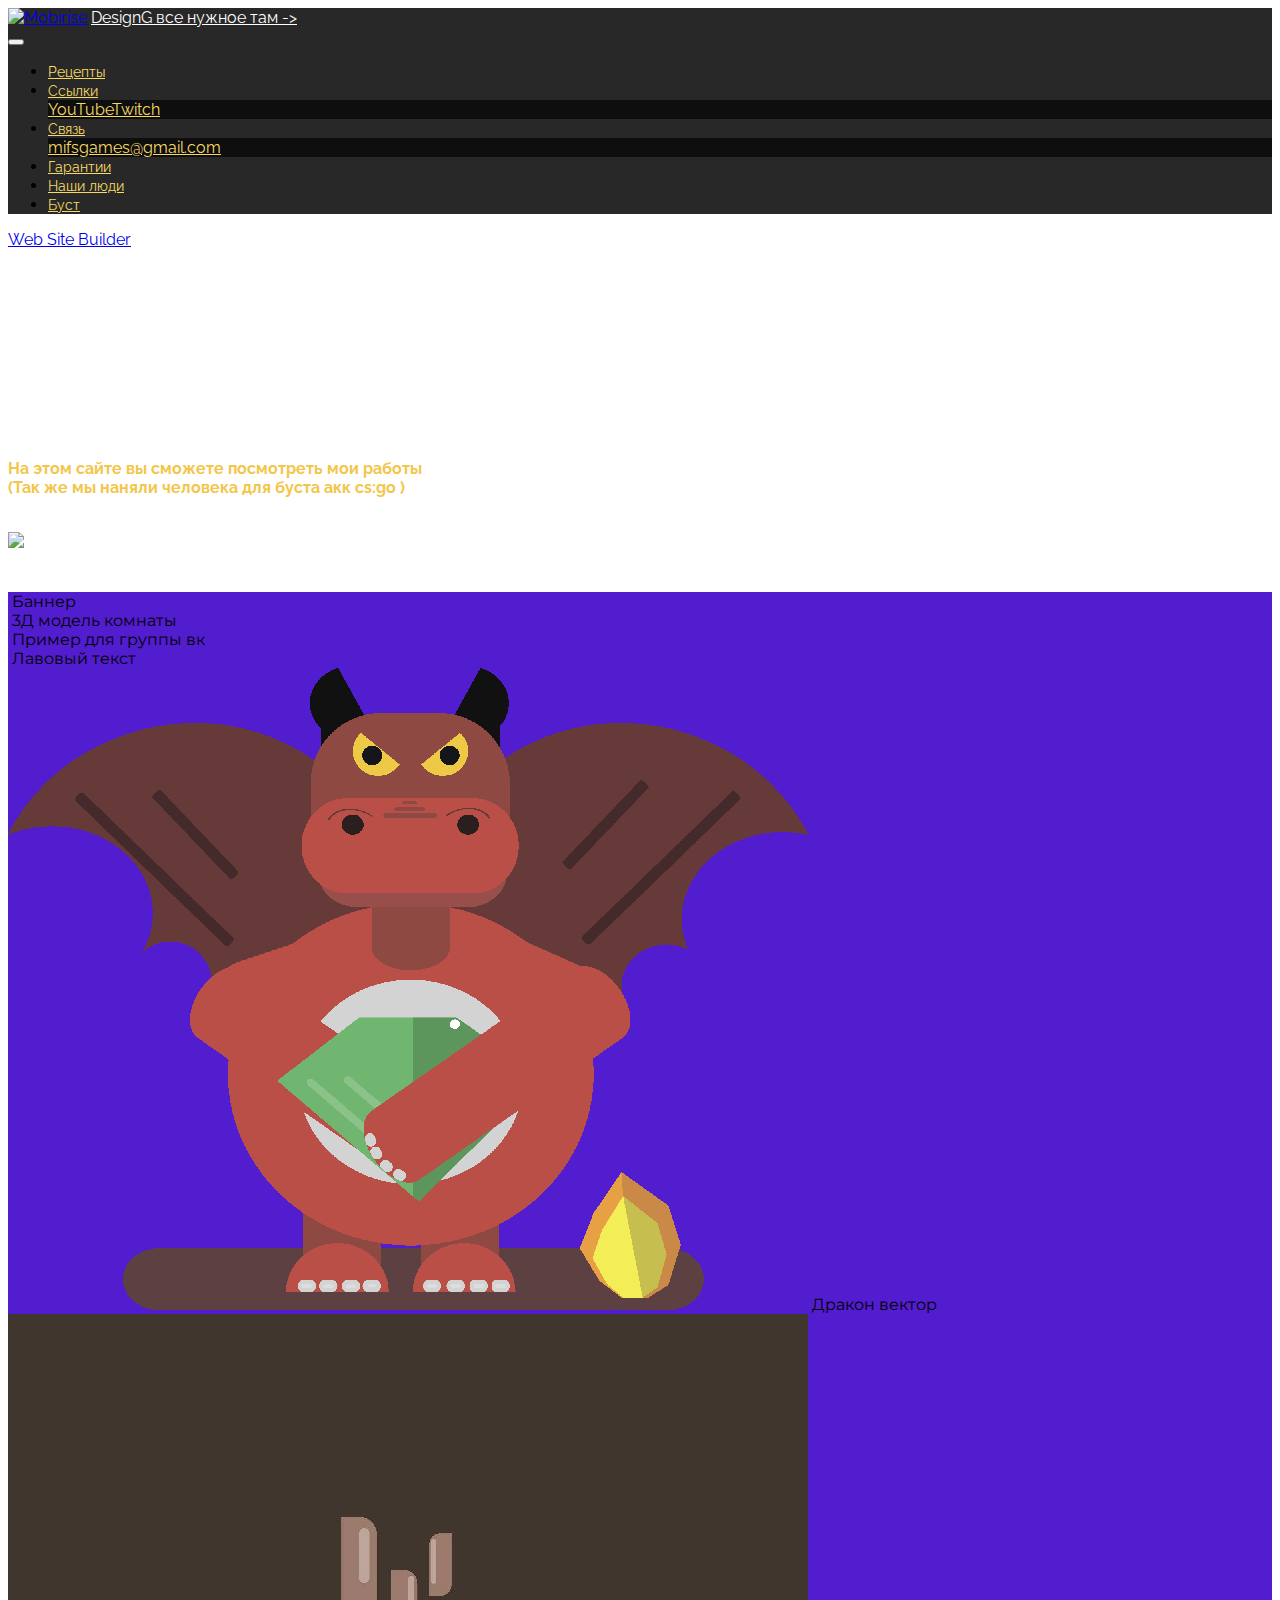
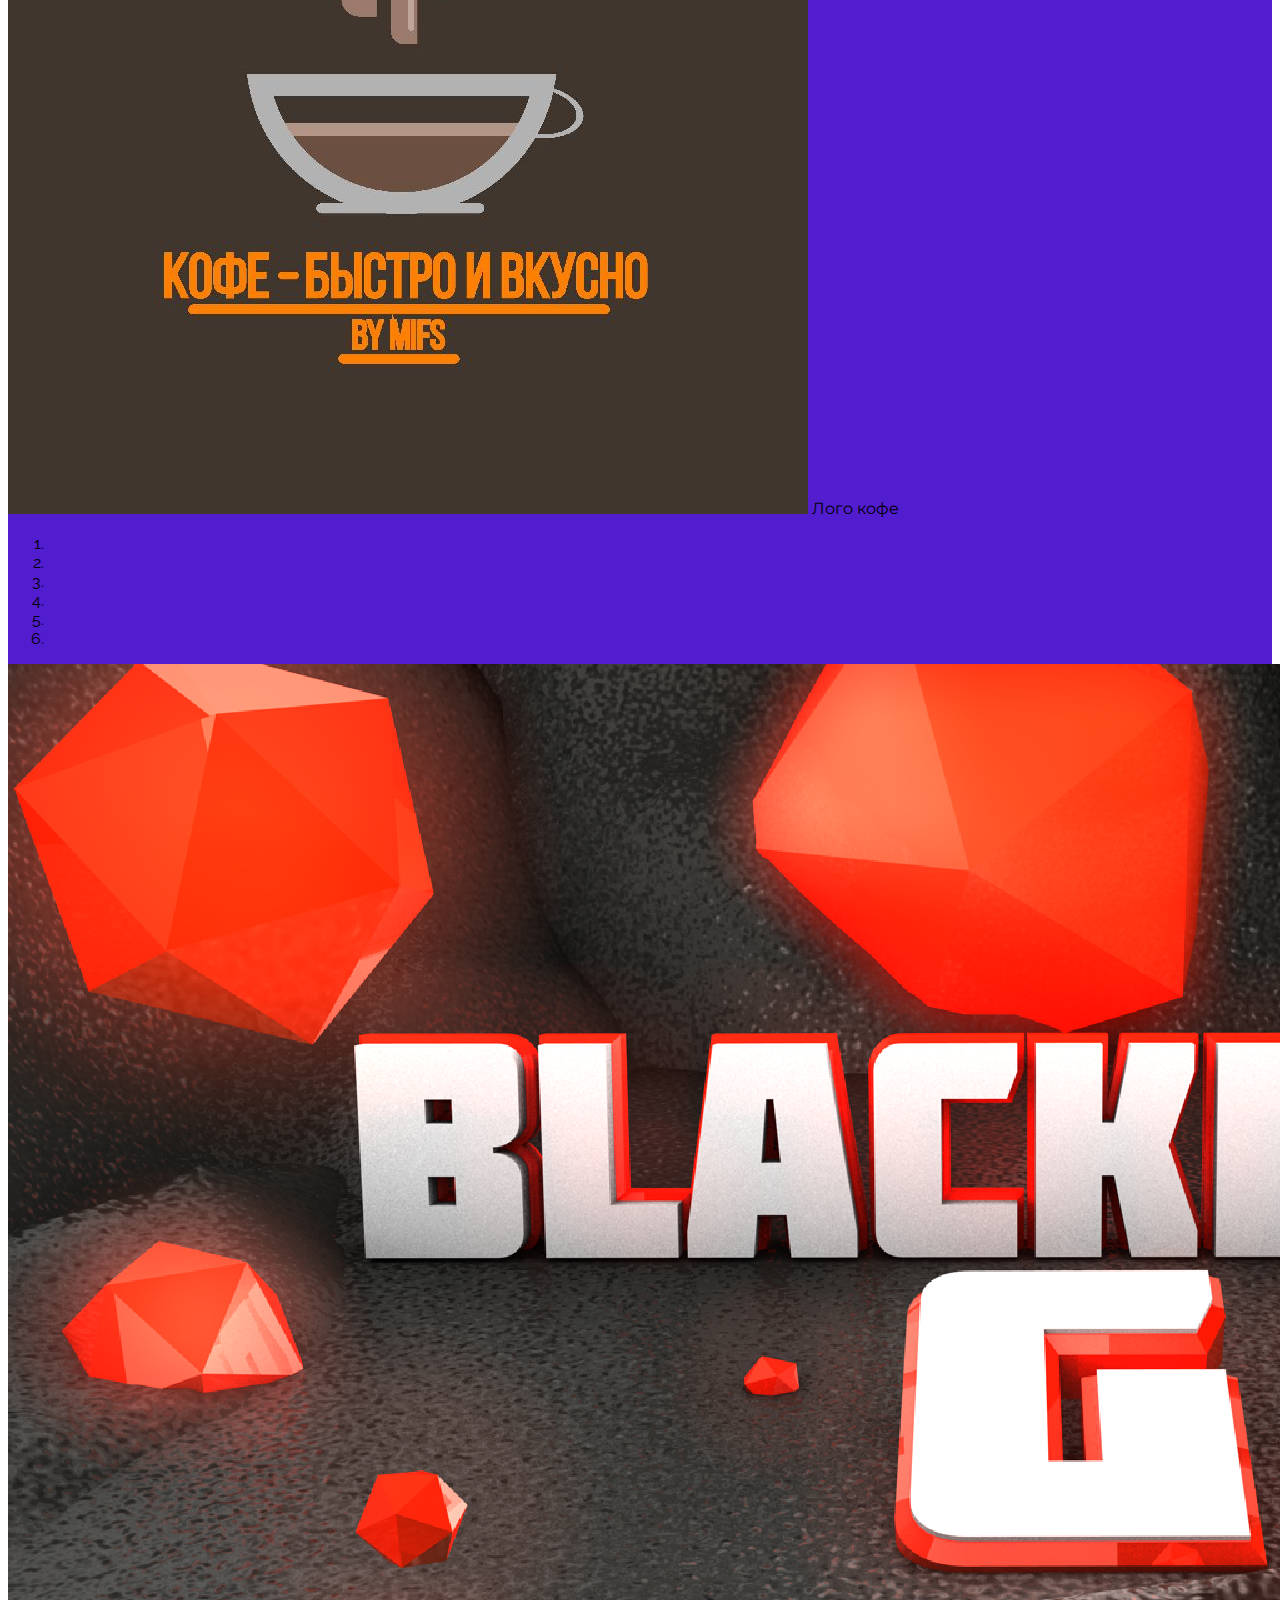
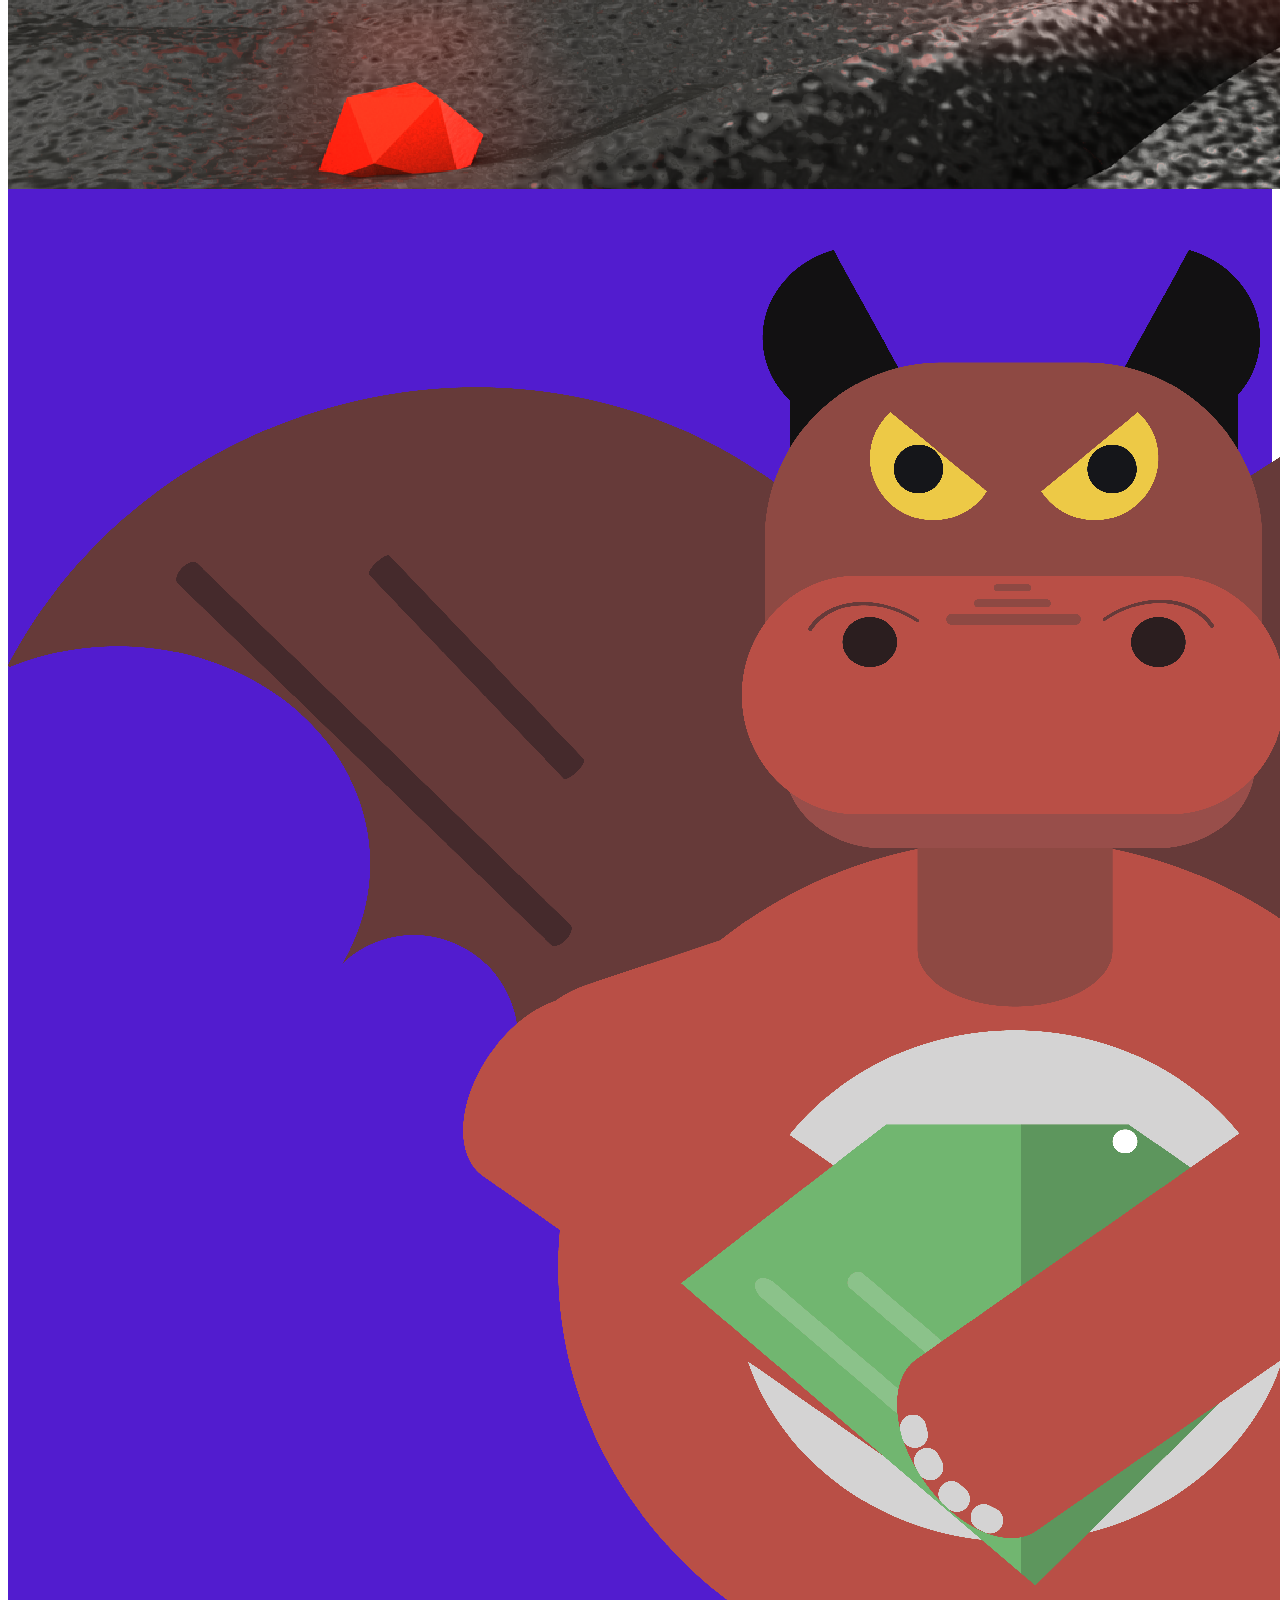
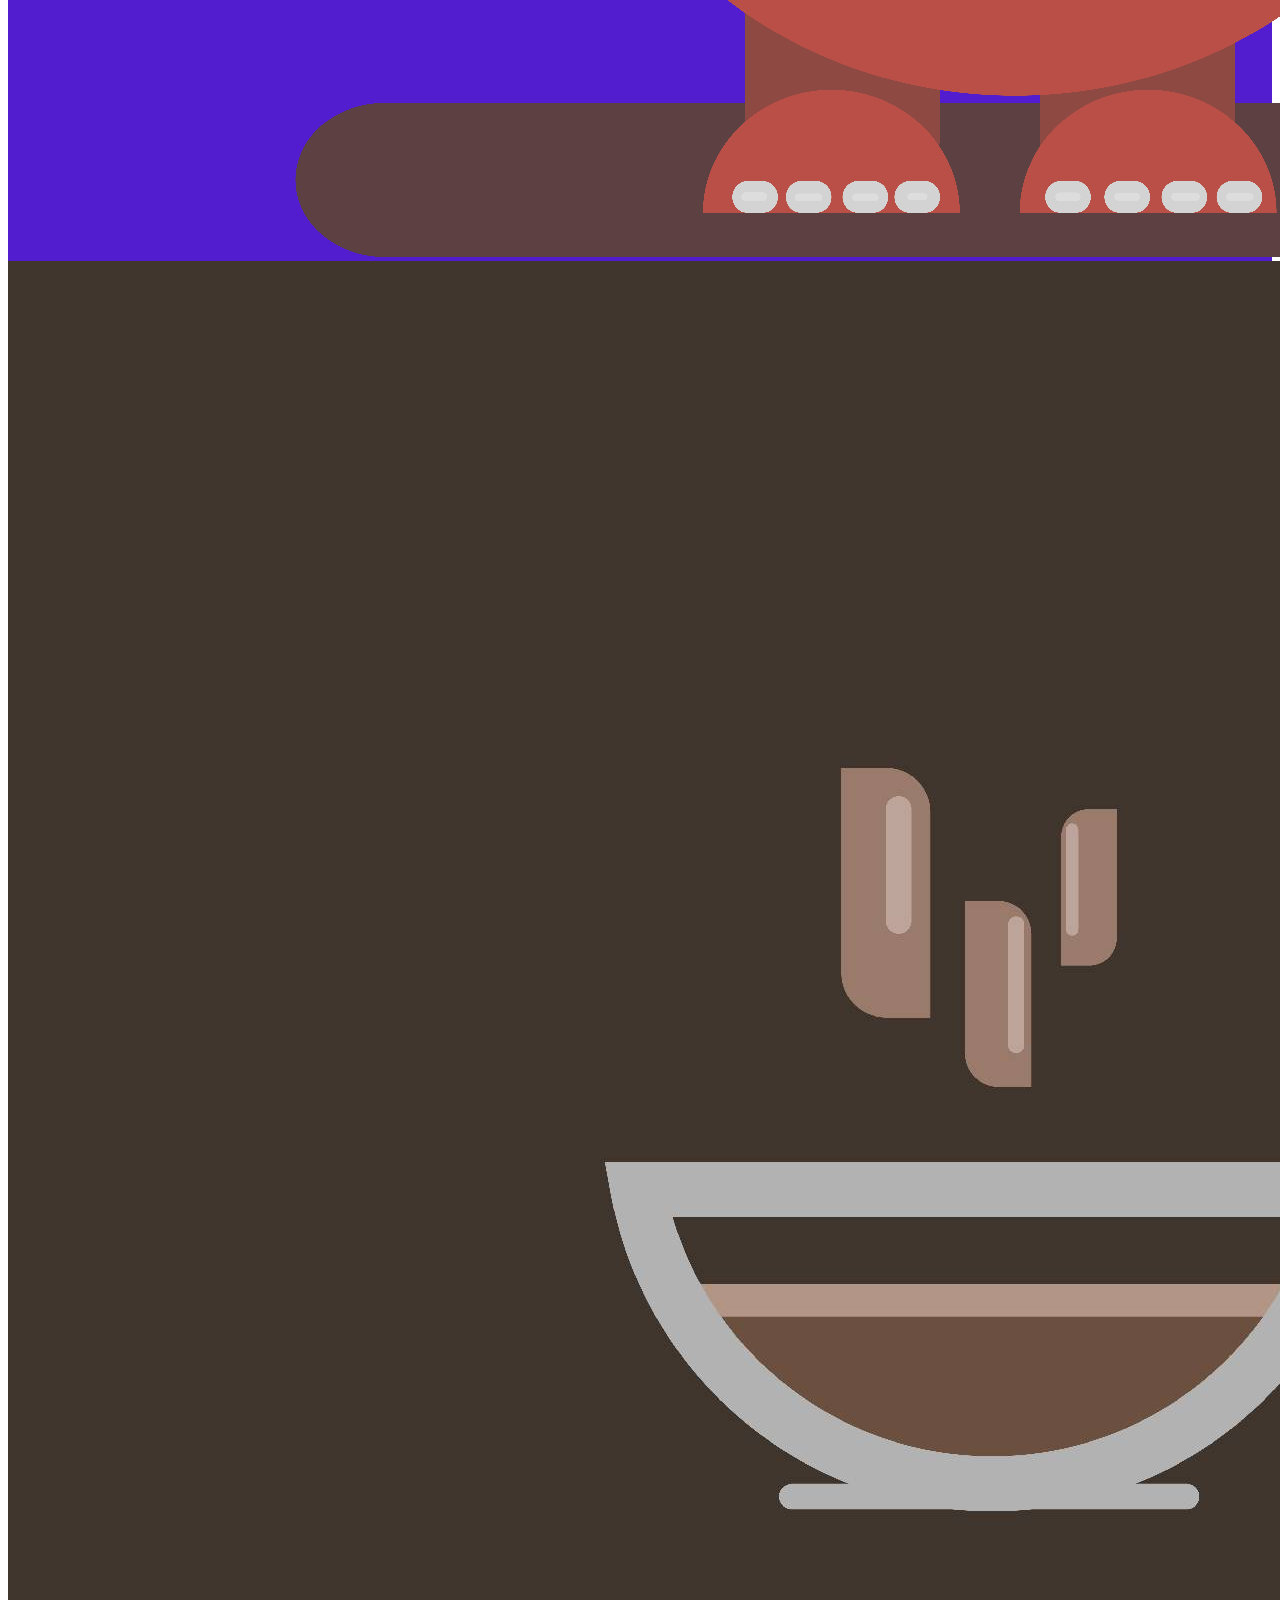
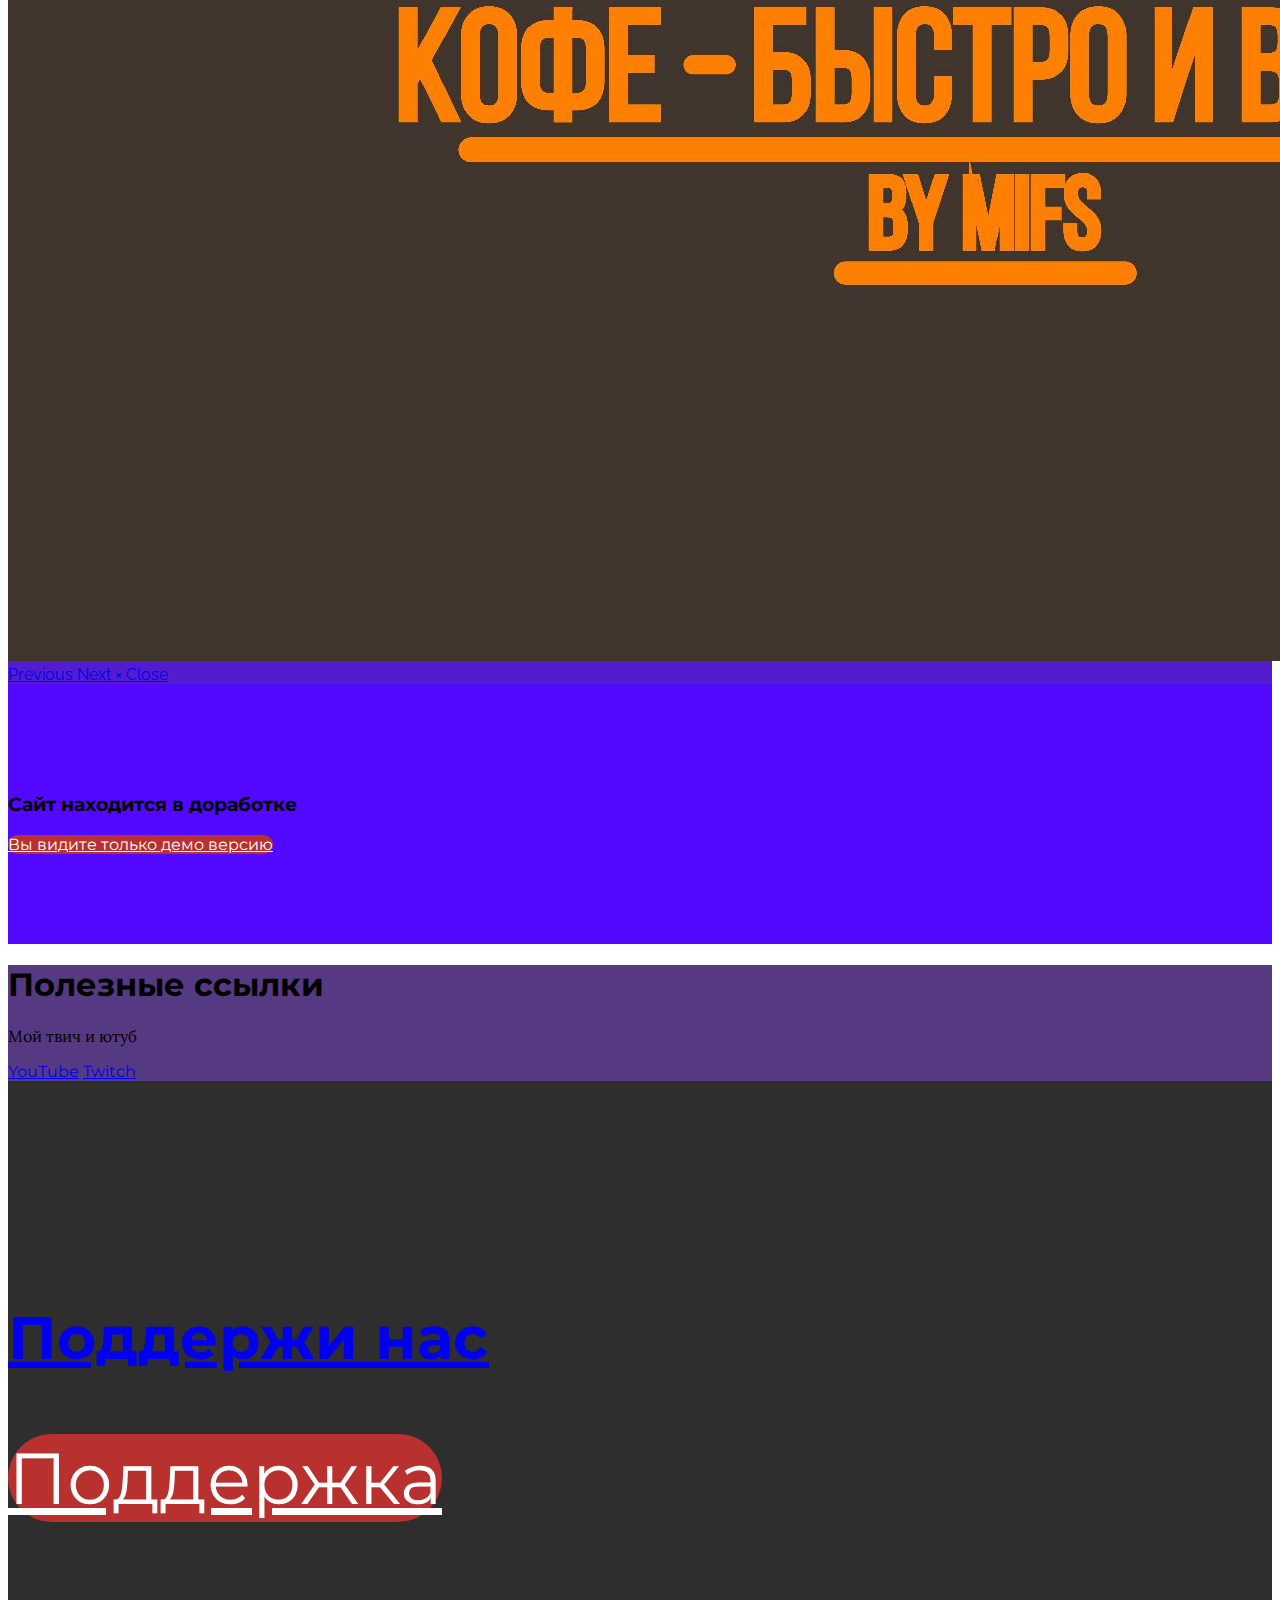
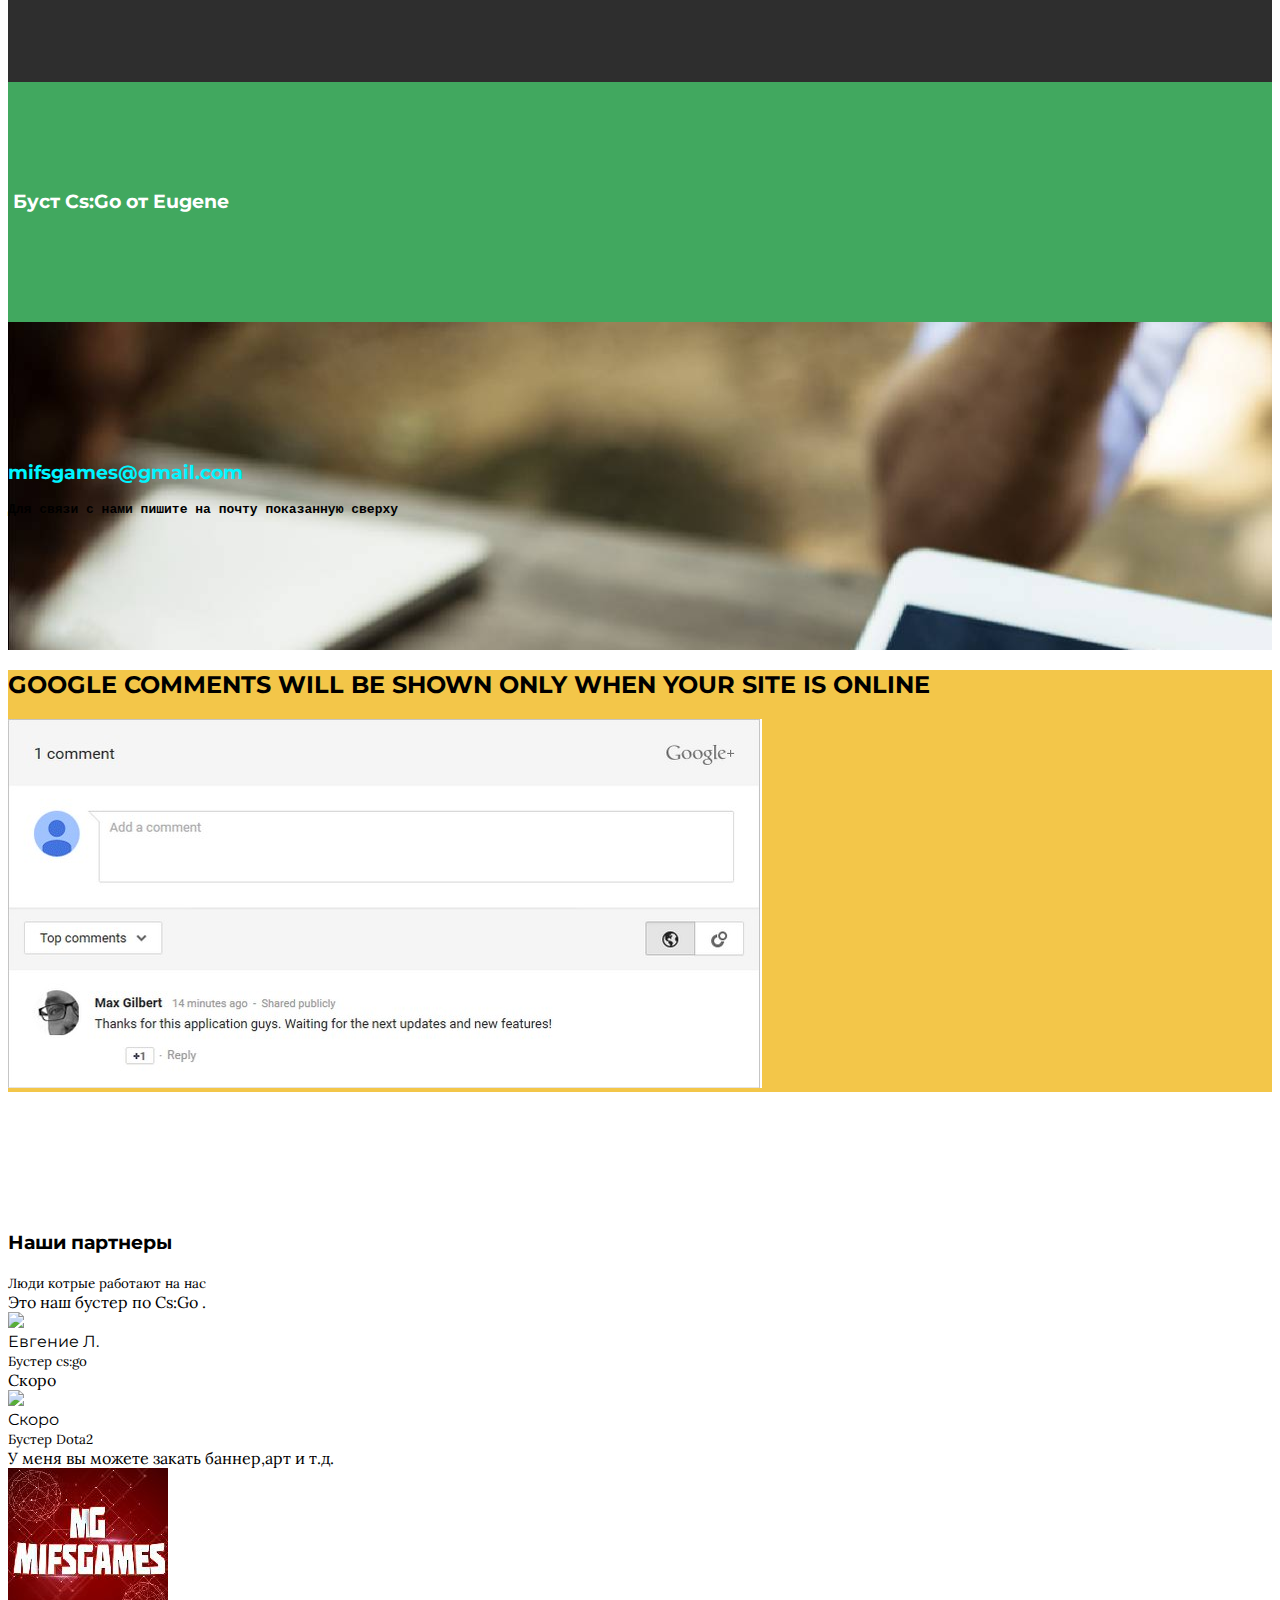
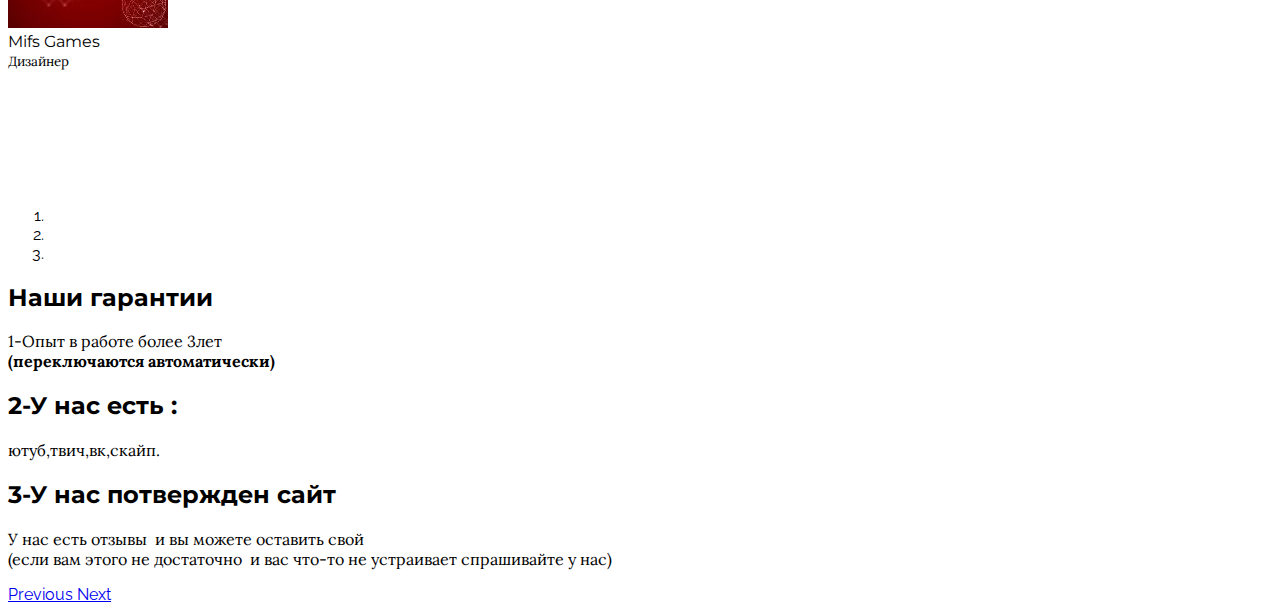
==== index.html @ 385d79f9 "create github pages" ====
<!DOCTYPE html>
<html>
<head>
  <!-- Site made with Mobirise Website Builder v3.12.1, https://mobirise.com -->
  <meta charset="UTF-8">
  <meta http-equiv="X-UA-Compatible" content="IE=edge">
  <meta name="generator" content="Mobirise v3.12.1, mobirise.com">
  <meta name="viewport" content="width=device-width, initial-scale=1">
  <link rel="shortcut icon" href="assets/images/-227x128.png" type="image/x-icon">
  <meta name="description" content="MifsGDesign">
  <title>MifsGDesign</title>
  <link rel="stylesheet" href="https://fonts.googleapis.com/css?family=Lora:400,700,400italic,700italic&amp;subset=latin">
  <link rel="stylesheet" href="https://fonts.googleapis.com/css?family=Montserrat:400,700">
  <link rel="stylesheet" href="https://fonts.googleapis.com/css?family=Raleway:100,100i,200,200i,300,300i,400,400i,500,500i,600,600i,700,700i,800,800i,900,900i">
  <link rel="stylesheet" href="assets/bootstrap-material-design-font/css/material.css">
  <link rel="stylesheet" href="assets/et-line-font-plugin/style.css">
  <link rel="stylesheet" href="assets/web/assets/mobirise-icons/mobirise-icons.css">
  <link rel="stylesheet" href="assets/tether/tether.min.css">
  <link rel="stylesheet" href="assets/bootstrap/css/bootstrap.min.css">
  <link rel="stylesheet" href="assets/facebook-plugin/style.css">
  <link rel="stylesheet" href="assets/animate.css/animate.min.css">
  <link rel="stylesheet" href="assets/dropdown/css/style.css">
  <link rel="stylesheet" href="assets/socicon/css/styles.css">
  <link rel="stylesheet" href="assets/theme/css/style.css">
  <link rel="stylesheet" href="assets/mobirise-gallery/style.css">
  <link rel="stylesheet" href="assets/mobirise/css/mbr-additional.css" type="text/css">
  
  
  
</head>
<body>
<section id="menu-1">

    <nav class="navbar navbar-dropdown navbar-fixed-top">
        <div class="container">

            <div class="mbr-table">
                <div class="mbr-table-cell">

                    <div class="navbar-brand">
                        <a href="http://www.donationalerts.ru/r/mifsgames" target="_blank" class="navbar-logo"><img src="assets/images/-227x128.png" alt="Mobirise"></a>
                        <a class="navbar-caption" href="#top">DesignG все нужное там -&gt;</a>
                    </div>

                </div>
                <div class="mbr-table-cell">

                    <button class="navbar-toggler pull-xs-right hidden-md-up" type="button" data-toggle="collapse" data-target="#exCollapsingNavbar">
                        <div class="hamburger-icon"></div>
                    </button>

                    <ul class="nav-dropdown collapse pull-xs-right nav navbar-nav navbar-toggleable-sm" id="exCollapsingNavbar"><li class="nav-item dropdown"><a class="nav-link link" href="Recepts" aria-expanded="false" target="_blank"><span class="mbri-idea mbr-iconfont mbr-iconfont-btn" style="color: rgb(247, 218, 100);"></span>Рецепты</a></li><li class="nav-item dropdown"><a class="nav-link link dropdown-toggle" href="https://mobirise.com/" aria-expanded="false" data-toggle="dropdown-submenu"><span class="mbri-down mbr-iconfont mbr-iconfont-btn" style="color: rgb(184, 49, 47);"></span>Ссылки</a><div class="dropdown-menu"><a class="dropdown-item" href="https://www.youtube.com/channel/UCLjMDkDdXQNEoV7iclu0xJg" target="_blank"><span class="socicon socicon-youtube mbr-iconfont mbr-iconfont-btn" style="color: rgb(226, 80, 65);"></span>YouTube</a><a class="dropdown-item" href="https://www.twitch.tv/mifsgames" target="_blank"><span class="socicon socicon-twitch mbr-iconfont mbr-iconfont-btn" style="color: rgb(147, 101, 184);"></span>Twitch</a></div></li><li class="nav-item dropdown"><a class="nav-link link dropdown-toggle" data-toggle="dropdown-submenu" href="https://mobirise.com/" aria-expanded="false"><span class="mbri-letter mbr-iconfont mbr-iconfont-btn" style="color: rgb(225, 216, 175);"></span>Связь</a><div class="dropdown-menu"><a class="dropdown-item" href="index.html#msg-box8-c">mifsgames@gmail.com</a></div></li><li class="nav-item"><a class="nav-link link" href="index.html#slider-o" aria-expanded="false"><span class="mbri-success mbr-iconfont mbr-iconfont-btn" style="color: rgb(65, 168, 95);"></span>Гарантии</a></li><li class="nav-item"><a class="nav-link link" href="index.html#slider-o" aria-expanded="false"><span class="etl-icon icon-profile-male mbr-iconfont mbr-iconfont-btn" style="color: rgb(184, 49, 47);"></span>Наши люди</a></li><li class="nav-item"><a class="nav-link link" href="index.html#social-buttons4-j" aria-expanded="false"><span class="mbri-delivery mbr-iconfont mbr-iconfont-btn" style="color: rgb(39, 170, 224);"></span>Буст</a></li></ul>
                    <button hidden="" class="navbar-toggler navbar-close" type="button" data-toggle="collapse" data-target="#exCollapsingNavbar">
                        <div class="close-icon"></div>
                    </button>

                </div>
            </div>

        </div>
    </nav>

</section>

<section class="engine"><a rel="external" href="https://mobirise.com">Web Site Builder</a></section><section class="mbr-section mbr-parallax-background mbr-after-navbar" id="msg-box5-0" style="background-image: url(assets/images/-2000x1066.jpg); padding-top: 120px; padding-bottom: 40px;">

    
    <div class="container">
        <div class="row">
            <div class="mbr-table-md-up">

              

              <div class="mbr-table-cell col-md-5 text-xs-center text-md-right content-size">
                  <h3 class="mbr-section-title display-2">DesignG &nbsp; &nbsp; &nbsp; &nbsp; &nbsp; &nbsp; &nbsp; &nbsp; &nbsp; &nbsp; &nbsp; &nbsp; &nbsp; &nbsp; &nbsp; &nbsp; &nbsp; &nbsp; &nbsp; &nbsp; &nbsp; &nbsp; &nbsp;<span style="font-size: 3rem; line-height: 1.1;">by MifsGames</span><br></h3>
                  <div class="lead">

                    <p><strong>На этом сайте вы сможете посмотреть мои работы</strong><br><strong>(Так же мы наняли человека для буста акк cs:go )<br></strong><br></p>

                  </div>

                  
              </div>


              


              <div class="mbr-table-cell mbr-left-padding-md-up mbr-valign-top col-md-7 image-size" style="width: 60%;">
                  <div class="mbr-figure"><img src="assets/images/-1400x1125.png"></div>
              </div>

            </div>
        </div>
    </div>

</section>

<section class="mbr-gallery mbr-section mbr-section-nopadding mbr-slider-carousel" id="gallery1-2" data-filter="false" style="background-color: rgb(82, 28, 207); padding-top: 0rem; padding-bottom: 0rem;">
    <!-- Filter -->
    

    <!-- Gallery -->
    <div class="mbr-gallery-row">
        <div class=" mbr-gallery-layout-default">
            <div>
                <div>
                    <div class="mbr-gallery-item mbr-gallery-item__mobirise3 mbr-gallery-item--p0" data-tags="Animated" data-video-url="false">
                        <div href="#lb-gallery1-2" data-slide-to="0" data-toggle="modal">
                            
                            

                            <img alt="" src="assets/images/blacknew-2000x1125-800x450.png">
                            
                            <span class="icon-focus"></span>
                            <span class="mbr-gallery-title">Баннер</span>
                        </div>
                    </div><div class="mbr-gallery-item mbr-gallery-item__mobirise3 mbr-gallery-item--p0" data-tags="Animated" data-video-url="false">
                        <div href="#lb-gallery1-2" data-slide-to="1" data-toggle="modal">
                            
                            

                            <img alt="" src="assets/images/002-2000x1125-800x450.jpg">
                            
                            <span class="icon-focus"></span>
                            <span class="mbr-gallery-title">3Д модель комнаты</span>
                        </div>
                    </div><div class="mbr-gallery-item mbr-gallery-item__mobirise3 mbr-gallery-item--p0" data-tags="Animated" data-video-url="false">
                        <div href="#lb-gallery1-2" data-slide-to="2" data-toggle="modal">
                            
                            

                            <img alt="" src="assets/images/2000x2000-800x800.png">
                            
                            <span class="icon-focus"></span>
                            <span class="mbr-gallery-title">Пример для группы вк</span>
                        </div>
                    </div><div class="mbr-gallery-item mbr-gallery-item__mobirise3 mbr-gallery-item--p0" data-tags="Animated" data-video-url="false">
                        <div href="#lb-gallery1-2" data-slide-to="3" data-toggle="modal">
                            
                            

                            <img alt="" src="assets/images/newmifsg1-2000x1125-800x450.png">
                            
                            <span class="icon-focus"></span>
                            <span class="mbr-gallery-title">Лавовый текст</span>
                        </div>
                    </div><div class="mbr-gallery-item mbr-gallery-item__mobirise3 mbr-gallery-item--p0" data-tags="Animated" data-video-url="false">
                        <div href="#lb-gallery1-2" data-slide-to="4" data-toggle="modal">
                            
                            

                            <img alt="" src="assets/images/2000x1607-800x642.png">
                            
                            <span class="icon-focus"></span>
                            <span class="mbr-gallery-title">Дракон вектор</span>
                        </div>
                    </div><div class="mbr-gallery-item mbr-gallery-item__mobirise3 mbr-gallery-item--p0" data-tags="Animated" data-video-url="false">
                        <div href="#lb-gallery1-2" data-slide-to="5" data-toggle="modal">
                            
                            

                            <img alt="" src="assets/images/2000x2000-800x800.jpg">
                            
                            <span class="icon-focus"></span>
                            <span class="mbr-gallery-title">Лого кофе</span>
                        </div>
                    </div>
                </div>
            </div>
            <div class="clearfix"></div>
        </div>
    </div>

    <!-- Lightbox -->
    <div data-app-prevent-settings="" class="mbr-slider modal fade carousel slide" tabindex="-1" data-keyboard="true" data-interval="false" id="lb-gallery1-2">
        <div class="modal-dialog">
            <div class="modal-content">
                <div class="modal-body">
                    <ol class="carousel-indicators">
                        <li data-app-prevent-settings="" data-target="#lb-gallery1-2" data-slide-to="0"></li><li data-app-prevent-settings="" data-target="#lb-gallery1-2" data-slide-to="1"></li><li data-app-prevent-settings="" data-target="#lb-gallery1-2" data-slide-to="2"></li><li data-app-prevent-settings="" data-target="#lb-gallery1-2" data-slide-to="3"></li><li data-app-prevent-settings="" data-target="#lb-gallery1-2" data-slide-to="4"></li><li data-app-prevent-settings="" data-target="#lb-gallery1-2" class=" active" data-slide-to="5"></li>
                    </ol>
                    <div class="carousel-inner">
                        <div class="carousel-item">
                            <img alt="" src="assets/images/blacknew-2000x1125.png">
                        </div><div class="carousel-item">
                            <img alt="" src="assets/images/-002-2000x1125.jpg">
                        </div><div class="carousel-item">
                            <img alt="" src="assets/images/-2000x2000.png">
                        </div><div class="carousel-item">
                            <img alt="" src="assets/images/newmifsg1-2000x1125.png">
                        </div><div class="carousel-item">
                            <img alt="" src="assets/images/-2000x1607.png">
                        </div><div class="carousel-item active">
                            <img alt="" src="assets/images/-2000x2000.jpg">
                        </div>
                    </div>
                    <a class="left carousel-control" role="button" data-slide="prev" href="#lb-gallery1-2">
                        <span class="icon-prev" aria-hidden="true"></span>
                        <span class="sr-only">Previous</span>
                    </a>
                    <a class="right carousel-control" role="button" data-slide="next" href="#lb-gallery1-2">
                        <span class="icon-next" aria-hidden="true"></span>
                        <span class="sr-only">Next</span>
                    </a>

                    <a class="close" href="#" role="button" data-dismiss="modal">
                        <span aria-hidden="true">×</span>
                        <span class="sr-only">Close</span>
                    </a>
                </div>
            </div>
        </div>
    </div>
</section>

<section class="mbr-info mbr-info-extra mbr-section mbr-section-md-padding" id="msg-box1-3" style="background-color: rgb(83, 8, 255); padding-top: 90px; padding-bottom: 90px;">

    
    <div class="container">
        <div class="row">


            


            <div class="mbr-table-md-up">
                <div class="mbr-table-cell mbr-right-padding-md-up col-md-8 text-xs-center text-md-left">
                    
                    <h3 class="mbr-info-title mbr-section-title display-2">Сайт находится в доработке</h3>
                </div>

                <div class="mbr-table-cell col-md-4">
                    <div class="text-xs-center"><a class="btn btn-primary" href="#" target="_blank">Вы видите только демо версию</a></div>
                </div>
            </div>


        </div>
    </div>
</section>

<section class="mbr-section mbr-section-hero mbr-section-full" id="header1-p" style="background-color: rgb(85, 57, 130);">

    

    <div class="mbr-table-cell">

        <div class="container">
            <div class="row">
                <div class="mbr-section col-md-10 col-md-offset-1 text-xs-center">

                    <h1 class="mbr-section-title display-1">Полезные ссылки</h1>
                    <p class="mbr-section-lead lead">Мой твич и ютуб</p>
                    <div class="mbr-section-btn"><a class="btn btn-lg btn-white" href="https://www.youtube.com/channel/UCLjMDkDdXQNEoV7iclu0xJg" target="_blank"><span class="socicon socicon-youtube mbr-iconfont mbr-iconfont-btn" style="color: rgb(255, 36, 0);"></span>YouTube</a> <a class="btn btn-lg btn-white-outline btn-white" href="https://www.twitch.tv/mifsgames" target="_blank"><span class="socicon socicon-twitch mbr-iconfont mbr-iconfont-btn" style="color: rgb(147, 101, 184);"></span>Twitch</a></div>
                </div>
            </div>
        </div>
    </div>

    

</section>

<section class="mbr-section article" id="msg-box3-a" style="background-color: rgb(46, 46, 46); padding-top: 160px; padding-bottom: 160px;">

    
    <div class="container">
        <div class="row">
            <div class="col-md-8 col-md-offset-2 text-xs-center">
                <h3 class="mbr-section-title display-2"><a href="http://www.donationalerts.ru/r/mifsgames" target="_blank" class="text-white">Поддержи нас</a>&nbsp;</h3>
                
                <div><a class="btn btn-primary" href="http://www.donationalerts.ru/r/mifsgames" target="_blank"><span class="mbri-cash mbr-iconfont mbr-iconfont-btn" style="color: rgb(255, 255, 255);"></span>Поддержка</a> </div>
            </div>
        </div>
    </div>

</section>

<section class="mbr-section mbr-section-md-padding" id="social-buttons4-j" style="background-color: rgb(65, 168, 95); padding-top: 90px; padding-bottom: 90px;">
    
    <div class="container">
        <div class="row">
            <div class="col-md-8 col-md-offset-2 text-xs-center">
                <h3 class="mbr-section-title display-2">&nbsp;Буст Cs:Go от Eugene<br></h3>
                <div><a class="btn btn-social" title="Twitter" target="_blank" href="http://steamcommunity.com/profiles/76561198200898371"><span class="socicon socicon-steam mbr-iconfont mbr-iconfont-btn"></span></a>        <a class="btn btn-social" title="VKontakte" target="_blank" href="https://vk.com/id205149860"><i class="socicon socicon-vkontakte"></i></a>  </div>
            </div>
        </div>
    </div>
</section>

<section class="mbr-section article mbr-parallax-background" id="msg-box8-c" style="background-image: url(assets/images/mbr-2000x1334.jpg); padding-top: 120px; padding-bottom: 120px;">

    <div class="mbr-overlay" style="opacity: 0.6; background-color: rgb(34, 34, 34);">
    </div>
    <div class="container">
        <div class="row">
            <div class="col-md-8 col-md-offset-2 text-xs-center">
                <h3 class="mbr-section-title display-2">mifsgames@gmail.com</h3>
                <div class="lead"><pre><strong>Для связи с нами пишите на почту показанную сверху</strong></pre></div>
                
            </div>
        </div>
    </div>

</section>

<section class="mbr-section mbr-section__comments" id="facebook-comments-block-e" style="background-color: rgb(243, 198, 73);">
         
    <div class="mbr-section__container mbr-section__container--isolated container">
        <div class="row">
            
            <div class="col-sm-8 col-sm-offset-2"><div class="googlePlaceholder" data-numposts=""><h2>GOOGLE COMMENTS WILL BE SHOWN ONLY WHEN YOUR SITE IS ONLINE</h2> <img src="assets/images/google-comments.jpg"></div></div>
           
        </div>
    </div>
</section>

<section class="mbr-section" id="testimonials2-m" style="background-color: rgb(255, 255, 255); padding-top: 120px; padding-bottom: 120px;">

    

        <div class="mbr-section mbr-section__container mbr-section__container--middle">
            <div class="container">
                <div class="row">
                    <div class="col-xs-12 text-xs-center">
                        <h3 class="mbr-section-title display-2">Наши партнеры</h3>
                        <small class="mbr-section-subtitle">Люди котрые работают на нас</small>
                    </div>
                </div>
            </div>
        </div>


    <div class="mbr-section mbr-section-nopadding">
        <div class="container">
            <div class="row">

                <div class="col-xs-12">

                    <div class="mbr-testimonial card mbr-testimonial-lg">
                        <div class="card-block">Это наш бустер по Cs:Go .</div>
                        <div class="mbr-author card-footer">
                            <div class="mbr-author-img"><img src="assets/images/1448726076-preview-4cwidom-jfm-160x160.jpg" class="img-circle"></div>
                            <div class="mbr-author-name">Евгение Л.</div>
                            <small class="mbr-author-desc">Бустер cs:go</small>
                        </div>
                    </div><div class="mbr-testimonial card mbr-testimonial-lg">
                        <div class="card-block">Скоро</div>
                        <div class="mbr-author card-footer">
                            <div class="mbr-author-img"><img src="assets/images/9bc077fe1b150b622d07bf4973a24492-160x160.jpg" class="img-circle"></div>
                            <div class="mbr-author-name">Скоро</div>
                            <small class="mbr-author-desc">Бустер Dota2</small>
                        </div>
                    </div><div class="mbr-testimonial card mbr-testimonial-lg">
                        <div class="card-block">У меня вы можете закать баннер,арт и т.д.</div>
                        <div class="mbr-author card-footer">
                            <div class="mbr-author-img"><img src="assets/images/ava-160x160.jpg" class="img-circle"></div>
                            <div class="mbr-author-name">Mifs Games</div>
                            <small class="mbr-author-desc">Дизайнер</small>
                        </div>
                    </div>

                </div>

            </div>

        </div>
    </div>
</section>

<section class="mbr-slider mbr-section mbr-section__container carousel slide mbr-section-nopadding" data-ride="carousel" data-keyboard="false" data-wrap="true" data-pause="false" data-interval="4000" id="slider-o">
    <div>
        <div>
            <div>
                <ol class="carousel-indicators">
                    <li data-app-prevent-settings="" data-target="#slider-o" data-slide-to="0" class="active"></li><li data-app-prevent-settings="" data-target="#slider-o" data-slide-to="1"></li><li data-app-prevent-settings="" data-target="#slider-o" class="" data-slide-to="2"></li>
                </ol>
                <div class="carousel-inner" role="listbox">
                    <div class="mbr-section mbr-section-hero carousel-item dark center mbr-section-full active" data-bg-video-slide="false" style="background-image: url(assets/images/mbr-2000x1333.jpg);">
                        <div class="mbr-table-cell">
                            <div class="mbr-overlay"></div>
                            <div class="container-slide container">
                                
                                <div class="row">
                                    <div class="col-md-8 col-md-offset-2 text-xs-center">
                                        <h2 class="mbr-section-title display-1">Наши гарантии</h2>
                                        <p class="mbr-section-lead lead">1-Опыт в работе более 3лет<br><strong>(переключаются автоматически)</strong></p>

                                        
                                    </div>
                                </div>
                            </div>
                        </div>
                    </div><div class="mbr-section mbr-section-hero carousel-item dark center mbr-section-full" data-bg-video-slide="false" style="background-image: url(assets/images/mbr-2000x1328.jpg);">
                        <div class="mbr-table-cell">
                            <div class="mbr-overlay"></div>
                            <div class="container-slide container">
                                
                                <div class="row">
                                    <div class="col-md-8 col-md-offset-1">
                                        <h2 class="mbr-section-title display-1">2-У нас есть :</h2>
                                        <p class="mbr-section-lead lead">ютуб,твич,вк,скайп.</p>

                                        
                                    </div>
                                </div>
                            </div>
                        </div>
                    </div><div class="mbr-section mbr-section-hero carousel-item dark center mbr-section-full" data-bg-video-slide="false" style="background-image: url(assets/images/mbr-2-2000x1333.jpg);">
                        <div class="mbr-table-cell">
                            <div class="mbr-overlay"></div>
                            <div class="container-slide container">
                                
                                <div class="row">
                                    <div class="col-md-8 col-md-offset-3 text-xs-right">
                                        <h2 class="mbr-section-title display-1">3-У нас потвержден сайт</h2>
                                        <p class="mbr-section-lead lead">У нас есть отзывы &nbsp;и вы можете оставить свой<br>(если вам этого не достаточно &nbsp;и вас что-то не устраивает спрашивайте у нас)</p>

                                        
                                    </div>
                                </div>
                            </div>
                        </div>
                    </div>
                </div>

                <a data-app-prevent-settings="" class="left carousel-control" role="button" data-slide="prev" href="#slider-o">
                    <span class="icon-prev" aria-hidden="true"></span>
                    <span class="sr-only">Previous</span>
                </a>
                <a data-app-prevent-settings="" class="right carousel-control" role="button" data-slide="next" href="#slider-o">
                    <span class="icon-next" aria-hidden="true"></span>
                    <span class="sr-only">Next</span>
                </a>
            </div>
        </div>
    </div>
</section>


  <script src="assets/web/assets/jquery/jquery.min.js"></script>
  <script src="assets/tether/tether.min.js"></script>
  <script src="assets/bootstrap/js/bootstrap.min.js"></script>
  <script src="https://connect.facebook.net/en_US/sdk.js#xfbml=1&version=v2.5"></script>
  <script src="https://apis.google.com/js/plusone.js"></script>
  <script src="assets/facebook-plugin/facebook-script.js"></script>
  <script src="assets/smooth-scroll/smooth-scroll.js"></script>
  <script src="assets/jarallax/jarallax.js"></script>
  <script src="assets/viewport-checker/jquery.viewportchecker.js"></script>
  <script src="assets/dropdown/js/script.min.js"></script>
  <script src="assets/touch-swipe/jquery.touch-swipe.min.js"></script>
  <script src="assets/masonry/masonry.pkgd.min.js"></script>
  <script src="assets/imagesloaded/imagesloaded.pkgd.min.js"></script>
  <script src="assets/bootstrap-carousel-swipe/bootstrap-carousel-swipe.js"></script>
  <script src="assets/theme/js/script.js"></script>
  <script src="assets/mobirise-gallery/player.min.js"></script>
  <script src="assets/mobirise-gallery/script.js"></script>
  
  
  <input name="animation" type="hidden">
  </body>
</html>
---- assets/facebook-plugin/style.css ----
.mbr-section.mbr-section__comments{
    position: relative;
}
.mbr-section__comments{
    background-size: cover;
}
---- assets/mobirise/css/mbr-additional.css ----
@import url(https://fonts.googleapis.com/css?family=Montserrat:400,700);
@import url(https://fonts.googleapis.com/css?family=Lora:400,700);
@import url(https://fonts.googleapis.com/css?family=Raleway:400,300,700);



body,
input,
textarea,
.mbr-company .list-group-text {
  font-family: 'Raleway', sans-serif;
}
.mbr-footer-content li,
.mbr-footer .mbr-contacts li {
  font-family: 'Raleway', sans-serif;
}
.btn,
.alert,
h1,
h2,
h3,
h4,
h5,
h6,
.h1,
.h2,
.h3,
.h4,
.h5,
.h6,
.display-1,
.display-2,
.display-3,
.display-4,
.mbr-figure .mbr-figure-caption,
.mbr-gallery-title,
.mbr-map [data-state-details],
.mbr-price {
  font-family: 'Montserrat', sans-serif;
}
.mbr-footer-content h1,
.mbr-footer .mbr-contacts h1,
.mbr-footer-content h2,
.mbr-footer .mbr-contacts h2,
.mbr-footer-content h3,
.mbr-footer .mbr-contacts h3,
.mbr-footer-content h4,
.mbr-footer .mbr-contacts h4,
.mbr-footer-content p strong,
.mbr-footer .mbr-contacts p strong,
.mbr-footer-content strong,
.mbr-footer .mbr-contacts strong {
  font-family: 'Montserrat', sans-serif;
}
.btn {
  border-radius: 1.6em;
}
.mbr-subscribe .btn {
  border-radius: 1.6em !important;
}
.btn-sm,
.lead a,
.lead blockquote,
.mbr-section-subtitle,
.mbr-section-hero .mbr-section-lead,
.mbr-cards .card-subtitle,
.mbr-testimonial .card-block {
  font-family: 'Lora', serif;
}
.mbr-author-name {
  font-family: 'Montserrat', sans-serif;
}
.mbr-author-desc {
  font-family: 'Lora', serif;
}
.mbr-plan-title {
  font-family: 'Montserrat', sans-serif;
}
.mbr-plan-subtitle,
.mbr-plan-price-desc {
  font-family: 'Lora', serif;
}
.bg-primary {
  background-color: #b8312f !important;
}
.bg-success {
  background-color: #f28281 !important;
}
.bg-info {
  background-color: #7e9b9f !important;
}
.bg-warning {
  background-color: #f3c649 !important;
}
.bg-danger {
  background-color: #f28281 !important;
}
.btn-primary {
  background-color: #b8312f;
  border-color: #b8312f;
  color: #ffffff;
}
.btn-primary:hover,
.btn-primary:focus,
.btn-primary.focus,
.btn-primary:active,
.btn-primary.active {
  color: #ffffff;
  background-color: #7b211f;
  border-color: #7b211f;
}
.btn-primary.disabled,
.btn-primary:disabled {
  color: #ffffff !important;
  background-color: #7b211f !important;
  border-color: #7b211f !important;
}
.btn-secondary {
  background-color: #bfcecb;
  border-color: #bfcecb;
  color: #ffffff;
}
.btn-secondary:hover,
.btn-secondary:focus,
.btn-secondary.focus,
.btn-secondary:active,
.btn-secondary.active {
  color: #ffffff;
  background-color: #94ada8;
  border-color: #94ada8;
}
.btn-secondary.disabled,
.btn-secondary:disabled {
  color: #ffffff !important;
  background-color: #94ada8 !important;
  border-color: #94ada8 !important;
}
.btn-info {
  background-color: #7e9b9f;
  border-color: #7e9b9f;
  color: #ffffff;
}
.btn-info:hover,
.btn-info:focus,
.btn-info.focus,
.btn-info:active,
.btn-info.active {
  color: #ffffff;
  background-color: #597478;
  border-color: #597478;
}
.btn-info.disabled,
.btn-info:disabled {
  color: #ffffff !important;
  background-color: #597478 !important;
  border-color: #597478 !important;
}
.btn-success {
  background-color: #f28281;
  border-color: #f28281;
  color: #ffffff;
}
.btn-success:hover,
.btn-success:focus,
.btn-success.focus,
.btn-success:active,
.btn-success.active {
  color: #ffffff;
  background-color: #eb3d3c;
  border-color: #eb3d3c;
}
.btn-success.disabled,
.btn-success:disabled {
  color: #ffffff !important;
  background-color: #eb3d3c !important;
  border-color: #eb3d3c !important;
}
.btn-warning {
  background-color: #f3c649;
  border-color: #f3c649;
  color: #ffffff;
}
.btn-warning:hover,
.btn-warning:focus,
.btn-warning.focus,
.btn-warning:active,
.btn-warning.active {
  color: #ffffff;
  background-color: #e1a90f;
  border-color: #e1a90f;
}
.btn-warning.disabled,
.btn-warning:disabled {
  color: #ffffff !important;
  background-color: #e1a90f !important;
  border-color: #e1a90f !important;
}
.btn-danger {
  background-color: #f28281;
  border-color: #f28281;
  color: #ffffff;
}
.btn-danger:hover,
.btn-danger:focus,
.btn-danger.focus,
.btn-danger:active,
.btn-danger.active {
  color: #ffffff;
  background-color: #eb3d3c;
  border-color: #eb3d3c;
}
.btn-danger.disabled,
.btn-danger:disabled {
  color: #ffffff !important;
  background-color: #eb3d3c !important;
  border-color: #eb3d3c !important;
}
.btn-primary-outline {
  background: none;
  border-color: #671b1a;
  color: #671b1a;
}
.btn-primary-outline:hover,
.btn-primary-outline:focus,
.btn-primary-outline.focus,
.btn-primary-outline:active,
.btn-primary-outline.active {
  color: #ffffff;
  background-color: #b8312f;
  border-color: #b8312f;
}
.btn-primary-outline.disabled,
.btn-primary-outline:disabled {
  color: #ffffff !important;
  background-color: #b8312f !important;
  border-color: #b8312f !important;
}
.btn-secondary-outline {
  background: none;
  border-color: #85a29c;
  color: #85a29c;
}
.btn-secondary-outline:hover,
.btn-secondary-outline:focus,
.btn-secondary-outline.focus,
.btn-secondary-outline:active,
.btn-secondary-outline.active {
  color: #ffffff;
  background-color: #bfcecb;
  border-color: #bfcecb;
}
.btn-secondary-outline.disabled,
.btn-secondary-outline:disabled {
  color: #ffffff !important;
  background-color: #bfcecb !important;
  border-color: #bfcecb !important;
}
.btn-info-outline {
  background: none;
  border-color: #4e6669;
  color: #4e6669;
}
.btn-info-outline:hover,
.btn-info-outline:focus,
.btn-info-outline.focus,
.btn-info-outline:active,
.btn-info-outline.active {
  color: #ffffff;
  background-color: #7e9b9f;
  border-color: #7e9b9f;
}
.btn-info-outline.disabled,
.btn-info-outline:disabled {
  color: #ffffff !important;
  background-color: #7e9b9f !important;
  border-color: #7e9b9f !important;
}
.btn-success-outline {
  background: none;
  border-color: #e82625;
  color: #e82625;
}
.btn-success-outline:hover,
.btn-success-outline:focus,
.btn-success-outline.focus,
.btn-success-outline:active,
.btn-success-outline.active {
  color: #ffffff;
  background-color: #f28281;
  border-color: #f28281;
}
.btn-success-outline.disabled,
.btn-success-outline:disabled {
  color: #ffffff !important;
  background-color: #f28281 !important;
  border-color: #f28281 !important;
}
.btn-warning-outline {
  background: none;
  border-color: #c9970d;
  color: #c9970d;
}
.btn-warning-outline:hover,
.btn-warning-outline:focus,
.btn-warning-outline.focus,
.btn-warning-outline:active,
.btn-warning-outline.active {
  color: #ffffff;
  background-color: #f3c649;
  border-color: #f3c649;
}
.btn-warning-outline.disabled,
.btn-warning-outline:disabled {
  color: #ffffff !important;
  background-color: #f3c649 !important;
  border-color: #f3c649 !important;
}
.btn-danger-outline {
  background: none;
  border-color: #e82625;
  color: #e82625;
}
.btn-danger-outline:hover,
.btn-danger-outline:focus,
.btn-danger-outline.focus,
.btn-danger-outline:active,
.btn-danger-outline.active {
  color: #ffffff;
  background-color: #f28281;
  border-color: #f28281;
}
.btn-danger-outline.disabled,
.btn-danger-outline:disabled {
  color: #ffffff !important;
  background-color: #f28281 !important;
  border-color: #f28281 !important;
}
.text-primary {
  color: #b8312f !important;
}
.text-success {
  color: #f28281 !important;
}
.text-info {
  color: #7e9b9f !important;
}
.text-warning {
  color: #f3c649 !important;
}
.text-danger {
  color: #f28281 !important;
}
.alert-success {
  background-color: #f28281;
}
.alert-info {
  background-color: #7e9b9f;
}
.alert-warning {
  background-color: #f3c649;
}
.alert-danger {
  background-color: #f28281;
}
.btn-social {
  border-color: #b8312f;
}
.btn-social:hover {
  background: #b8312f;
}
.mbr-company .list-group-item.active .list-group-text {
  color: #b8312f;
}
.mbr-footer p a,
.mbr-footer ul a {
  color: #b8312f;
}
.mbr-footer-content li::before,
.mbr-footer .mbr-contacts li::before {
  background: #b8312f;
}
.mbr-footer-content li a:hover,
.mbr-footer .mbr-contacts li a:hover {
  color: #b8312f;
}
.lead a,
.lead a:hover {
  color: #b8312f;
}
.lead blockquote {
  border-color: #b8312f;
}
.mbr-plan-header.bg-primary .mbr-plan-subtitle,
.mbr-plan-header.bg-primary .mbr-plan-price-desc {
  color: #e08886;
}
.mbr-plan-header.bg-success .mbr-plan-subtitle,
.mbr-plan-header.bg-success .mbr-plan-price-desc {
  color: #ffffff;
}
.mbr-plan-header.bg-info .mbr-plan-subtitle,
.mbr-plan-header.bg-info .mbr-plan-price-desc {
  color: #c7d4d5;
}
.mbr-plan-header.bg-warning .mbr-plan-subtitle,
.mbr-plan-header.bg-warning .mbr-plan-price-desc {
  color: #ffffff;
}
.mbr-plan-header.bg-danger .mbr-plan-subtitle,
.mbr-plan-header.bg-danger .mbr-plan-price-desc {
  color: #ffffff;
}
.mbr-small-footer a,
.mbr-gallery-filter li:hover {
  color: #b8312f;
}
.scrollToTop_wraper {
  opacity: 0 !important;
}
#msg-box5-0 H3 {
  color: #ffffff;
}
#msg-box5-0 P {
  color: #f3c649;
}
#menu-1 .hide-buttons .nav-btn {
  display: none !important;
}
#menu-1 .navbar-caption {
  color: #ffffff;
}
#menu-1 .navbar-toggler {
  color: #f7da64;
}
#menu-1 .close-icon::before,
#menu-1 .close-icon::after {
  background-color: #f7da64;
}
#menu-1 .link,
#menu-1 .dropdown-item {
  color: #f7da64;
}
#menu-1 .link {
  font-size: 0.9rem;
}
#menu-1 .dropdown-item,
#menu-1 .nav-dropdown-sm .link {
  font-size: 0.975rem;
}
#menu-1 .link:hover,
#menu-1 .dropdown-item:hover,
#menu-1 .link:focus,
#menu-1 .dropdown-item:focus {
  color: #b8312f;
}
#menu-1 .link[aria-expanded="true"],
#menu-1 .dropdown-menu {
  background: #0e0e0e;
}
#menu-1 .nav-dropdown-sm .link:focus,
#menu-1 .nav-dropdown-sm .link:hover,
#menu-1 .nav-dropdown-sm .dropdown-item:focus,
#menu-1 .nav-dropdown-sm .dropdown-item:hover {
  background: #202020!important;
}
#menu-1 .navbar,
#menu-1 .nav-dropdown-sm,
#menu-1 .nav-dropdown-sm .link[aria-expanded="true"],
#menu-1 .nav-dropdown-sm .dropdown-menu {
  background: #282828;
}
#menu-1 .bg-color.transparent .link {
  color: #f7da64;
  transition: none;
}
#menu-1 .bg-color.transparent.opened .link {
  transition: color 0.2s ease-in-out;
}
#menu-1 .bg-color.transparent.opened .link:hover,
#menu-1 .bg-color.transparent.opened .link:focus {
  color: #b8312f;
}
#menu-1 .link[aria-expanded="true"],
#menu-1 .dropdown-item[aria-expanded="true"] {
  color: #b8312f!important;
}
#msg-box3-a .mbr-section-title,
#msg-box3-a p {
  color: #000;
}
#msg-box3-a .mbr-section-title {
  color: #ffffff;
  font-size: 60px;
}
#msg-box3-a .btn {
  font-size: 72px;
}
#social-buttons4-j .mbr-section-title,
#social-buttons4-j .btn-social {
  color: #fff;
}
#msg-box8-c .mbr-section-title,
#msg-box8-c p {
  color: #fff;
}
#msg-box8-c .mbr-section-title {
  color: #00f5ff;
}
#menu-u .hide-buttons .nav-btn {
  display: none !important;
}
#menu-u .navbar-caption {
  color: #ffffff;
}
#menu-u .navbar-toggler {
  color: #f7da64;
}
#menu-u .close-icon::before,
#menu-u .close-icon::after {
  background-color: #f7da64;
}
#menu-u .link,
#menu-u .dropdown-item {
  color: #f7da64;
}
#menu-u .link {
  font-size: 0.9rem;
}
#menu-u .dropdown-item,
#menu-u .nav-dropdown-sm .link {
  font-size: 0.975rem;
}
#menu-u .link:hover,
#menu-u .dropdown-item:hover,
#menu-u .link:focus,
#menu-u .dropdown-item:focus {
  color: #b8312f;
}
#menu-u .link[aria-expanded="true"],
#menu-u .dropdown-menu {
  background: #0e0e0e;
}
#menu-u .nav-dropdown-sm .link:focus,
#menu-u .nav-dropdown-sm .link:hover,
#menu-u .nav-dropdown-sm .dropdown-item:focus,
#menu-u .nav-dropdown-sm .dropdown-item:hover {
  background: #202020!important;
}
#menu-u .navbar,
#menu-u .nav-dropdown-sm,
#menu-u .nav-dropdown-sm .link[aria-expanded="true"],
#menu-u .nav-dropdown-sm .dropdown-menu {
  background: #282828;
}
#menu-u .bg-color.transparent .link {
  color: #f7da64;
  transition: none;
}
#menu-u .bg-color.transparent.opened .link {
  transition: color 0.2s ease-in-out;
}
#menu-u .bg-color.transparent.opened .link:hover,
#menu-u .bg-color.transparent.opened .link:focus {
  color: #b8312f;
}
#menu-u .link[aria-expanded="true"],
#menu-u .dropdown-item[aria-expanded="true"] {
  color: #b8312f!important;
}
#slider-v H2 {
  text-align: center;
  color: #ffffff;
}
#slider-v P {
  text-align: left;
}
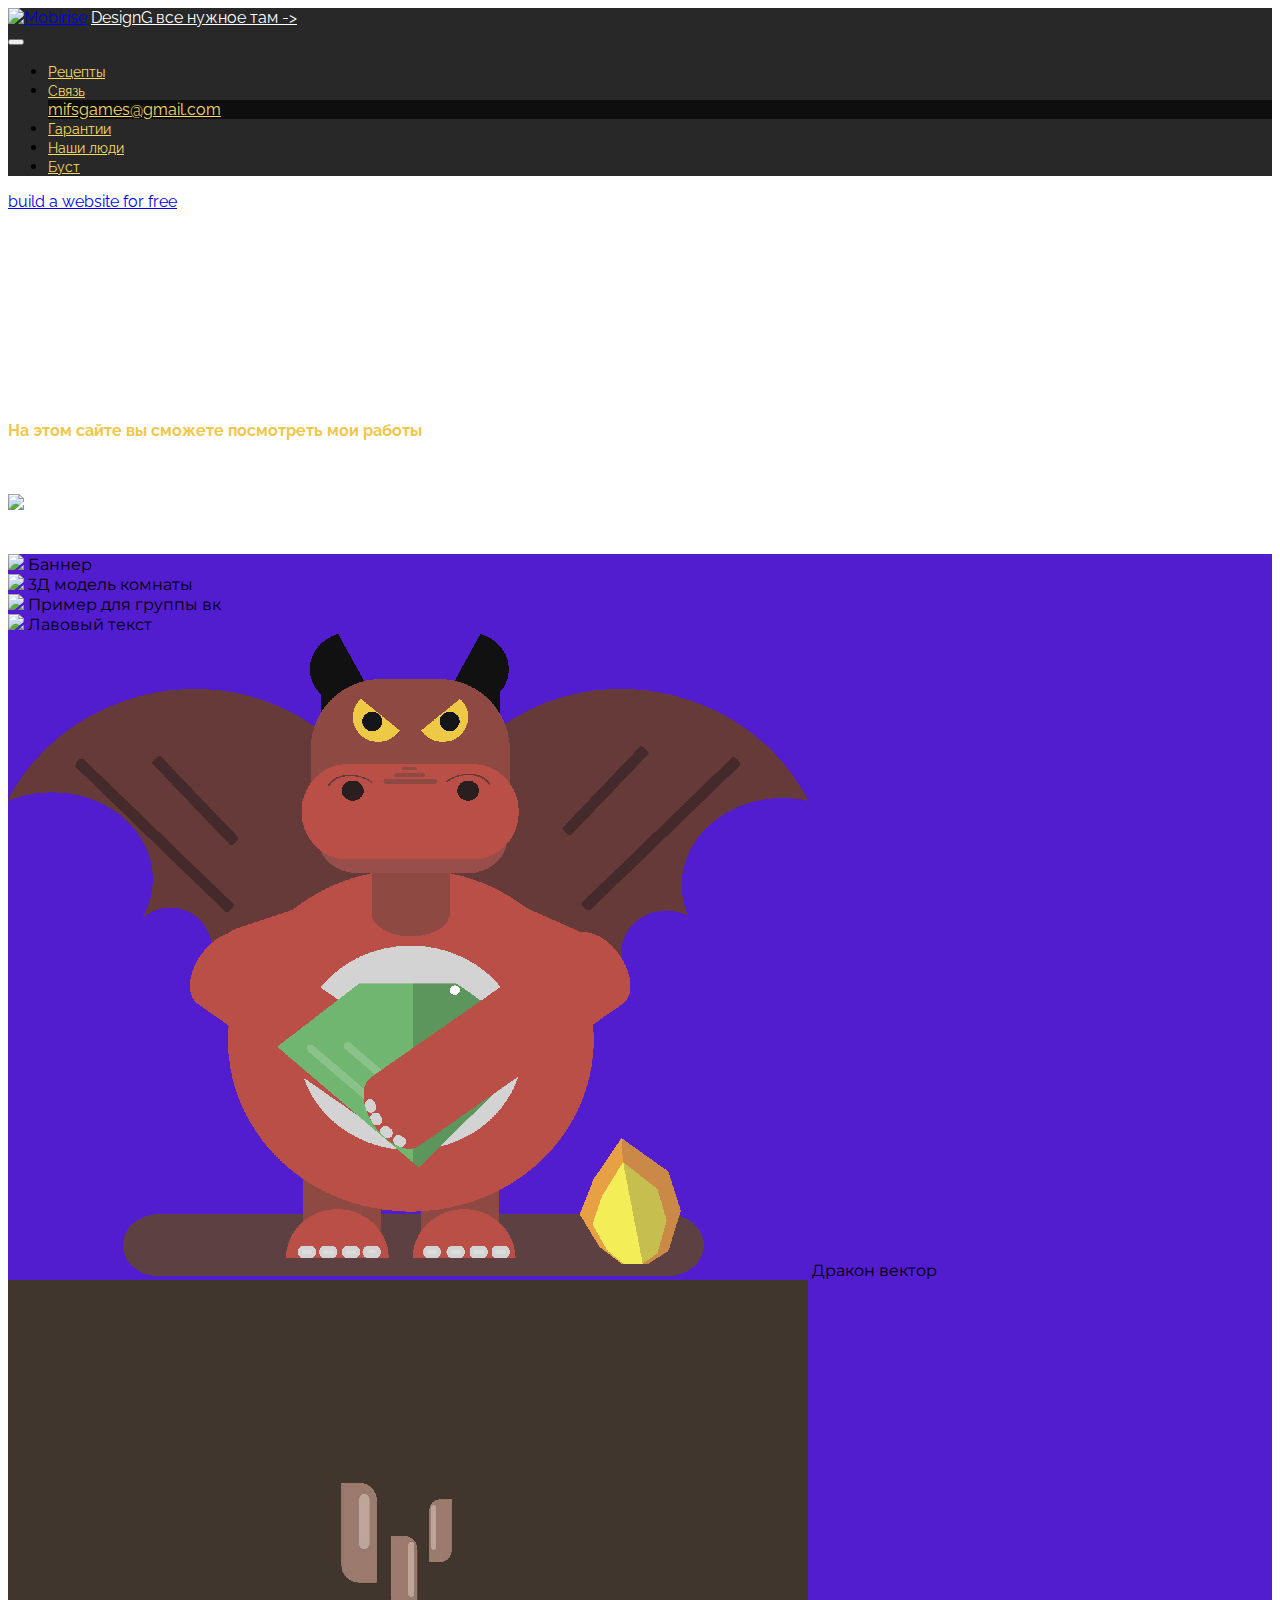
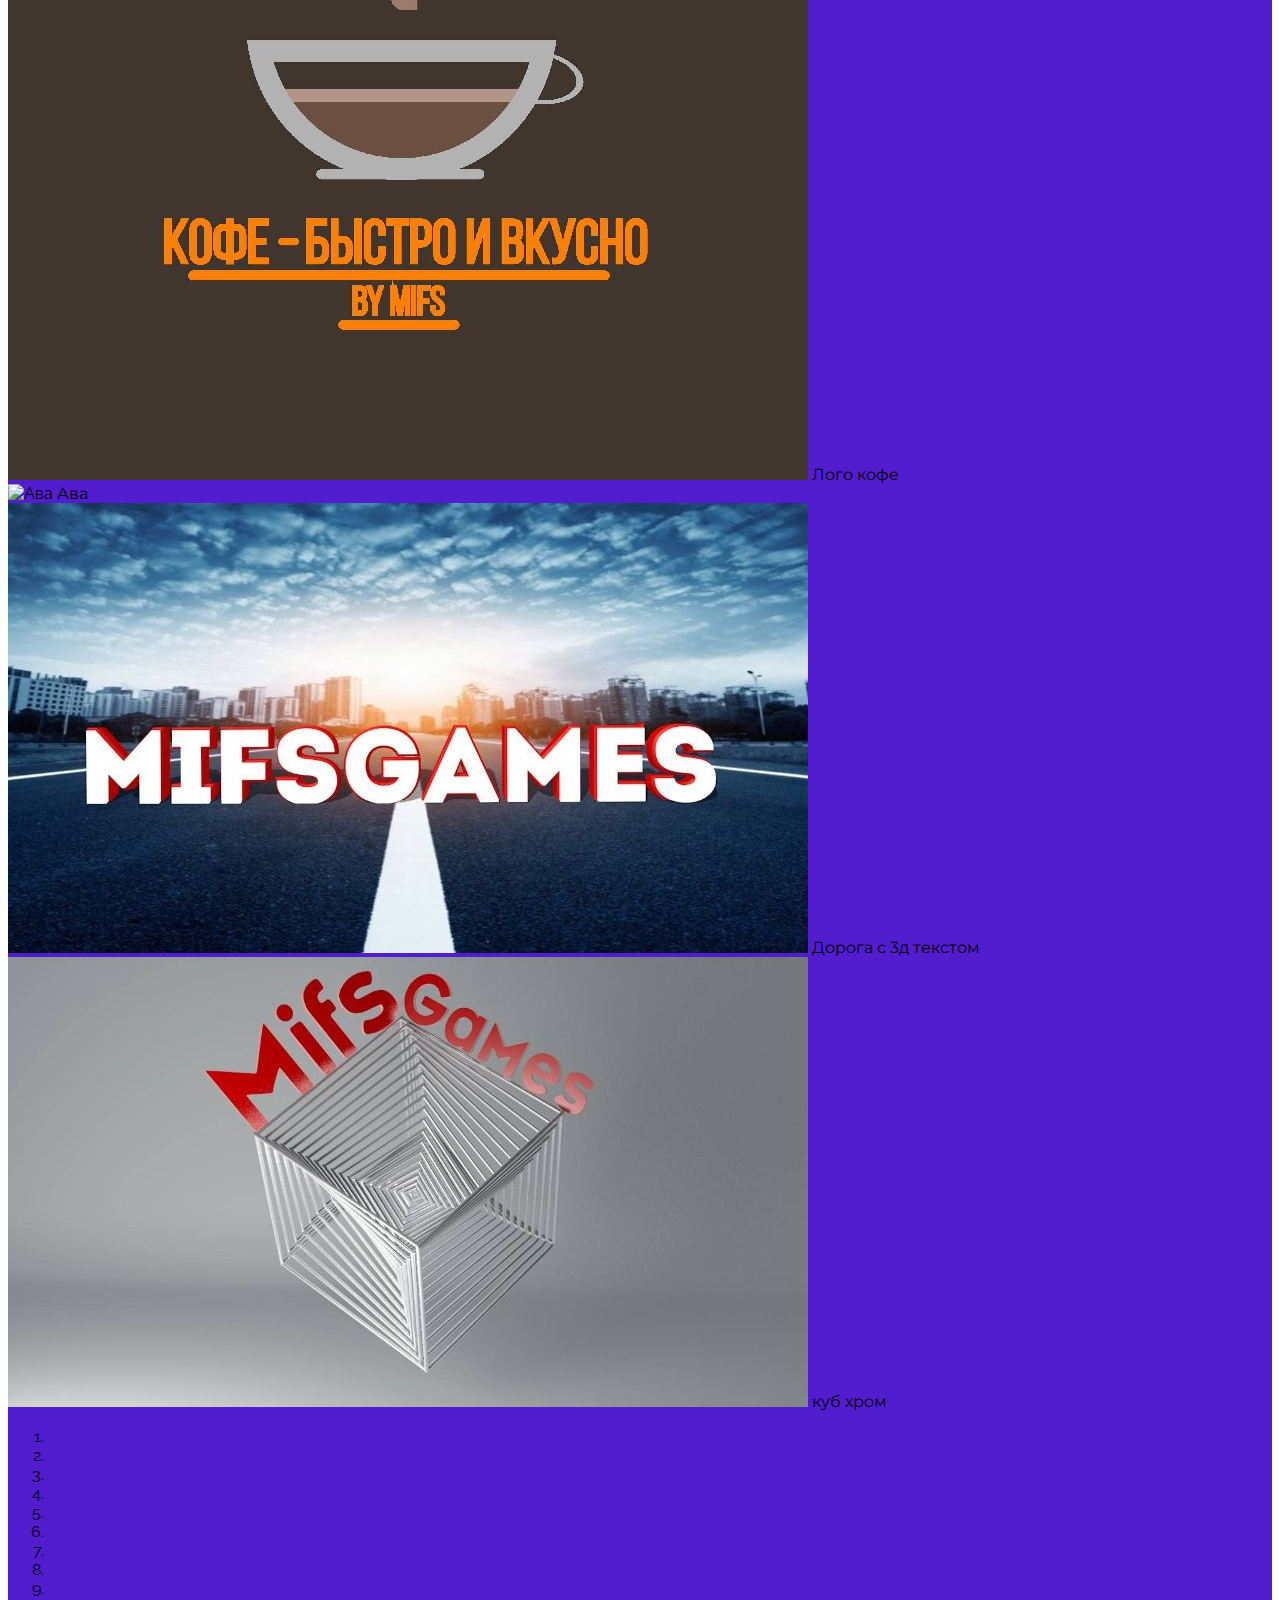
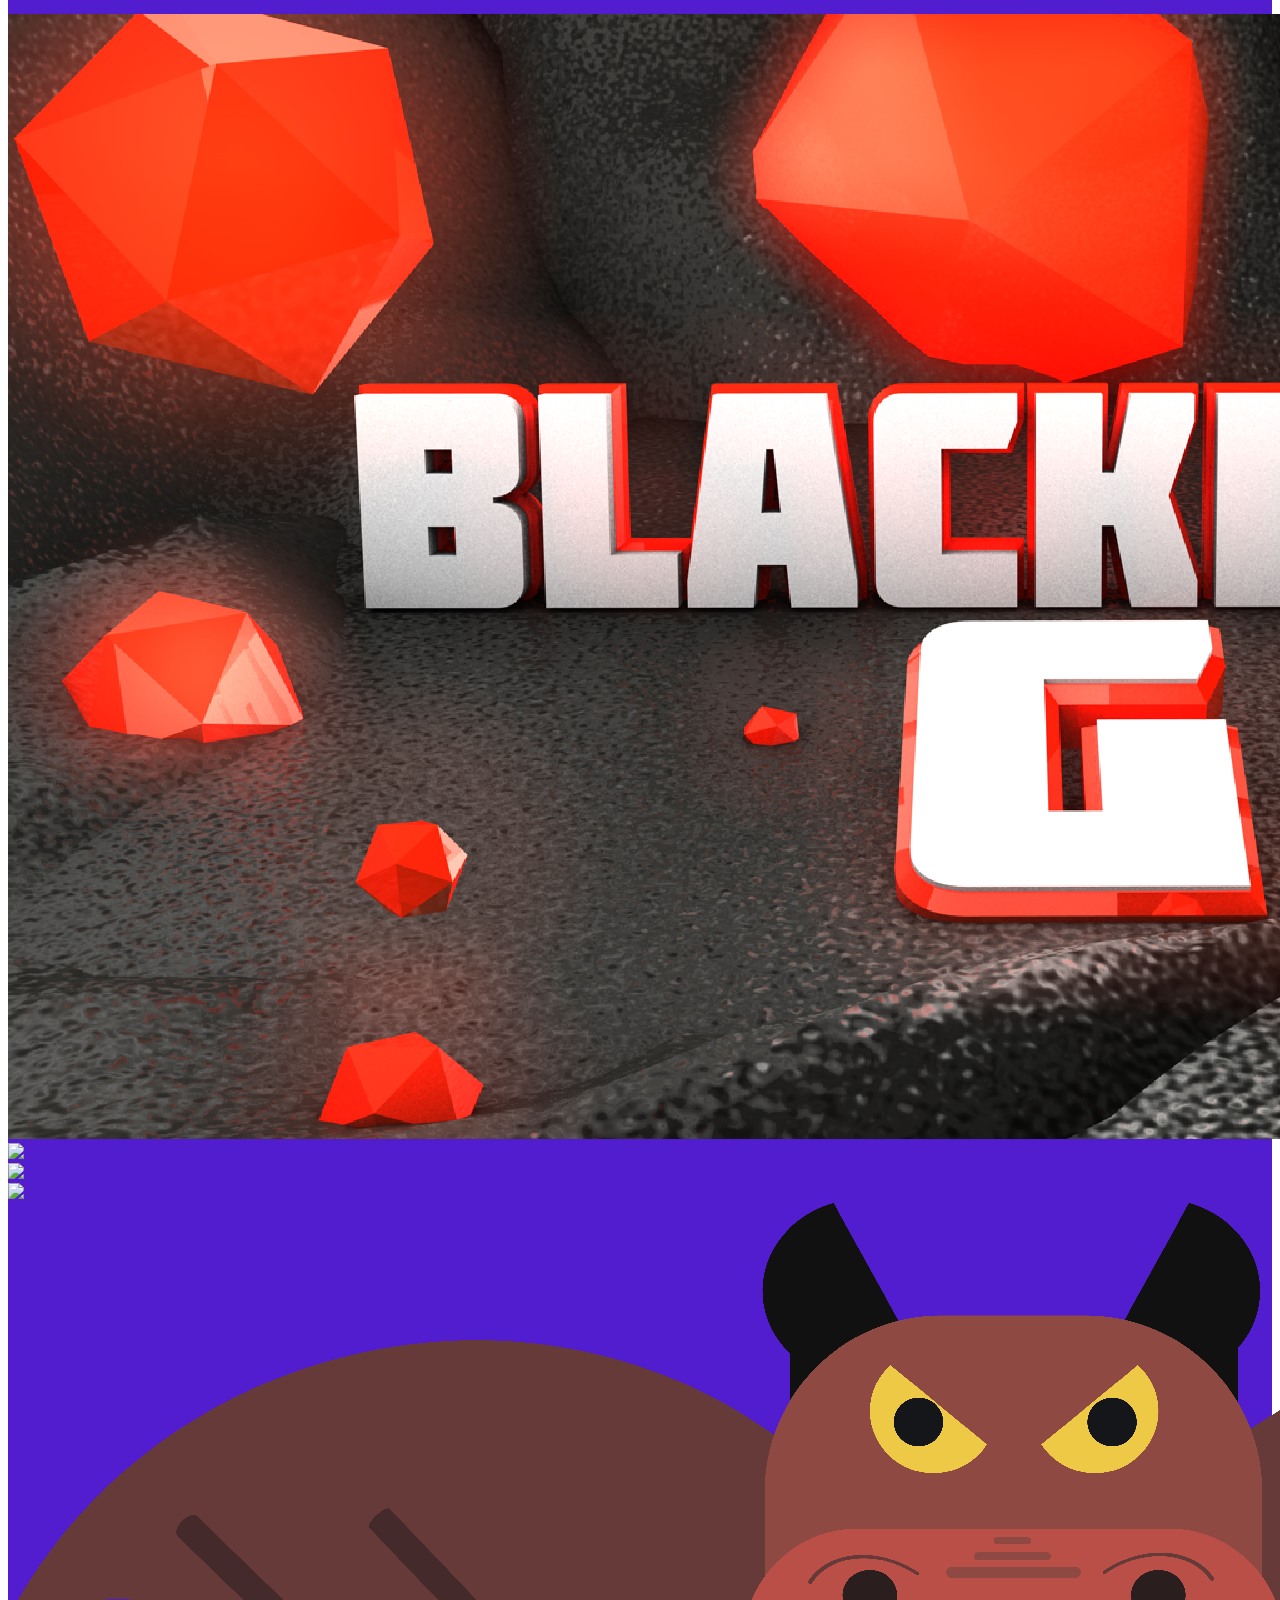
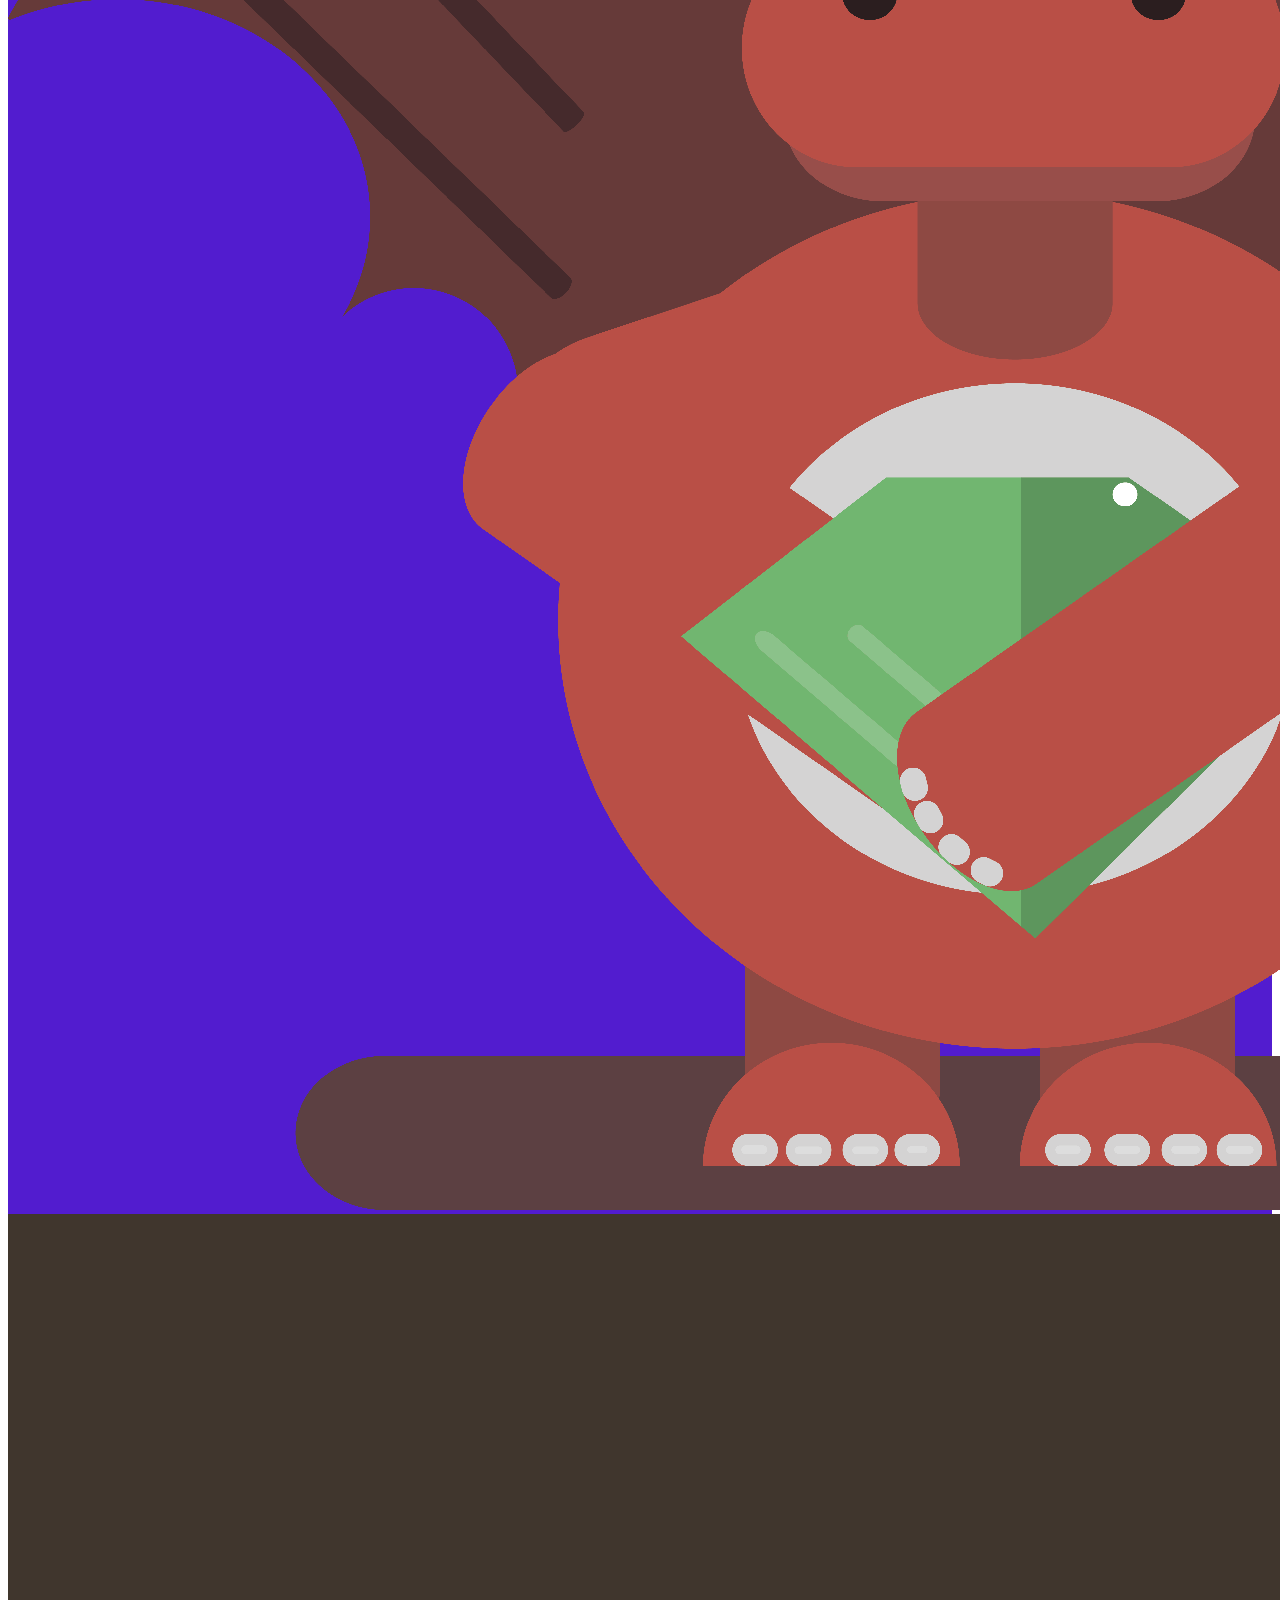
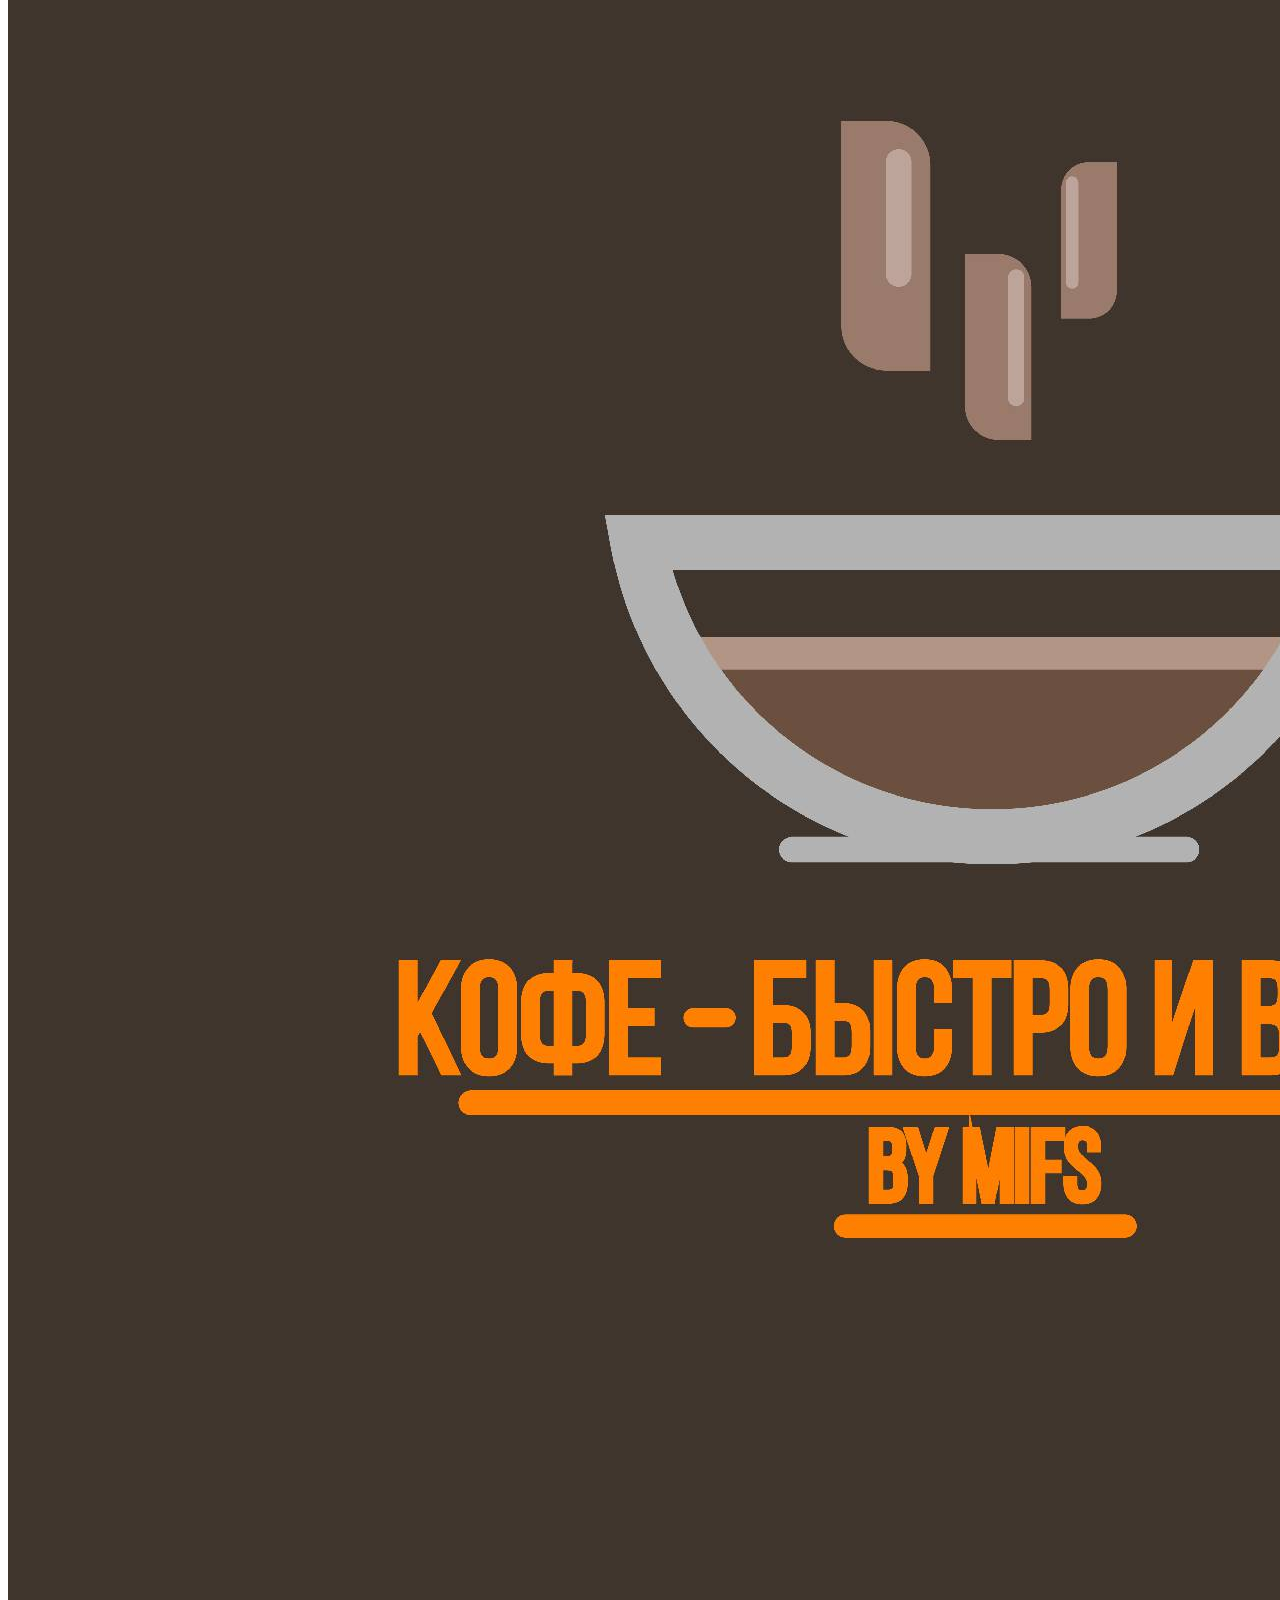
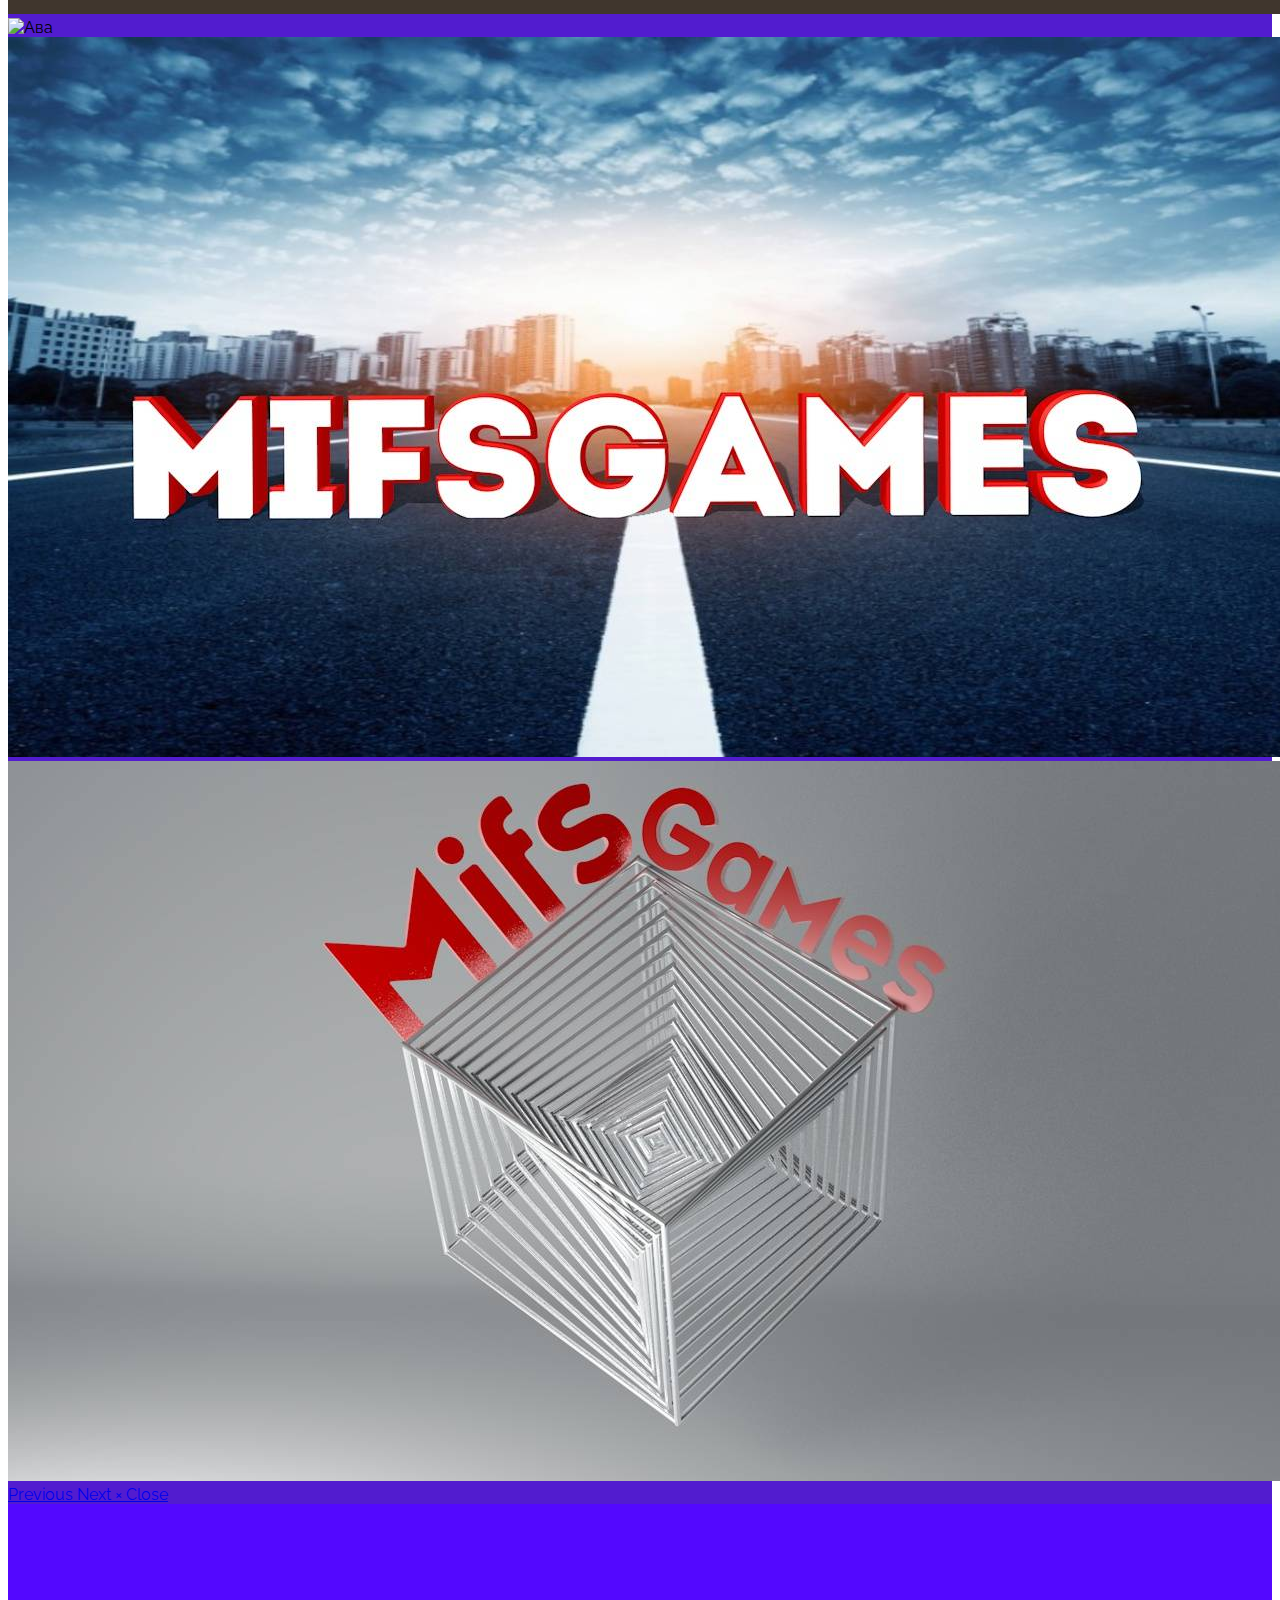
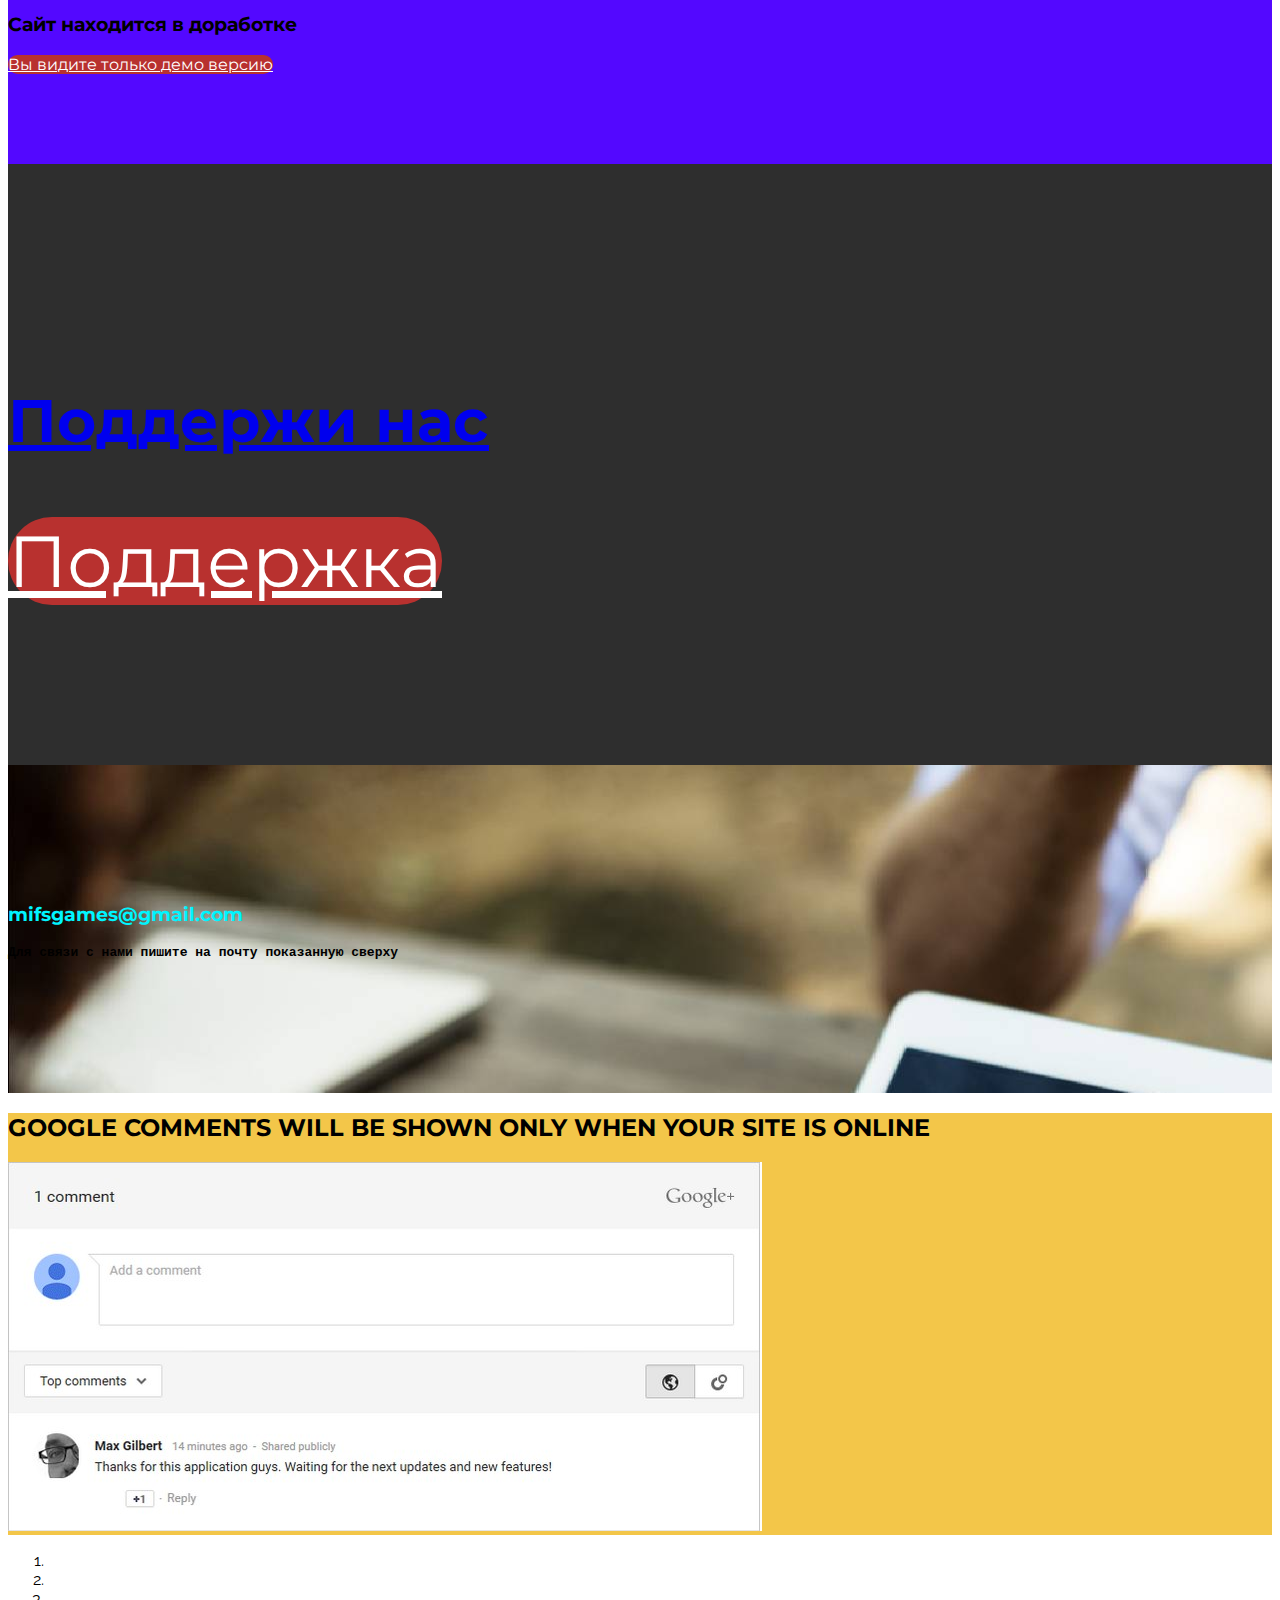
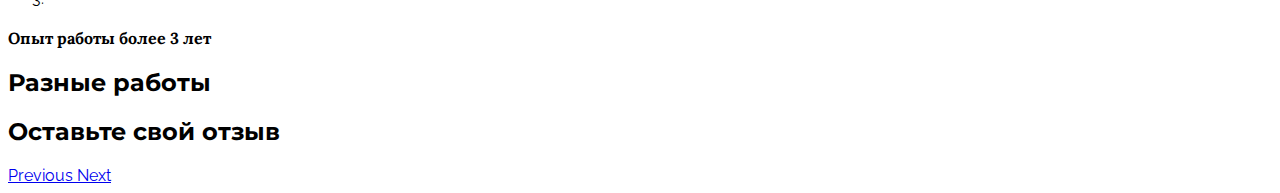
==== commit 7015c7c9: "create github pages" ====
--- a/index.html
+++ b/index.html
@@ -1,26 +1,25 @@
 <!DOCTYPE html>
 <html>
 <head>
-  <!-- Site made with Mobirise Website Builder v3.12.1, https://mobirise.com -->
+  <!-- Site made with Mobirise Website Builder v4.2.4, https://mobirise.com -->
   <meta charset="UTF-8">
   <meta http-equiv="X-UA-Compatible" content="IE=edge">
-  <meta name="generator" content="Mobirise v3.12.1, mobirise.com">
+  <meta name="generator" content="Mobirise v4.2.4, mobirise.com">
   <meta name="viewport" content="width=device-width, initial-scale=1">
   <link rel="shortcut icon" href="assets/images/-227x128.png" type="image/x-icon">
   <meta name="description" content="MifsGDesign">
   <title>MifsGDesign</title>
-  <link rel="stylesheet" href="https://fonts.googleapis.com/css?family=Lora:400,700,400italic,700italic&amp;subset=latin">
+  <link rel="stylesheet" href="assets/web/assets/mobirise-icons/mobirise-icons.css">
   <link rel="stylesheet" href="https://fonts.googleapis.com/css?family=Montserrat:400,700">
   <link rel="stylesheet" href="https://fonts.googleapis.com/css?family=Raleway:100,100i,200,200i,300,300i,400,400i,500,500i,600,600i,700,700i,800,800i,900,900i">
+  <link rel="stylesheet" href="assets/et-line-font-plugin/style.css">
+  <link rel="stylesheet" href="https://fonts.googleapis.com/css?family=Lora:400,700,400italic,700italic&subset=latin">
   <link rel="stylesheet" href="assets/bootstrap-material-design-font/css/material.css">
-  <link rel="stylesheet" href="assets/et-line-font-plugin/style.css">
-  <link rel="stylesheet" href="assets/web/assets/mobirise-icons/mobirise-icons.css">
   <link rel="stylesheet" href="assets/tether/tether.min.css">
+  <link rel="stylesheet" href="assets/facebook-plugin/style.css">
   <link rel="stylesheet" href="assets/bootstrap/css/bootstrap.min.css">
-  <link rel="stylesheet" href="assets/facebook-plugin/style.css">
+  <link rel="stylesheet" href="assets/dropdown/css/style.css">
   <link rel="stylesheet" href="assets/animate.css/animate.min.css">
-  <link rel="stylesheet" href="assets/dropdown/css/style.css">
-  <link rel="stylesheet" href="assets/socicon/css/styles.css">
   <link rel="stylesheet" href="assets/theme/css/style.css">
   <link rel="stylesheet" href="assets/mobirise-gallery/style.css">
   <link rel="stylesheet" href="assets/mobirise/css/mbr-additional.css" type="text/css">
@@ -29,7 +28,7 @@
   
 </head>
 <body>
-<section id="menu-1">
+<section id="menu-1" data-rv-view="3">
 
     <nav class="navbar navbar-dropdown navbar-fixed-top">
         <div class="container">
@@ -49,7 +48,7 @@
                         <div class="hamburger-icon"></div>
                     </button>
 
-                    <ul class="nav-dropdown collapse pull-xs-right nav navbar-nav navbar-toggleable-sm" id="exCollapsingNavbar"><li class="nav-item dropdown"><a class="nav-link link" href="Recepts" aria-expanded="false" target="_blank"><span class="mbri-idea mbr-iconfont mbr-iconfont-btn" style="color: rgb(247, 218, 100);"></span>Рецепты</a></li><li class="nav-item dropdown"><a class="nav-link link dropdown-toggle" href="https://mobirise.com/" aria-expanded="false" data-toggle="dropdown-submenu"><span class="mbri-down mbr-iconfont mbr-iconfont-btn" style="color: rgb(184, 49, 47);"></span>Ссылки</a><div class="dropdown-menu"><a class="dropdown-item" href="https://www.youtube.com/channel/UCLjMDkDdXQNEoV7iclu0xJg" target="_blank"><span class="socicon socicon-youtube mbr-iconfont mbr-iconfont-btn" style="color: rgb(226, 80, 65);"></span>YouTube</a><a class="dropdown-item" href="https://www.twitch.tv/mifsgames" target="_blank"><span class="socicon socicon-twitch mbr-iconfont mbr-iconfont-btn" style="color: rgb(147, 101, 184);"></span>Twitch</a></div></li><li class="nav-item dropdown"><a class="nav-link link dropdown-toggle" data-toggle="dropdown-submenu" href="https://mobirise.com/" aria-expanded="false"><span class="mbri-letter mbr-iconfont mbr-iconfont-btn" style="color: rgb(225, 216, 175);"></span>Связь</a><div class="dropdown-menu"><a class="dropdown-item" href="index.html#msg-box8-c">mifsgames@gmail.com</a></div></li><li class="nav-item"><a class="nav-link link" href="index.html#slider-o" aria-expanded="false"><span class="mbri-success mbr-iconfont mbr-iconfont-btn" style="color: rgb(65, 168, 95);"></span>Гарантии</a></li><li class="nav-item"><a class="nav-link link" href="index.html#slider-o" aria-expanded="false"><span class="etl-icon icon-profile-male mbr-iconfont mbr-iconfont-btn" style="color: rgb(184, 49, 47);"></span>Наши люди</a></li><li class="nav-item"><a class="nav-link link" href="index.html#social-buttons4-j" aria-expanded="false"><span class="mbri-delivery mbr-iconfont mbr-iconfont-btn" style="color: rgb(39, 170, 224);"></span>Буст</a></li></ul>
+                    <ul class="nav-dropdown collapse pull-xs-right nav navbar-nav navbar-toggleable-sm" id="exCollapsingNavbar"><li class="nav-item dropdown"><a class="nav-link link" href="Recepts" aria-expanded="false" target="_blank"><span class="mbri-idea mbr-iconfont mbr-iconfont-btn" style="color: rgb(247, 218, 100);"></span>Рецепты</a></li><li class="nav-item dropdown"><a class="nav-link link dropdown-toggle" data-toggle="dropdown-submenu" href="https://mobirise.com/" aria-expanded="false"><span class="mbri-letter mbr-iconfont mbr-iconfont-btn" style="color: rgb(225, 216, 175);"></span>Связь</a><div class="dropdown-menu"><a class="dropdown-item" href="index.html#msg-box8-c">mifsgames@gmail.com</a></div></li><li class="nav-item"><a class="nav-link link" href="index.html#slider-o" aria-expanded="false"><span class="mbri-success mbr-iconfont mbr-iconfont-btn" style="color: rgb(65, 168, 95);"></span>Гарантии</a></li><li class="nav-item"><a class="nav-link link" href="index.html#slider-o" aria-expanded="false"><span class="etl-icon icon-profile-male mbr-iconfont mbr-iconfont-btn" style="color: rgb(184, 49, 47);"></span>Наши люди</a></li><li class="nav-item"><a class="nav-link link" href="index.html#social-buttons4-j" aria-expanded="false"><span class="mbri-delivery mbr-iconfont mbr-iconfont-btn" style="color: rgb(39, 170, 224);"></span>Буст</a></li></ul>
                     <button hidden="" class="navbar-toggler navbar-close" type="button" data-toggle="collapse" data-target="#exCollapsingNavbar">
                         <div class="close-icon"></div>
                     </button>
@@ -62,7 +61,7 @@
 
 </section>
 
-<section class="engine"><a rel="external" href="https://mobirise.com">Web Site Builder</a></section><section class="mbr-section mbr-parallax-background mbr-after-navbar" id="msg-box5-0" style="background-image: url(assets/images/-2000x1066.jpg); padding-top: 120px; padding-bottom: 40px;">
+<section class="engine"><a href="https://mobirise.co/i">build a website for free</a></section><section class="mbr-section mbr-parallax-background mbr-after-navbar" id="msg-box5-0" data-rv-view="0" style="background-image: url(assets/images/-2000x1066.jpg); padding-top: 120px; padding-bottom: 40px;">
 
     
     <div class="container">
@@ -75,7 +74,7 @@
                   <h3 class="mbr-section-title display-2">DesignG &nbsp; &nbsp; &nbsp; &nbsp; &nbsp; &nbsp; &nbsp; &nbsp; &nbsp; &nbsp; &nbsp; &nbsp; &nbsp; &nbsp; &nbsp; &nbsp; &nbsp; &nbsp; &nbsp; &nbsp; &nbsp; &nbsp; &nbsp;<span style="font-size: 3rem; line-height: 1.1;">by MifsGames</span><br></h3>
                   <div class="lead">
 
-                    <p><strong>На этом сайте вы сможете посмотреть мои работы</strong><br><strong>(Так же мы наняли человека для буста акк cs:go )<br></strong><br></p>
+                    <p><strong>На этом сайте вы сможете посмотреть мои работы</strong><br><strong><br></strong><br></p>
 
                   </div>
 
@@ -96,7 +95,7 @@
 
 </section>
 
-<section class="mbr-gallery mbr-section mbr-section-nopadding mbr-slider-carousel" id="gallery1-2" data-filter="false" style="background-color: rgb(82, 28, 207); padding-top: 0rem; padding-bottom: 0rem;">
+<section class="mbr-gallery mbr-section mbr-section-nopadding mbr-slider-carousel" data-filter="false" id="gallery1-2" data-rv-view="5" style="background-color: rgb(82, 28, 207); padding-top: 0rem; padding-bottom: 0rem;">
     <!-- Filter -->
     
 
@@ -105,65 +104,95 @@
         <div class=" mbr-gallery-layout-default">
             <div>
                 <div>
-                    <div class="mbr-gallery-item mbr-gallery-item__mobirise3 mbr-gallery-item--p0" data-tags="Animated" data-video-url="false">
+                    <div class="mbr-gallery-item mbr-gallery-item__mobirise3 mbr-gallery-item--p0" data-video-url="false" data-tags="Animated">
                         <div href="#lb-gallery1-2" data-slide-to="0" data-toggle="modal">
                             
                             
 
-                            <img alt="" src="assets/images/blacknew-2000x1125-800x450.png">
+                            <img src="assets/images/blacknew-2000x1125-800x450.png">
                             
                             <span class="icon-focus"></span>
                             <span class="mbr-gallery-title">Баннер</span>
                         </div>
-                    </div><div class="mbr-gallery-item mbr-gallery-item__mobirise3 mbr-gallery-item--p0" data-tags="Animated" data-video-url="false">
+                    </div><div class="mbr-gallery-item mbr-gallery-item__mobirise3 mbr-gallery-item--p0" data-video-url="false" data-tags="Animated">
                         <div href="#lb-gallery1-2" data-slide-to="1" data-toggle="modal">
                             
                             
 
-                            <img alt="" src="assets/images/002-2000x1125-800x450.jpg">
+                            <img src="assets/images/002-2000x1125-800x450.jpg">
                             
                             <span class="icon-focus"></span>
                             <span class="mbr-gallery-title">3Д модель комнаты</span>
                         </div>
-                    </div><div class="mbr-gallery-item mbr-gallery-item__mobirise3 mbr-gallery-item--p0" data-tags="Animated" data-video-url="false">
+                    </div><div class="mbr-gallery-item mbr-gallery-item__mobirise3 mbr-gallery-item--p0" data-video-url="false" data-tags="Animated">
                         <div href="#lb-gallery1-2" data-slide-to="2" data-toggle="modal">
                             
                             
 
-                            <img alt="" src="assets/images/2000x2000-800x800.png">
+                            <img src="assets/images/2000x2000-800x800.png">
                             
                             <span class="icon-focus"></span>
                             <span class="mbr-gallery-title">Пример для группы вк</span>
                         </div>
-                    </div><div class="mbr-gallery-item mbr-gallery-item__mobirise3 mbr-gallery-item--p0" data-tags="Animated" data-video-url="false">
+                    </div><div class="mbr-gallery-item mbr-gallery-item__mobirise3 mbr-gallery-item--p0" data-video-url="false" data-tags="Animated">
                         <div href="#lb-gallery1-2" data-slide-to="3" data-toggle="modal">
                             
                             
 
-                            <img alt="" src="assets/images/newmifsg1-2000x1125-800x450.png">
+                            <img src="assets/images/newmifsg1-2000x1125-800x450.png">
                             
                             <span class="icon-focus"></span>
                             <span class="mbr-gallery-title">Лавовый текст</span>
                         </div>
-                    </div><div class="mbr-gallery-item mbr-gallery-item__mobirise3 mbr-gallery-item--p0" data-tags="Animated" data-video-url="false">
+                    </div><div class="mbr-gallery-item mbr-gallery-item__mobirise3 mbr-gallery-item--p0" data-video-url="false" data-tags="Animated">
                         <div href="#lb-gallery1-2" data-slide-to="4" data-toggle="modal">
                             
                             
 
-                            <img alt="" src="assets/images/2000x1607-800x642.png">
+                            <img src="assets/images/2000x1607-800x642.png">
                             
                             <span class="icon-focus"></span>
                             <span class="mbr-gallery-title">Дракон вектор</span>
                         </div>
-                    </div><div class="mbr-gallery-item mbr-gallery-item__mobirise3 mbr-gallery-item--p0" data-tags="Animated" data-video-url="false">
+                    </div><div class="mbr-gallery-item mbr-gallery-item__mobirise3 mbr-gallery-item--p0" data-video-url="false" data-tags="Animated">
                         <div href="#lb-gallery1-2" data-slide-to="5" data-toggle="modal">
                             
                             
 
-                            <img alt="" src="assets/images/2000x2000-800x800.jpg">
+                            <img src="assets/images/2000x2000-800x800.jpg">
                             
                             <span class="icon-focus"></span>
                             <span class="mbr-gallery-title">Лого кофе</span>
+                        </div>
+                    </div><div class="mbr-gallery-item mbr-gallery-item__mobirise3 mbr-gallery-item--p0" data-video-url="false" data-tags="Animated">
+                        <div href="#lb-gallery1-2" data-slide-to="6" data-toggle="modal">
+                            
+                            
+
+                            <img src="assets/images/400x400-400x400.jpg" alt="Ава">
+                            
+                            <span class="icon-focus"></span>
+                            <span class="mbr-gallery-title">Ава</span>
+                        </div>
+                    </div><div class="mbr-gallery-item mbr-gallery-item__mobirise3 mbr-gallery-item--p0" data-video-url="false" data-tags="Animated">
+                        <div href="#lb-gallery1-2" data-slide-to="7" data-toggle="modal">
+                            
+                            
+
+                            <img src="assets/images/das-1280x720-800x450.jpg" alt="Ава">
+                            
+                            <span class="icon-focus"></span>
+                            <span class="mbr-gallery-title">Дорога с 3д текстом</span>
+                        </div>
+                    </div><div class="mbr-gallery-item mbr-gallery-item__mobirise3 mbr-gallery-item--p0" data-video-url="false" data-tags="Animated">
+                        <div href="#lb-gallery1-2" data-slide-to="8" data-toggle="modal">
+                            
+                            
+
+                            <img src="assets/images/1280x720-800x450.jpg" alt="Ава">
+                            
+                            <span class="icon-focus"></span>
+                            <span class="mbr-gallery-title">куб хром</span>
                         </div>
                     </div>
                 </div>
@@ -178,21 +207,27 @@
             <div class="modal-content">
                 <div class="modal-body">
                     <ol class="carousel-indicators">
-                        <li data-app-prevent-settings="" data-target="#lb-gallery1-2" data-slide-to="0"></li><li data-app-prevent-settings="" data-target="#lb-gallery1-2" data-slide-to="1"></li><li data-app-prevent-settings="" data-target="#lb-gallery1-2" data-slide-to="2"></li><li data-app-prevent-settings="" data-target="#lb-gallery1-2" data-slide-to="3"></li><li data-app-prevent-settings="" data-target="#lb-gallery1-2" data-slide-to="4"></li><li data-app-prevent-settings="" data-target="#lb-gallery1-2" class=" active" data-slide-to="5"></li>
+                        <li data-app-prevent-settings="" data-target="#lb-gallery1-2" data-slide-to="0"></li><li data-app-prevent-settings="" data-target="#lb-gallery1-2" data-slide-to="1"></li><li data-app-prevent-settings="" data-target="#lb-gallery1-2" data-slide-to="2"></li><li data-app-prevent-settings="" data-target="#lb-gallery1-2" data-slide-to="3"></li><li data-app-prevent-settings="" data-target="#lb-gallery1-2" data-slide-to="4"></li><li data-app-prevent-settings="" data-target="#lb-gallery1-2" data-slide-to="5"></li><li data-app-prevent-settings="" data-target="#lb-gallery1-2" data-slide-to="6"></li><li data-app-prevent-settings="" data-target="#lb-gallery1-2" data-slide-to="7"></li><li data-app-prevent-settings="" data-target="#lb-gallery1-2" class=" active" data-slide-to="8"></li>
                     </ol>
                     <div class="carousel-inner">
                         <div class="carousel-item">
-                            <img alt="" src="assets/images/blacknew-2000x1125.png">
-                        </div><div class="carousel-item">
-                            <img alt="" src="assets/images/-002-2000x1125.jpg">
-                        </div><div class="carousel-item">
-                            <img alt="" src="assets/images/-2000x2000.png">
-                        </div><div class="carousel-item">
-                            <img alt="" src="assets/images/newmifsg1-2000x1125.png">
-                        </div><div class="carousel-item">
-                            <img alt="" src="assets/images/-2000x1607.png">
+                            <img src="assets/images/blacknew-2000x1125.png">
+                        </div><div class="carousel-item">
+                            <img src="assets/images/-002-2000x1125.jpg">
+                        </div><div class="carousel-item">
+                            <img src="assets/images/-2000x2000.png">
+                        </div><div class="carousel-item">
+                            <img src="assets/images/newmifsg1-2000x1125.png">
+                        </div><div class="carousel-item">
+                            <img src="assets/images/-2000x1607.png">
+                        </div><div class="carousel-item">
+                            <img src="assets/images/-2000x2000.jpg">
+                        </div><div class="carousel-item">
+                            <img src="assets/images/-400x400.jpg" alt="Ава">
+                        </div><div class="carousel-item">
+                            <img src="assets/images/das-1280x720.jpg" alt="Ава">
                         </div><div class="carousel-item active">
-                            <img alt="" src="assets/images/-2000x2000.jpg">
+                            <img src="assets/images/-1280x720.jpg" alt="Ава">
                         </div>
                     </div>
                     <a class="left carousel-control" role="button" data-slide="prev" href="#lb-gallery1-2">
@@ -214,7 +249,7 @@
     </div>
 </section>
 
-<section class="mbr-info mbr-info-extra mbr-section mbr-section-md-padding" id="msg-box1-3" style="background-color: rgb(83, 8, 255); padding-top: 90px; padding-bottom: 90px;">
+<section class="mbr-info mbr-info-extra mbr-section mbr-section-md-padding" id="msg-box1-3" data-rv-view="36" style="background-color: rgb(83, 8, 255); padding-top: 90px; padding-bottom: 90px;">
 
     
     <div class="container">
@@ -240,29 +275,7 @@
     </div>
 </section>
 
-<section class="mbr-section mbr-section-hero mbr-section-full" id="header1-p" style="background-color: rgb(85, 57, 130);">
-
-    
-
-    <div class="mbr-table-cell">
-
-        <div class="container">
-            <div class="row">
-                <div class="mbr-section col-md-10 col-md-offset-1 text-xs-center">
-
-                    <h1 class="mbr-section-title display-1">Полезные ссылки</h1>
-                    <p class="mbr-section-lead lead">Мой твич и ютуб</p>
-                    <div class="mbr-section-btn"><a class="btn btn-lg btn-white" href="https://www.youtube.com/channel/UCLjMDkDdXQNEoV7iclu0xJg" target="_blank"><span class="socicon socicon-youtube mbr-iconfont mbr-iconfont-btn" style="color: rgb(255, 36, 0);"></span>YouTube</a> <a class="btn btn-lg btn-white-outline btn-white" href="https://www.twitch.tv/mifsgames" target="_blank"><span class="socicon socicon-twitch mbr-iconfont mbr-iconfont-btn" style="color: rgb(147, 101, 184);"></span>Twitch</a></div>
-                </div>
-            </div>
-        </div>
-    </div>
-
-    
-
-</section>
-
-<section class="mbr-section article" id="msg-box3-a" style="background-color: rgb(46, 46, 46); padding-top: 160px; padding-bottom: 160px;">
+<section class="mbr-section article" id="msg-box3-a" data-rv-view="39" style="background-color: rgb(46, 46, 46); padding-top: 160px; padding-bottom: 160px;">
 
     
     <div class="container">
@@ -277,19 +290,7 @@
 
 </section>
 
-<section class="mbr-section mbr-section-md-padding" id="social-buttons4-j" style="background-color: rgb(65, 168, 95); padding-top: 90px; padding-bottom: 90px;">
-    
-    <div class="container">
-        <div class="row">
-            <div class="col-md-8 col-md-offset-2 text-xs-center">
-                <h3 class="mbr-section-title display-2">&nbsp;Буст Cs:Go от Eugene<br></h3>
-                <div><a class="btn btn-social" title="Twitter" target="_blank" href="http://steamcommunity.com/profiles/76561198200898371"><span class="socicon socicon-steam mbr-iconfont mbr-iconfont-btn"></span></a>        <a class="btn btn-social" title="VKontakte" target="_blank" href="https://vk.com/id205149860"><i class="socicon socicon-vkontakte"></i></a>  </div>
-            </div>
-        </div>
-    </div>
-</section>
-
-<section class="mbr-section article mbr-parallax-background" id="msg-box8-c" style="background-image: url(assets/images/mbr-2000x1334.jpg); padding-top: 120px; padding-bottom: 120px;">
+<section class="mbr-section article mbr-parallax-background" id="msg-box8-c" data-rv-view="42" style="background-image: url(assets/images/mbr-2000x1334.jpg); padding-top: 120px; padding-bottom: 120px;">
 
     <div class="mbr-overlay" style="opacity: 0.6; background-color: rgb(34, 34, 34);">
     </div>
@@ -305,7 +306,7 @@
 
 </section>
 
-<section class="mbr-section mbr-section__comments" id="facebook-comments-block-e" style="background-color: rgb(243, 198, 73);">
+<section class="mbr-section mbr-section__comments" id="facebook-comments-block-e" data-rv-view="45" style="background-color: rgb(243, 198, 73);">
          
     <div class="mbr-section__container mbr-section__container--isolated container">
         <div class="row">
@@ -316,60 +317,7 @@
     </div>
 </section>
 
-<section class="mbr-section" id="testimonials2-m" style="background-color: rgb(255, 255, 255); padding-top: 120px; padding-bottom: 120px;">
-
-    
-
-        <div class="mbr-section mbr-section__container mbr-section__container--middle">
-            <div class="container">
-                <div class="row">
-                    <div class="col-xs-12 text-xs-center">
-                        <h3 class="mbr-section-title display-2">Наши партнеры</h3>
-                        <small class="mbr-section-subtitle">Люди котрые работают на нас</small>
-                    </div>
-                </div>
-            </div>
-        </div>
-
-
-    <div class="mbr-section mbr-section-nopadding">
-        <div class="container">
-            <div class="row">
-
-                <div class="col-xs-12">
-
-                    <div class="mbr-testimonial card mbr-testimonial-lg">
-                        <div class="card-block">Это наш бустер по Cs:Go .</div>
-                        <div class="mbr-author card-footer">
-                            <div class="mbr-author-img"><img src="assets/images/1448726076-preview-4cwidom-jfm-160x160.jpg" class="img-circle"></div>
-                            <div class="mbr-author-name">Евгение Л.</div>
-                            <small class="mbr-author-desc">Бустер cs:go</small>
-                        </div>
-                    </div><div class="mbr-testimonial card mbr-testimonial-lg">
-                        <div class="card-block">Скоро</div>
-                        <div class="mbr-author card-footer">
-                            <div class="mbr-author-img"><img src="assets/images/9bc077fe1b150b622d07bf4973a24492-160x160.jpg" class="img-circle"></div>
-                            <div class="mbr-author-name">Скоро</div>
-                            <small class="mbr-author-desc">Бустер Dota2</small>
-                        </div>
-                    </div><div class="mbr-testimonial card mbr-testimonial-lg">
-                        <div class="card-block">У меня вы можете закать баннер,арт и т.д.</div>
-                        <div class="mbr-author card-footer">
-                            <div class="mbr-author-img"><img src="assets/images/ava-160x160.jpg" class="img-circle"></div>
-                            <div class="mbr-author-name">Mifs Games</div>
-                            <small class="mbr-author-desc">Дизайнер</small>
-                        </div>
-                    </div>
-
-                </div>
-
-            </div>
-
-        </div>
-    </div>
-</section>
-
-<section class="mbr-slider mbr-section mbr-section__container carousel slide mbr-section-nopadding" data-ride="carousel" data-keyboard="false" data-wrap="true" data-pause="false" data-interval="4000" id="slider-o">
+<section class="mbr-slider mbr-section mbr-section__container carousel slide mbr-section-nopadding" data-ride="carousel" data-keyboard="false" data-wrap="true" data-pause="false" data-interval="4000" id="slider-o" data-rv-view="47">
     <div>
         <div>
             <div>
@@ -384,8 +332,8 @@
                                 
                                 <div class="row">
                                     <div class="col-md-8 col-md-offset-2 text-xs-center">
-                                        <h2 class="mbr-section-title display-1">Наши гарантии</h2>
-                                        <p class="mbr-section-lead lead">1-Опыт в работе более 3лет<br><strong>(переключаются автоматически)</strong></p>
+                                        <h2 class="mbr-section-title display-1"></h2>
+                                        <p class="mbr-section-lead lead"><strong>Опыт работы более 3 лет</strong></p>
 
                                         
                                     </div>
@@ -399,8 +347,8 @@
                                 
                                 <div class="row">
                                     <div class="col-md-8 col-md-offset-1">
-                                        <h2 class="mbr-section-title display-1">2-У нас есть :</h2>
-                                        <p class="mbr-section-lead lead">ютуб,твич,вк,скайп.</p>
+                                        <h2 class="mbr-section-title display-1">Разные работы</h2>
+                                        <p class="mbr-section-lead lead"></p>
 
                                         
                                     </div>
@@ -414,8 +362,8 @@
                                 
                                 <div class="row">
                                     <div class="col-md-8 col-md-offset-3 text-xs-right">
-                                        <h2 class="mbr-section-title display-1">3-У нас потвержден сайт</h2>
-                                        <p class="mbr-section-lead lead">У нас есть отзывы &nbsp;и вы можете оставить свой<br>(если вам этого не достаточно &nbsp;и вас что-то не устраивает спрашивайте у нас)</p>
+                                        <h2 class="mbr-section-title display-1">Оставьте свой отзыв</h2>
+                                        <p class="mbr-section-lead lead"></p>
 
                                         
                                     </div>
@@ -441,18 +389,18 @@
 
   <script src="assets/web/assets/jquery/jquery.min.js"></script>
   <script src="assets/tether/tether.min.js"></script>
-  <script src="assets/bootstrap/js/bootstrap.min.js"></script>
   <script src="https://connect.facebook.net/en_US/sdk.js#xfbml=1&version=v2.5"></script>
   <script src="https://apis.google.com/js/plusone.js"></script>
   <script src="assets/facebook-plugin/facebook-script.js"></script>
-  <script src="assets/smooth-scroll/smooth-scroll.js"></script>
-  <script src="assets/jarallax/jarallax.js"></script>
+  <script src="assets/bootstrap/js/bootstrap.min.js"></script>
+  <script src="assets/touch-swipe/jquery.touch-swipe.min.js"></script>
   <script src="assets/viewport-checker/jquery.viewportchecker.js"></script>
   <script src="assets/dropdown/js/script.min.js"></script>
-  <script src="assets/touch-swipe/jquery.touch-swipe.min.js"></script>
+  <script src="assets/jarallax/jarallax.js"></script>
   <script src="assets/masonry/masonry.pkgd.min.js"></script>
   <script src="assets/imagesloaded/imagesloaded.pkgd.min.js"></script>
   <script src="assets/bootstrap-carousel-swipe/bootstrap-carousel-swipe.js"></script>
+  <script src="assets/smooth-scroll/smooth-scroll.js"></script>
   <script src="assets/theme/js/script.js"></script>
   <script src="assets/mobirise-gallery/player.min.js"></script>
   <script src="assets/mobirise-gallery/script.js"></script>
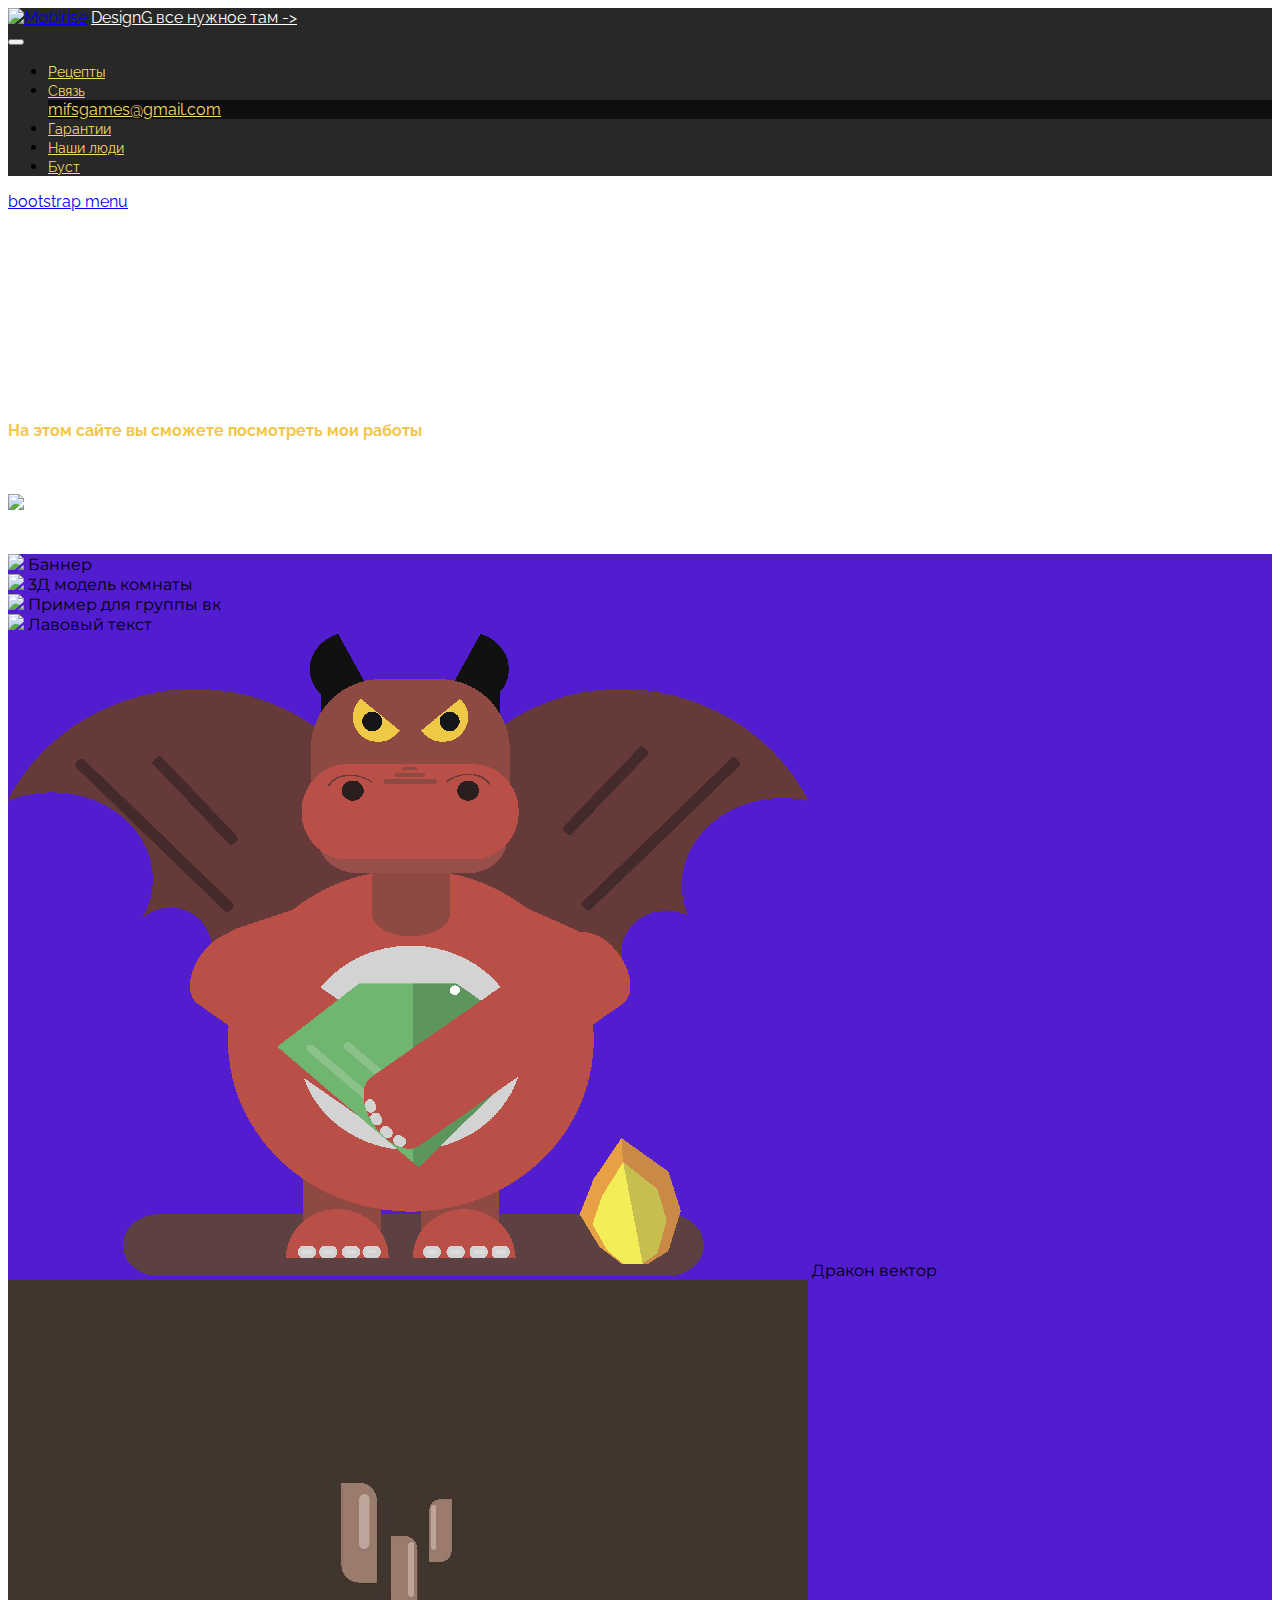
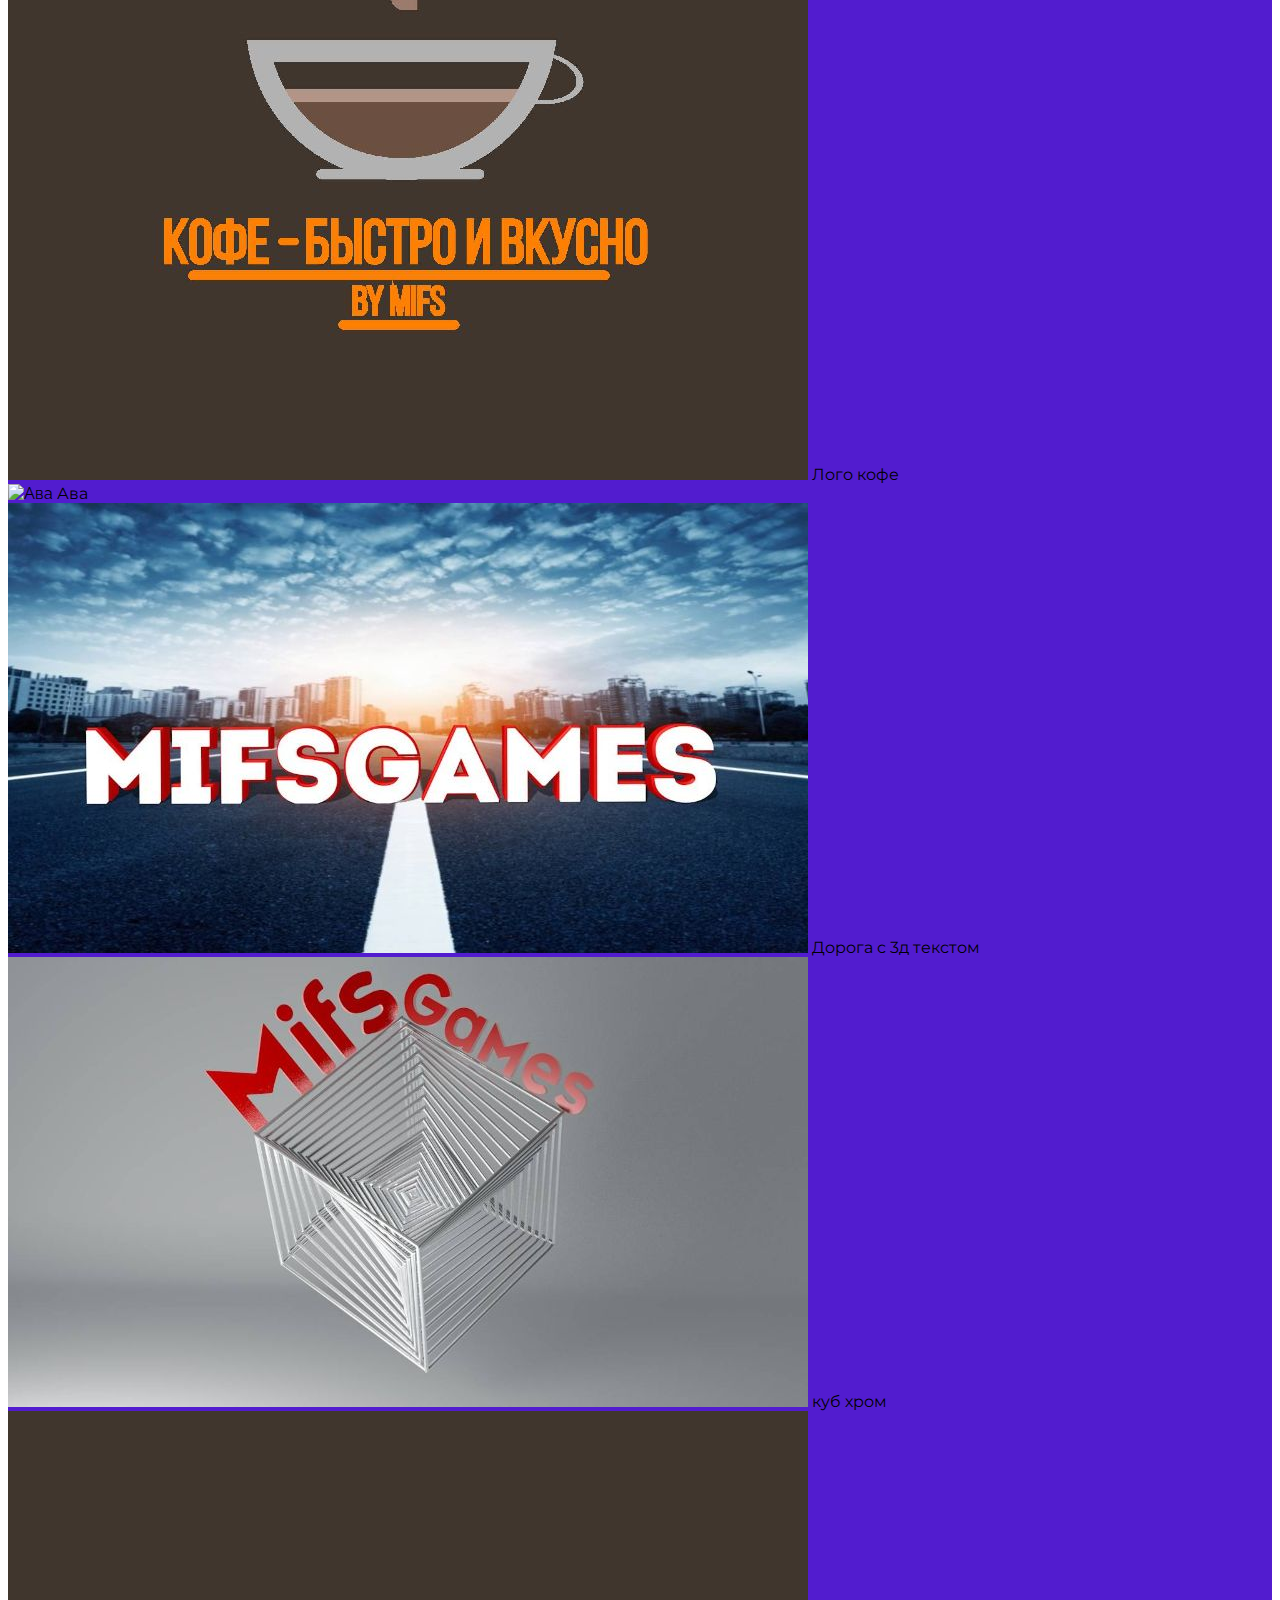
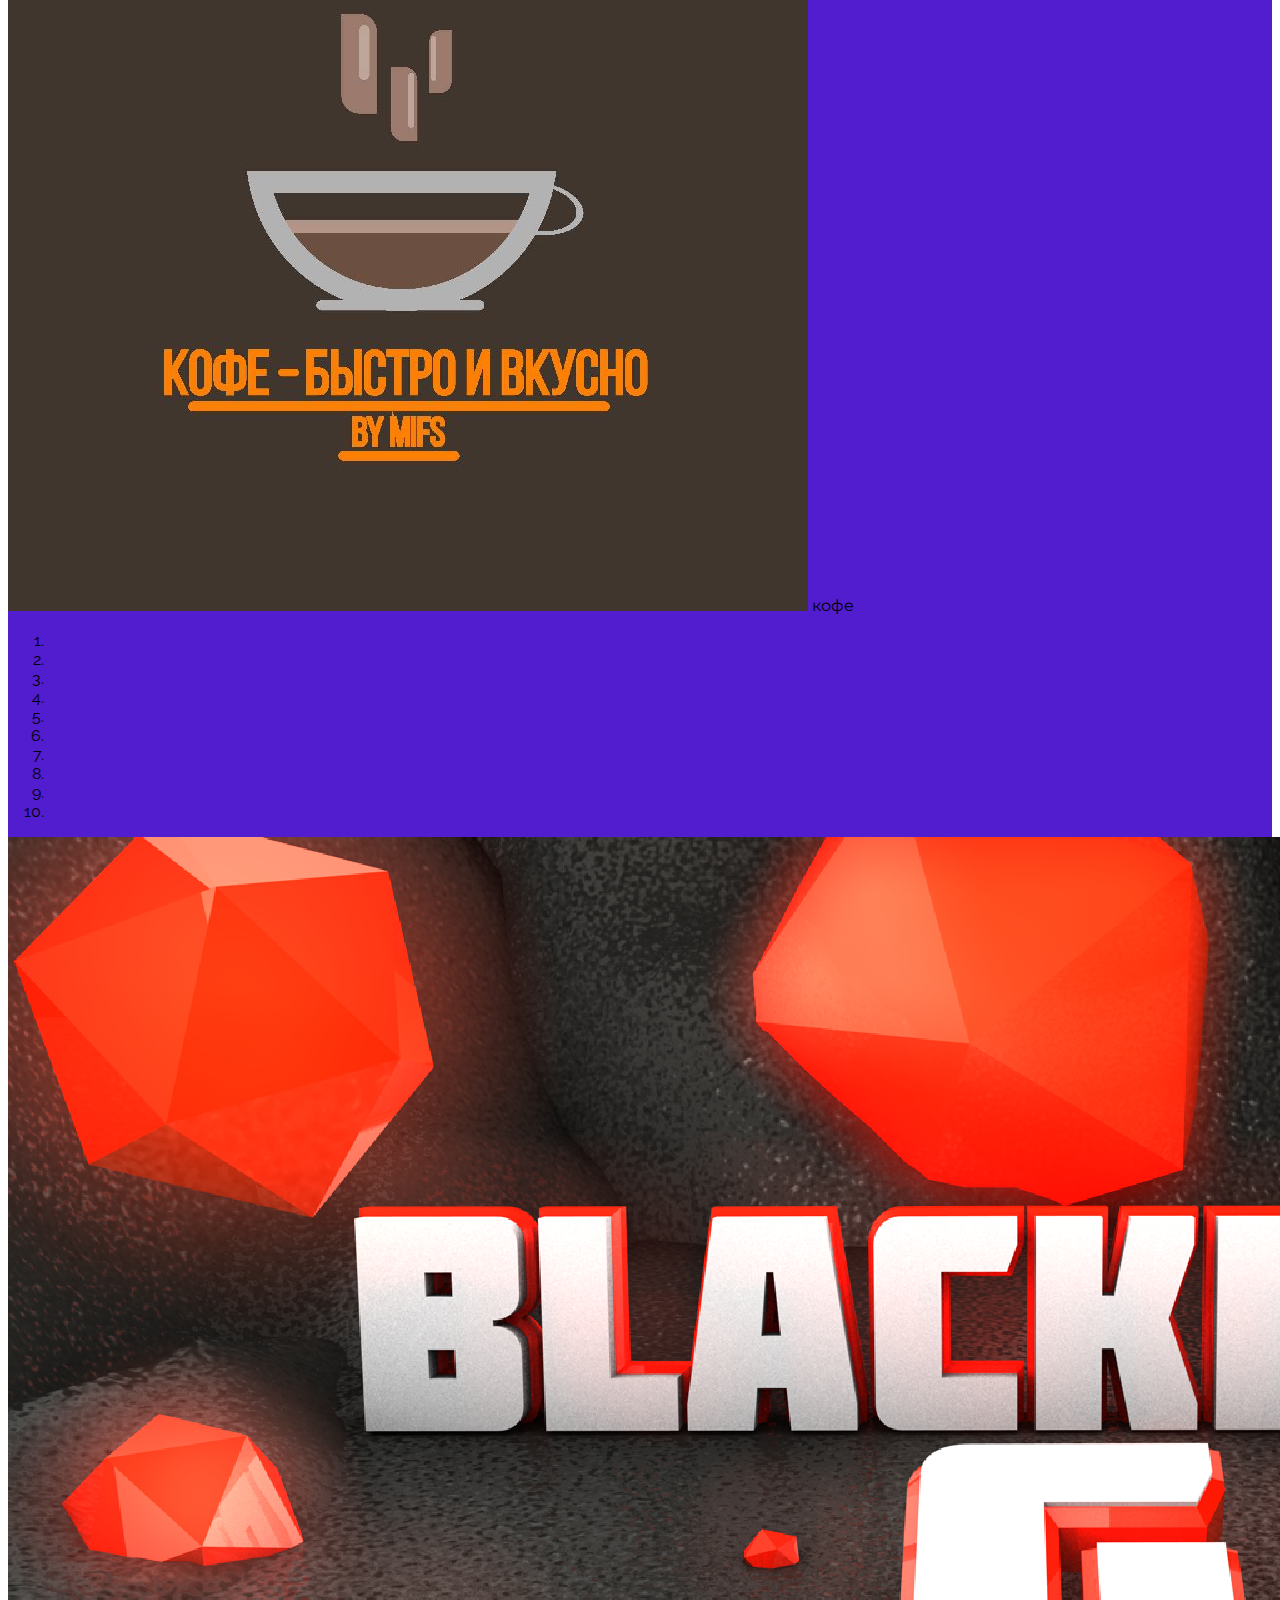
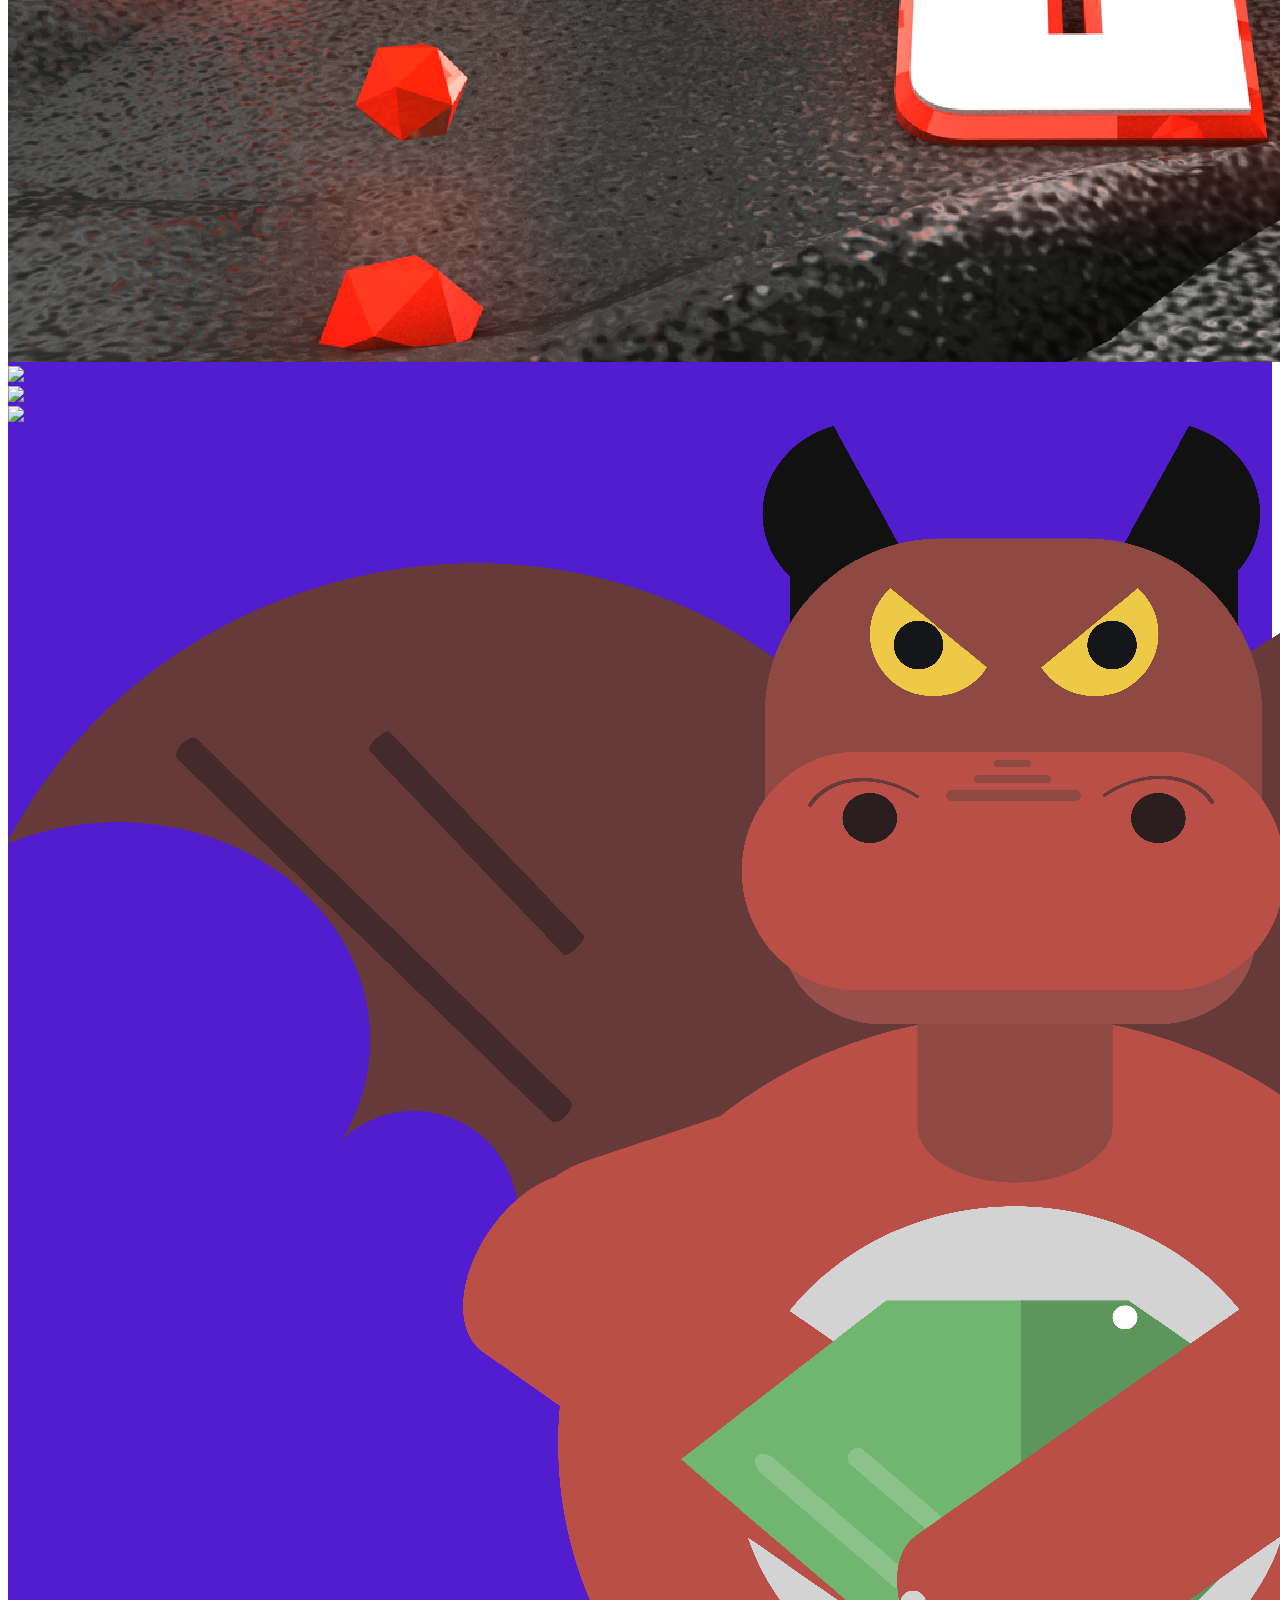
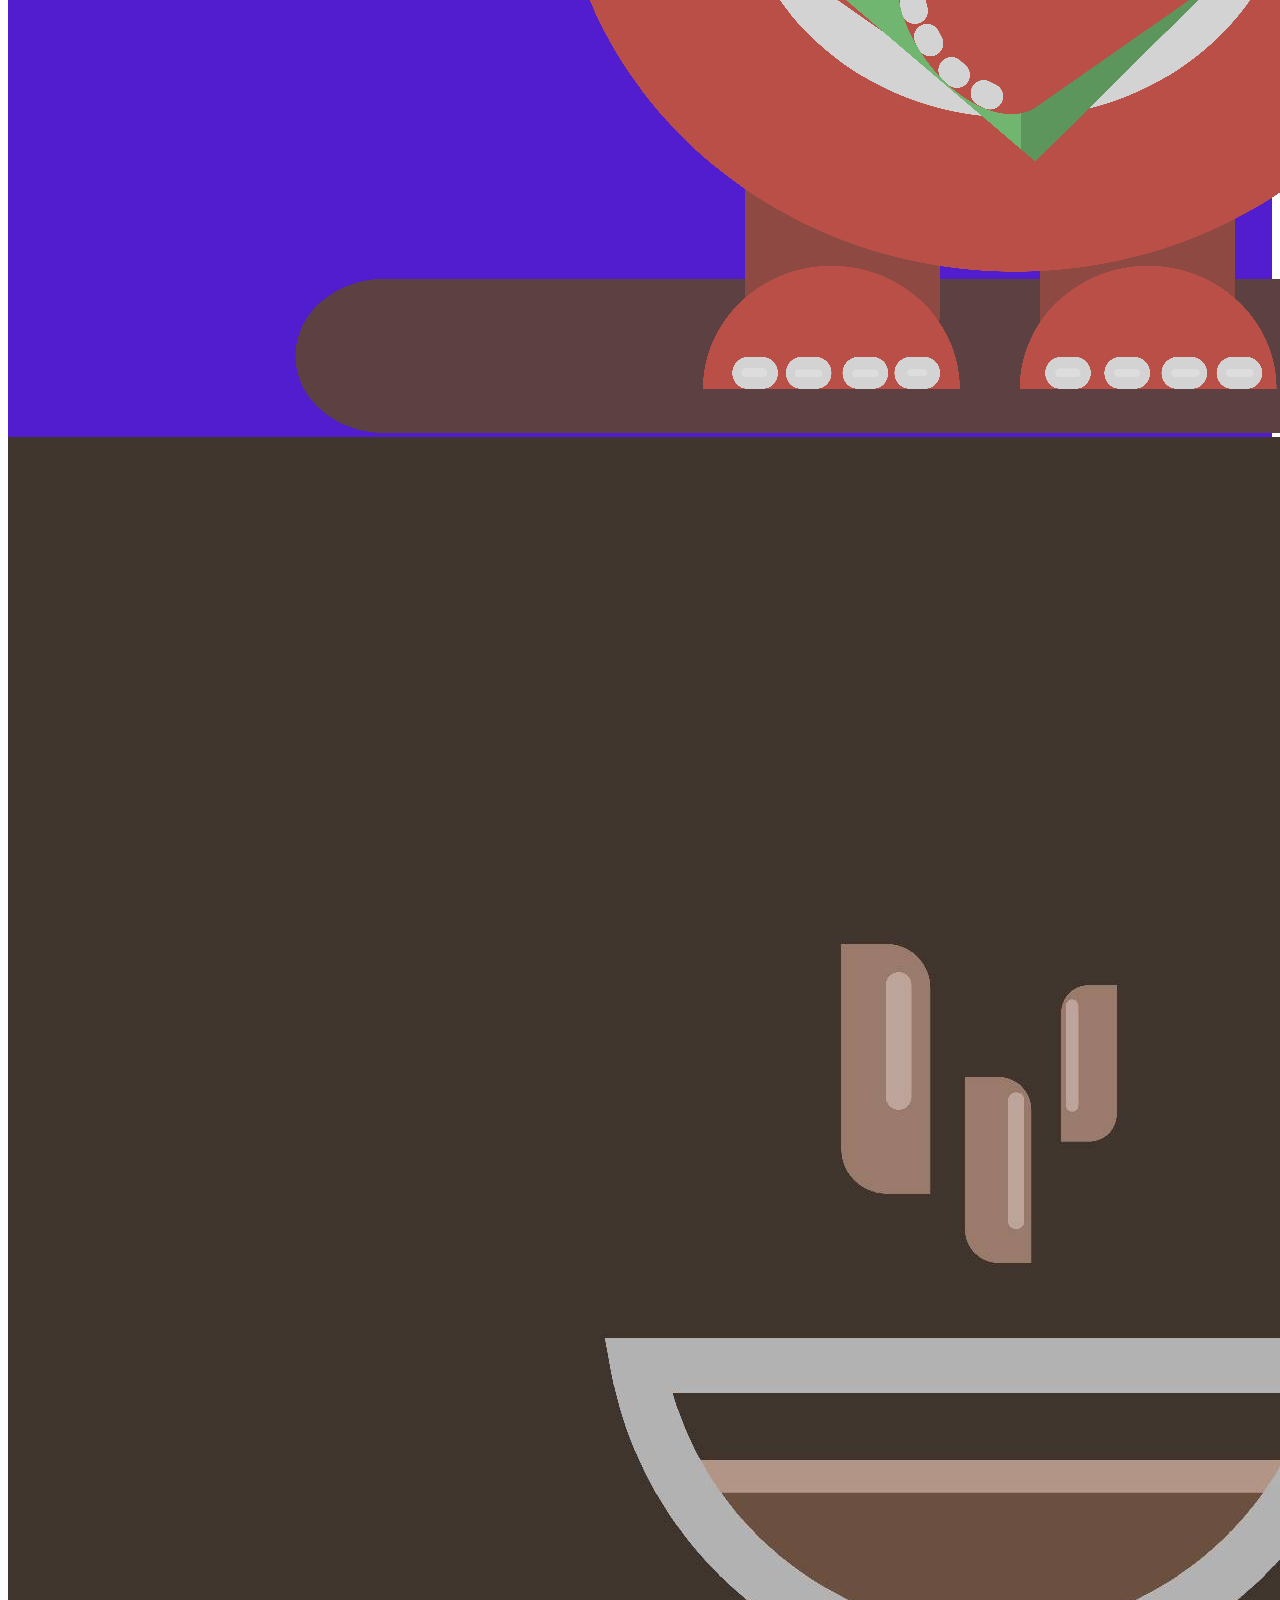
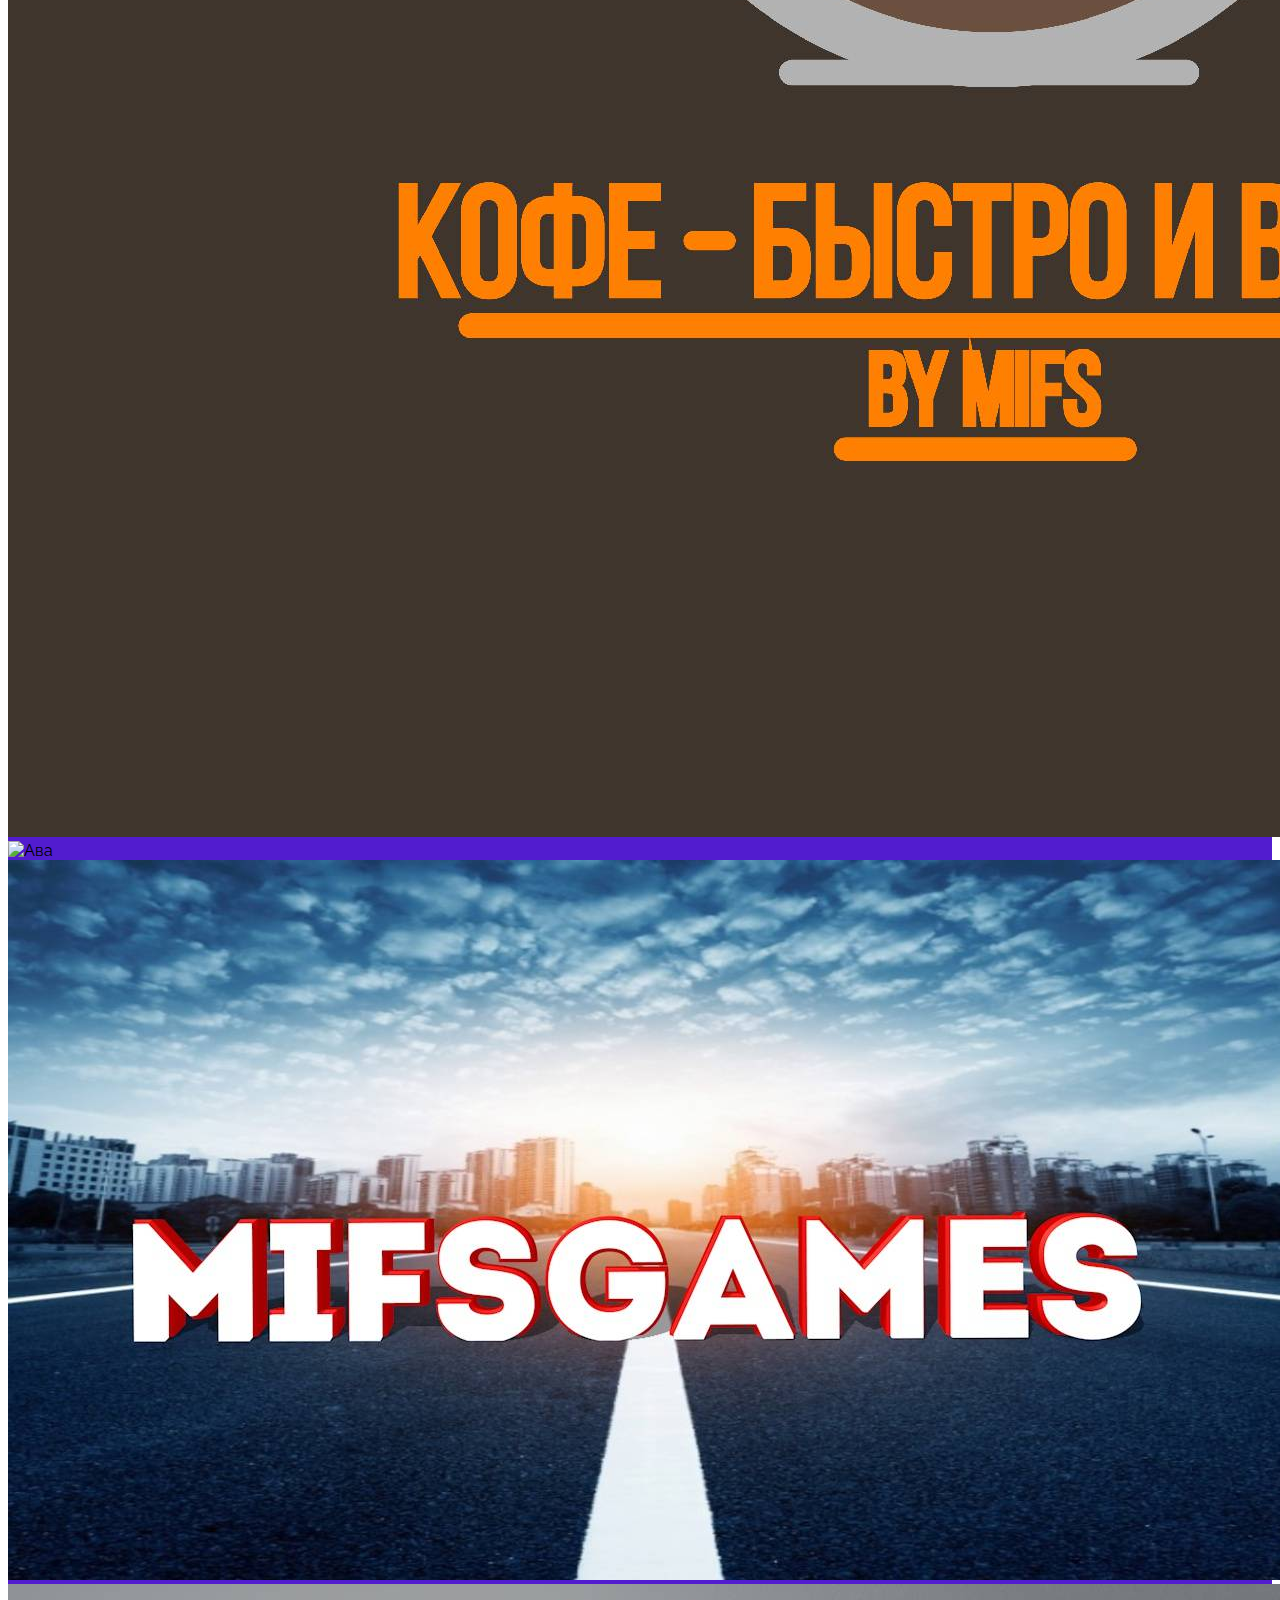
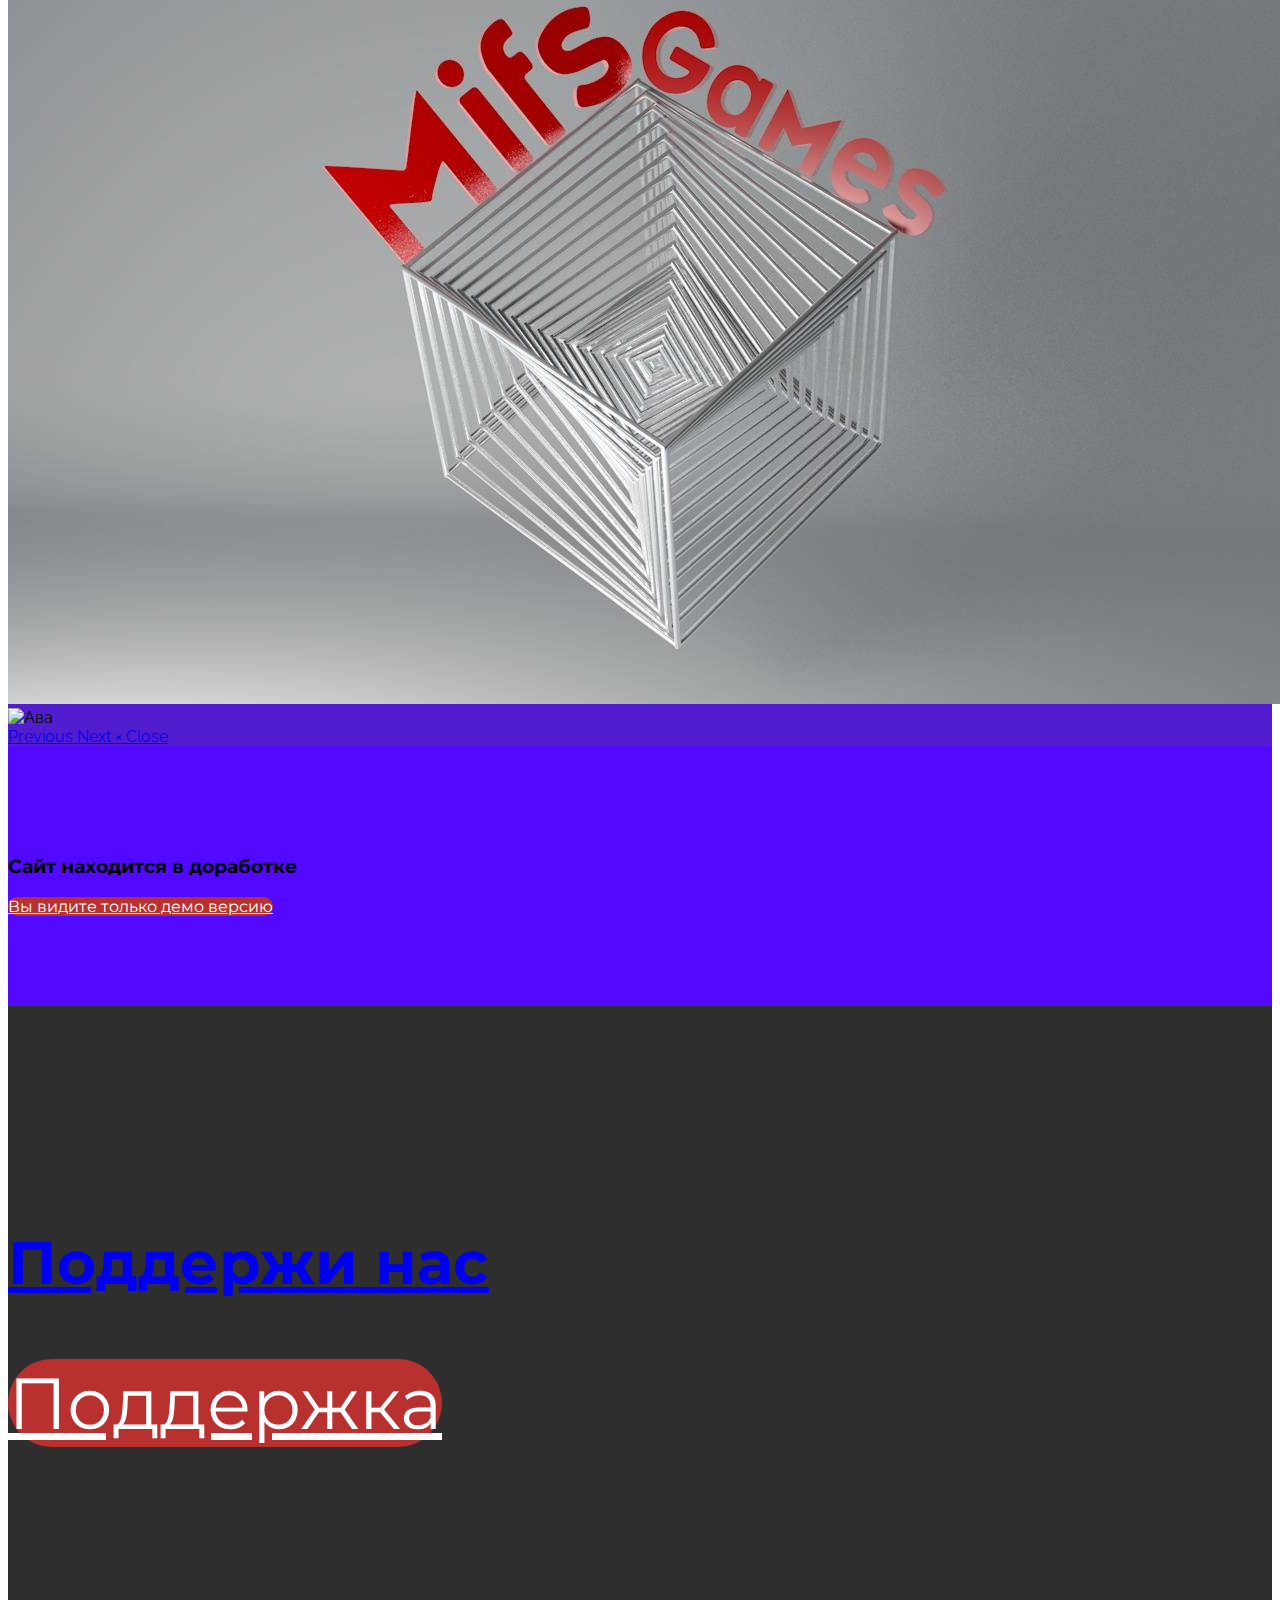
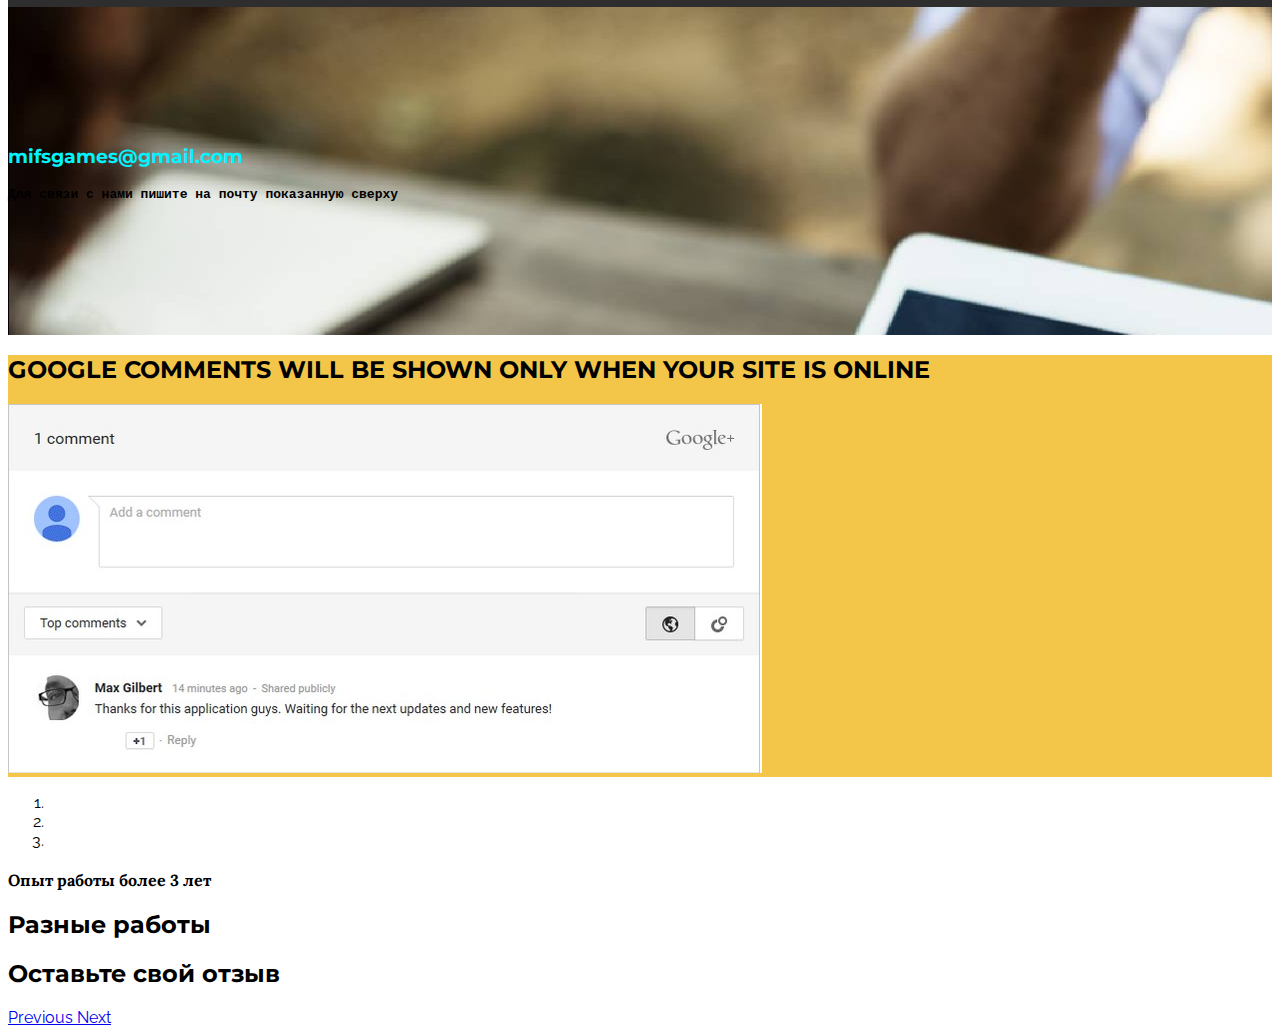
==== commit 1528be74: "create github pages" ====
--- a/index.html
+++ b/index.html
@@ -61,7 +61,7 @@
 
 </section>
 
-<section class="engine"><a href="https://mobirise.co/i">build a website for free</a></section><section class="mbr-section mbr-parallax-background mbr-after-navbar" id="msg-box5-0" data-rv-view="0" style="background-image: url(assets/images/-2000x1066.jpg); padding-top: 120px; padding-bottom: 40px;">
+<section class="engine"><a href="https://mobirise.co/p">bootstrap menu</a></section><section class="mbr-section mbr-parallax-background mbr-after-navbar" id="msg-box5-0" data-rv-view="0" style="background-image: url(assets/images/-2000x1066.jpg); padding-top: 120px; padding-bottom: 40px;">
 
     
     <div class="container">
@@ -159,7 +159,7 @@
                             
                             
 
-                            <img src="assets/images/2000x2000-800x800.jpg">
+                            <img src="assets/images/2000x2000-800x800.jpg" alt="">
                             
                             <span class="icon-focus"></span>
                             <span class="mbr-gallery-title">Лого кофе</span>
@@ -193,6 +193,16 @@
                             
                             <span class="icon-focus"></span>
                             <span class="mbr-gallery-title">куб хром</span>
+                        </div>
+                    </div><div class="mbr-gallery-item mbr-gallery-item__mobirise3 mbr-gallery-item--p0" data-video-url="false" data-tags="Animated">
+                        <div href="#lb-gallery1-2" data-slide-to="9" data-toggle="modal">
+                            
+                            
+
+                            <img src="assets/images/2000x2000-800x800.jpg" alt="Ава">
+                            
+                            <span class="icon-focus"></span>
+                            <span class="mbr-gallery-title">кофе&nbsp;</span>
                         </div>
                     </div>
                 </div>
@@ -207,7 +217,7 @@
             <div class="modal-content">
                 <div class="modal-body">
                     <ol class="carousel-indicators">
-                        <li data-app-prevent-settings="" data-target="#lb-gallery1-2" data-slide-to="0"></li><li data-app-prevent-settings="" data-target="#lb-gallery1-2" data-slide-to="1"></li><li data-app-prevent-settings="" data-target="#lb-gallery1-2" data-slide-to="2"></li><li data-app-prevent-settings="" data-target="#lb-gallery1-2" data-slide-to="3"></li><li data-app-prevent-settings="" data-target="#lb-gallery1-2" data-slide-to="4"></li><li data-app-prevent-settings="" data-target="#lb-gallery1-2" data-slide-to="5"></li><li data-app-prevent-settings="" data-target="#lb-gallery1-2" data-slide-to="6"></li><li data-app-prevent-settings="" data-target="#lb-gallery1-2" data-slide-to="7"></li><li data-app-prevent-settings="" data-target="#lb-gallery1-2" class=" active" data-slide-to="8"></li>
+                        <li data-app-prevent-settings="" data-target="#lb-gallery1-2" data-slide-to="0"></li><li data-app-prevent-settings="" data-target="#lb-gallery1-2" data-slide-to="1"></li><li data-app-prevent-settings="" data-target="#lb-gallery1-2" data-slide-to="2"></li><li data-app-prevent-settings="" data-target="#lb-gallery1-2" data-slide-to="3"></li><li data-app-prevent-settings="" data-target="#lb-gallery1-2" data-slide-to="4"></li><li data-app-prevent-settings="" data-target="#lb-gallery1-2" class=" active" data-slide-to="5"></li><li data-app-prevent-settings="" data-target="#lb-gallery1-2" data-slide-to="6"></li><li data-app-prevent-settings="" data-target="#lb-gallery1-2" data-slide-to="7"></li><li data-app-prevent-settings="" data-target="#lb-gallery1-2" data-slide-to="8"></li><li data-app-prevent-settings="" data-target="#lb-gallery1-2" data-slide-to="9"></li>
                     </ol>
                     <div class="carousel-inner">
                         <div class="carousel-item">
@@ -220,14 +230,16 @@
                             <img src="assets/images/newmifsg1-2000x1125.png">
                         </div><div class="carousel-item">
                             <img src="assets/images/-2000x1607.png">
-                        </div><div class="carousel-item">
-                            <img src="assets/images/-2000x2000.jpg">
+                        </div><div class="carousel-item active">
+                            <img src="assets/images/-2000x2000.jpg" alt="">
                         </div><div class="carousel-item">
                             <img src="assets/images/-400x400.jpg" alt="Ава">
                         </div><div class="carousel-item">
                             <img src="assets/images/das-1280x720.jpg" alt="Ава">
-                        </div><div class="carousel-item active">
+                        </div><div class="carousel-item">
                             <img src="assets/images/-1280x720.jpg" alt="Ава">
+                        </div><div class="carousel-item">
+                            <img src="assets/images/-2000x20000.jpg" alt="Ава">
                         </div>
                     </div>
                     <a class="left carousel-control" role="button" data-slide="prev" href="#lb-gallery1-2">
@@ -249,7 +261,7 @@
     </div>
 </section>
 
-<section class="mbr-info mbr-info-extra mbr-section mbr-section-md-padding" id="msg-box1-3" data-rv-view="36" style="background-color: rgb(83, 8, 255); padding-top: 90px; padding-bottom: 90px;">
+<section class="mbr-info mbr-info-extra mbr-section mbr-section-md-padding" id="msg-box1-3" data-rv-view="48" style="background-color: rgb(83, 8, 255); padding-top: 90px; padding-bottom: 90px;">
 
     
     <div class="container">
@@ -275,7 +287,7 @@
     </div>
 </section>
 
-<section class="mbr-section article" id="msg-box3-a" data-rv-view="39" style="background-color: rgb(46, 46, 46); padding-top: 160px; padding-bottom: 160px;">
+<section class="mbr-section article" id="msg-box3-a" data-rv-view="51" style="background-color: rgb(46, 46, 46); padding-top: 160px; padding-bottom: 160px;">
 
     
     <div class="container">
@@ -290,7 +302,7 @@
 
 </section>
 
-<section class="mbr-section article mbr-parallax-background" id="msg-box8-c" data-rv-view="42" style="background-image: url(assets/images/mbr-2000x1334.jpg); padding-top: 120px; padding-bottom: 120px;">
+<section class="mbr-section article mbr-parallax-background" id="msg-box8-c" data-rv-view="54" style="background-image: url(assets/images/mbr-2000x1334.jpg); padding-top: 120px; padding-bottom: 120px;">
 
     <div class="mbr-overlay" style="opacity: 0.6; background-color: rgb(34, 34, 34);">
     </div>
@@ -306,7 +318,7 @@
 
 </section>
 
-<section class="mbr-section mbr-section__comments" id="facebook-comments-block-e" data-rv-view="45" style="background-color: rgb(243, 198, 73);">
+<section class="mbr-section mbr-section__comments" id="facebook-comments-block-e" data-rv-view="57" style="background-color: rgb(243, 198, 73);">
          
     <div class="mbr-section__container mbr-section__container--isolated container">
         <div class="row">
@@ -317,7 +329,7 @@
     </div>
 </section>
 
-<section class="mbr-slider mbr-section mbr-section__container carousel slide mbr-section-nopadding" data-ride="carousel" data-keyboard="false" data-wrap="true" data-pause="false" data-interval="4000" id="slider-o" data-rv-view="47">
+<section class="mbr-slider mbr-section mbr-section__container carousel slide mbr-section-nopadding" data-ride="carousel" data-keyboard="false" data-wrap="true" data-pause="false" data-interval="4000" id="slider-o" data-rv-view="59">
     <div>
         <div>
             <div>
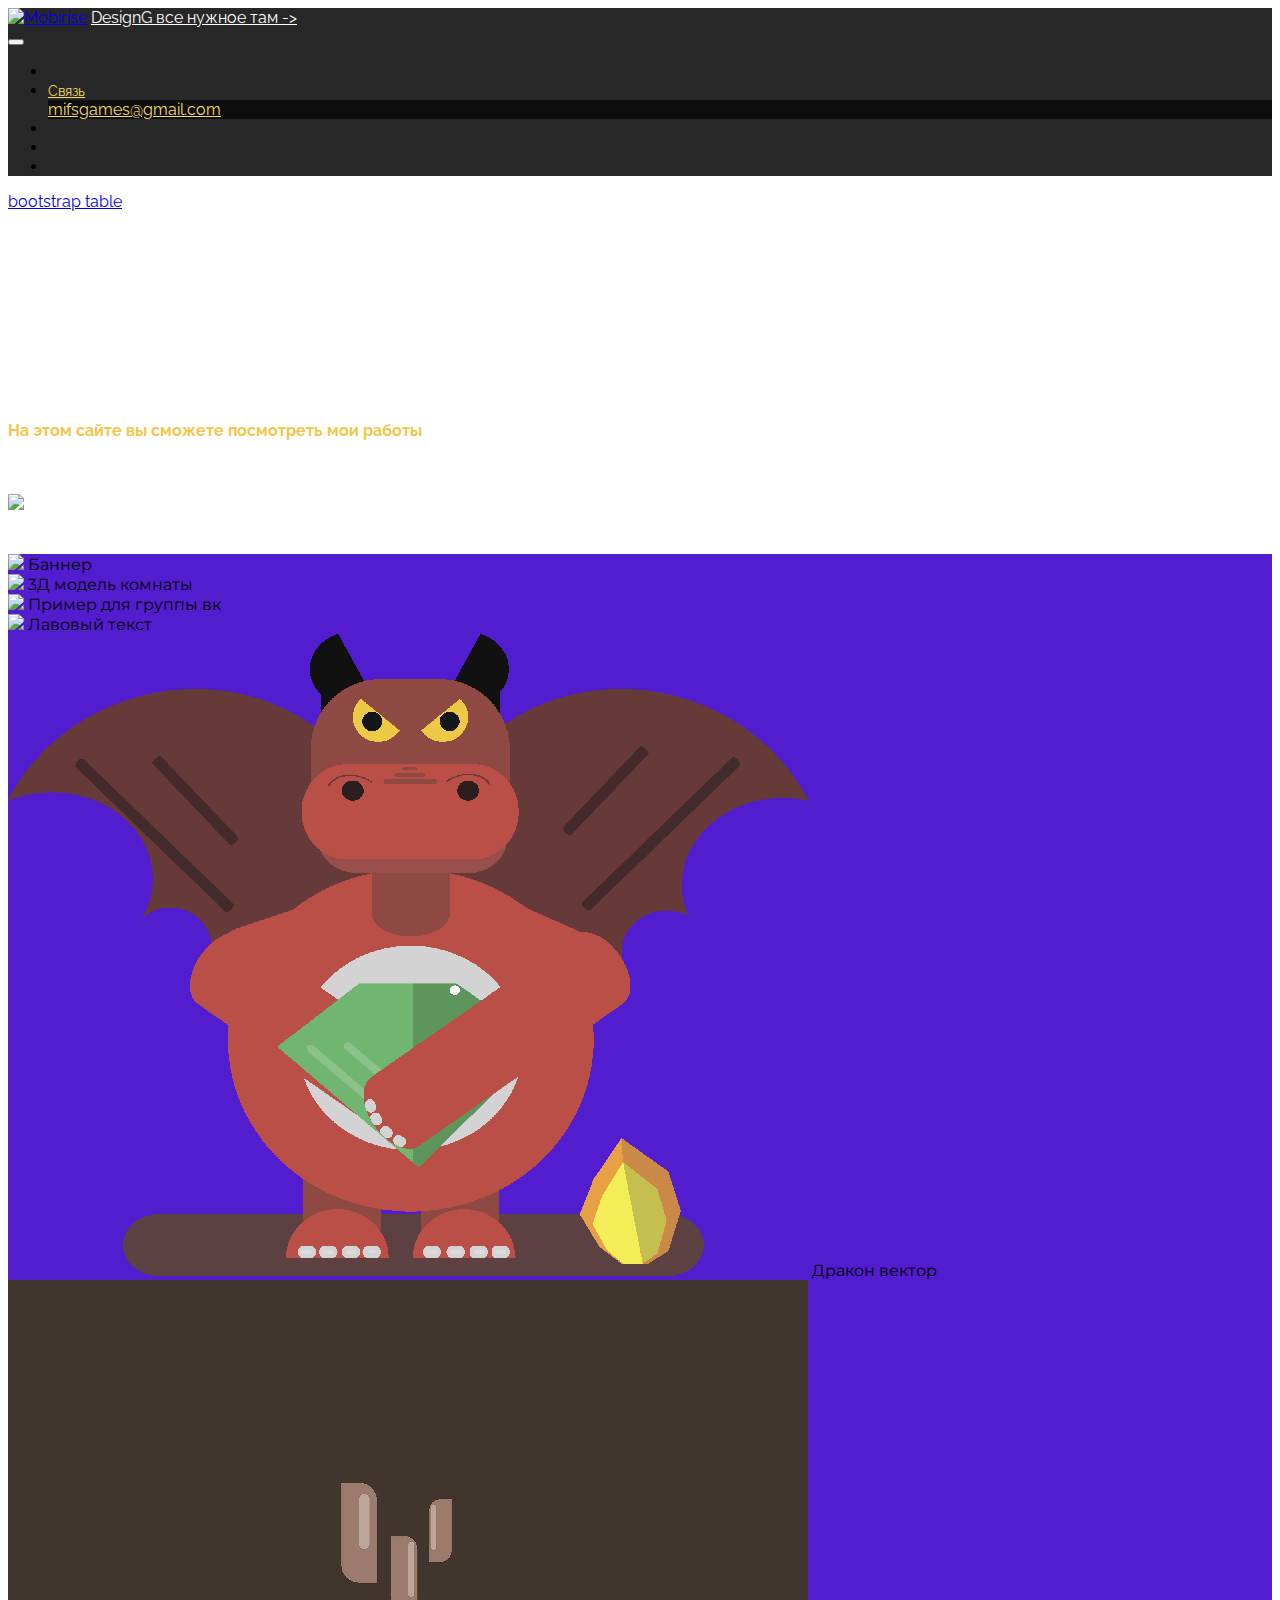
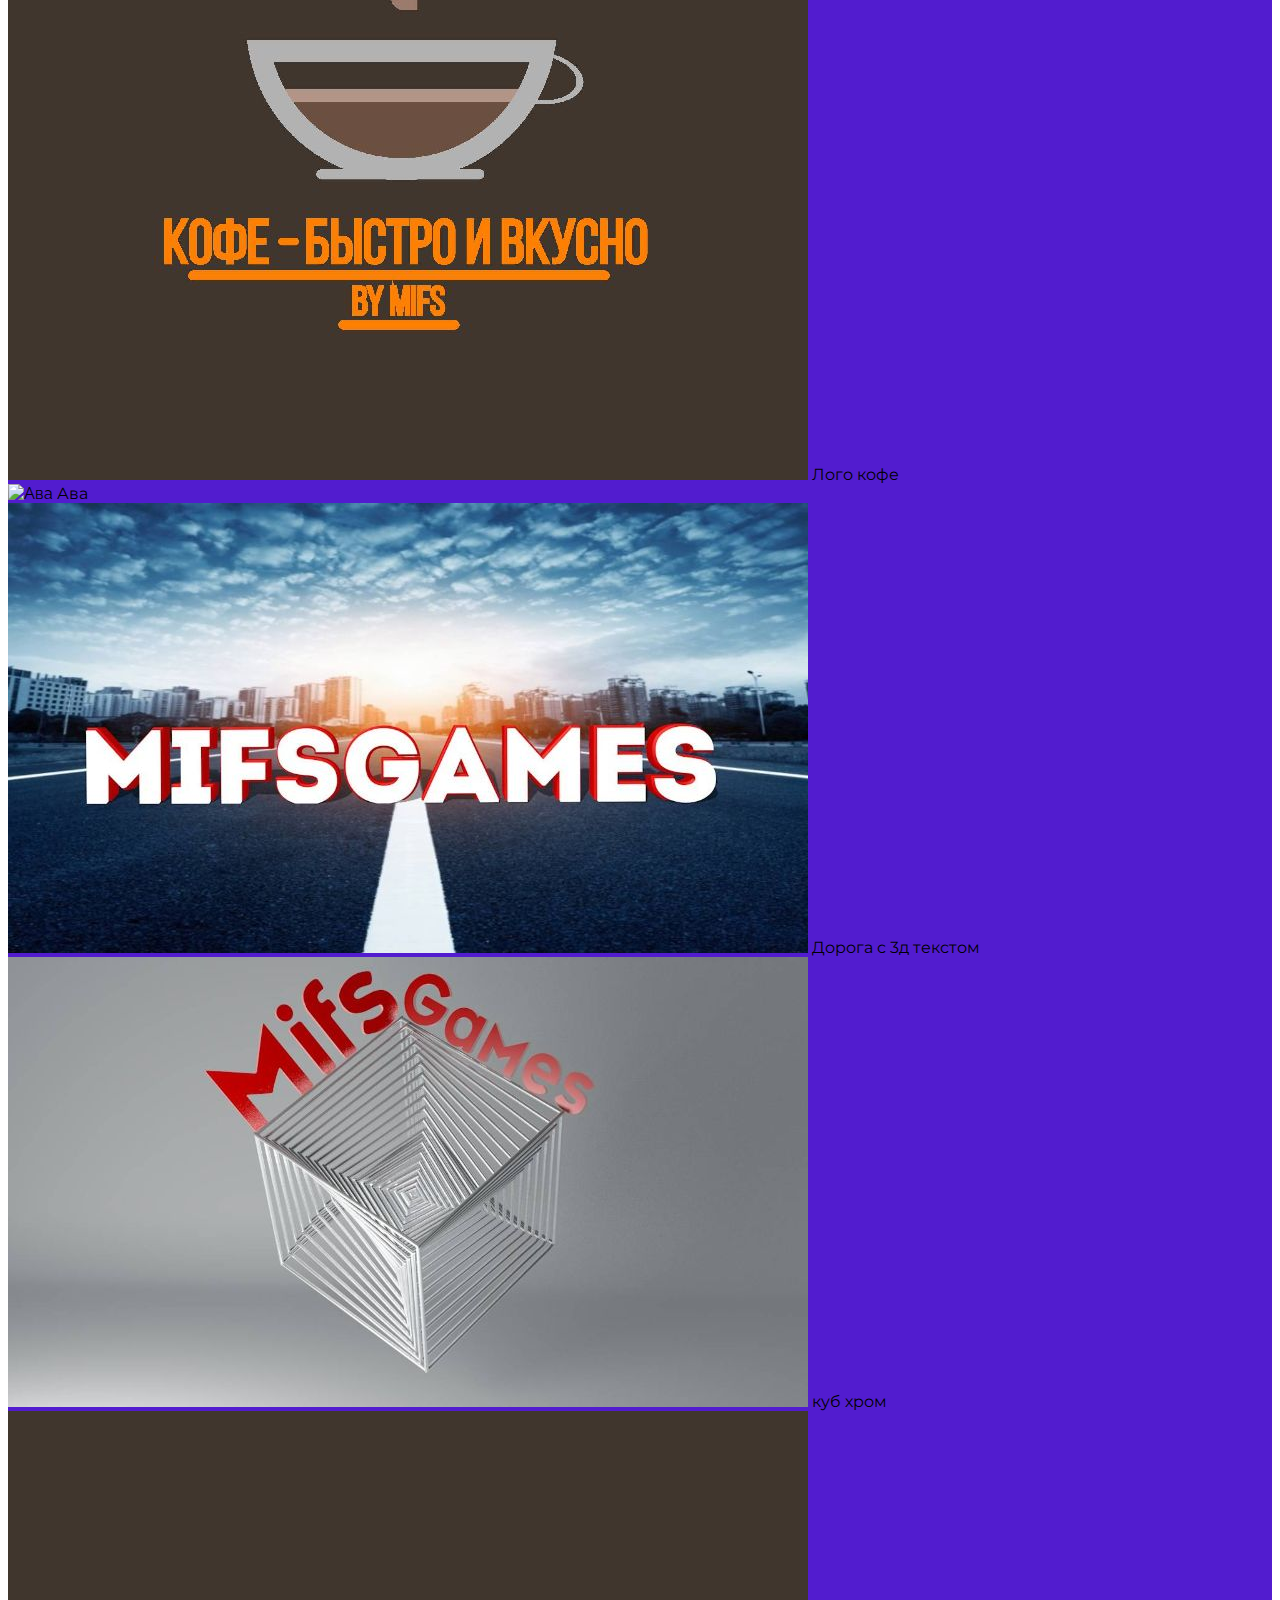
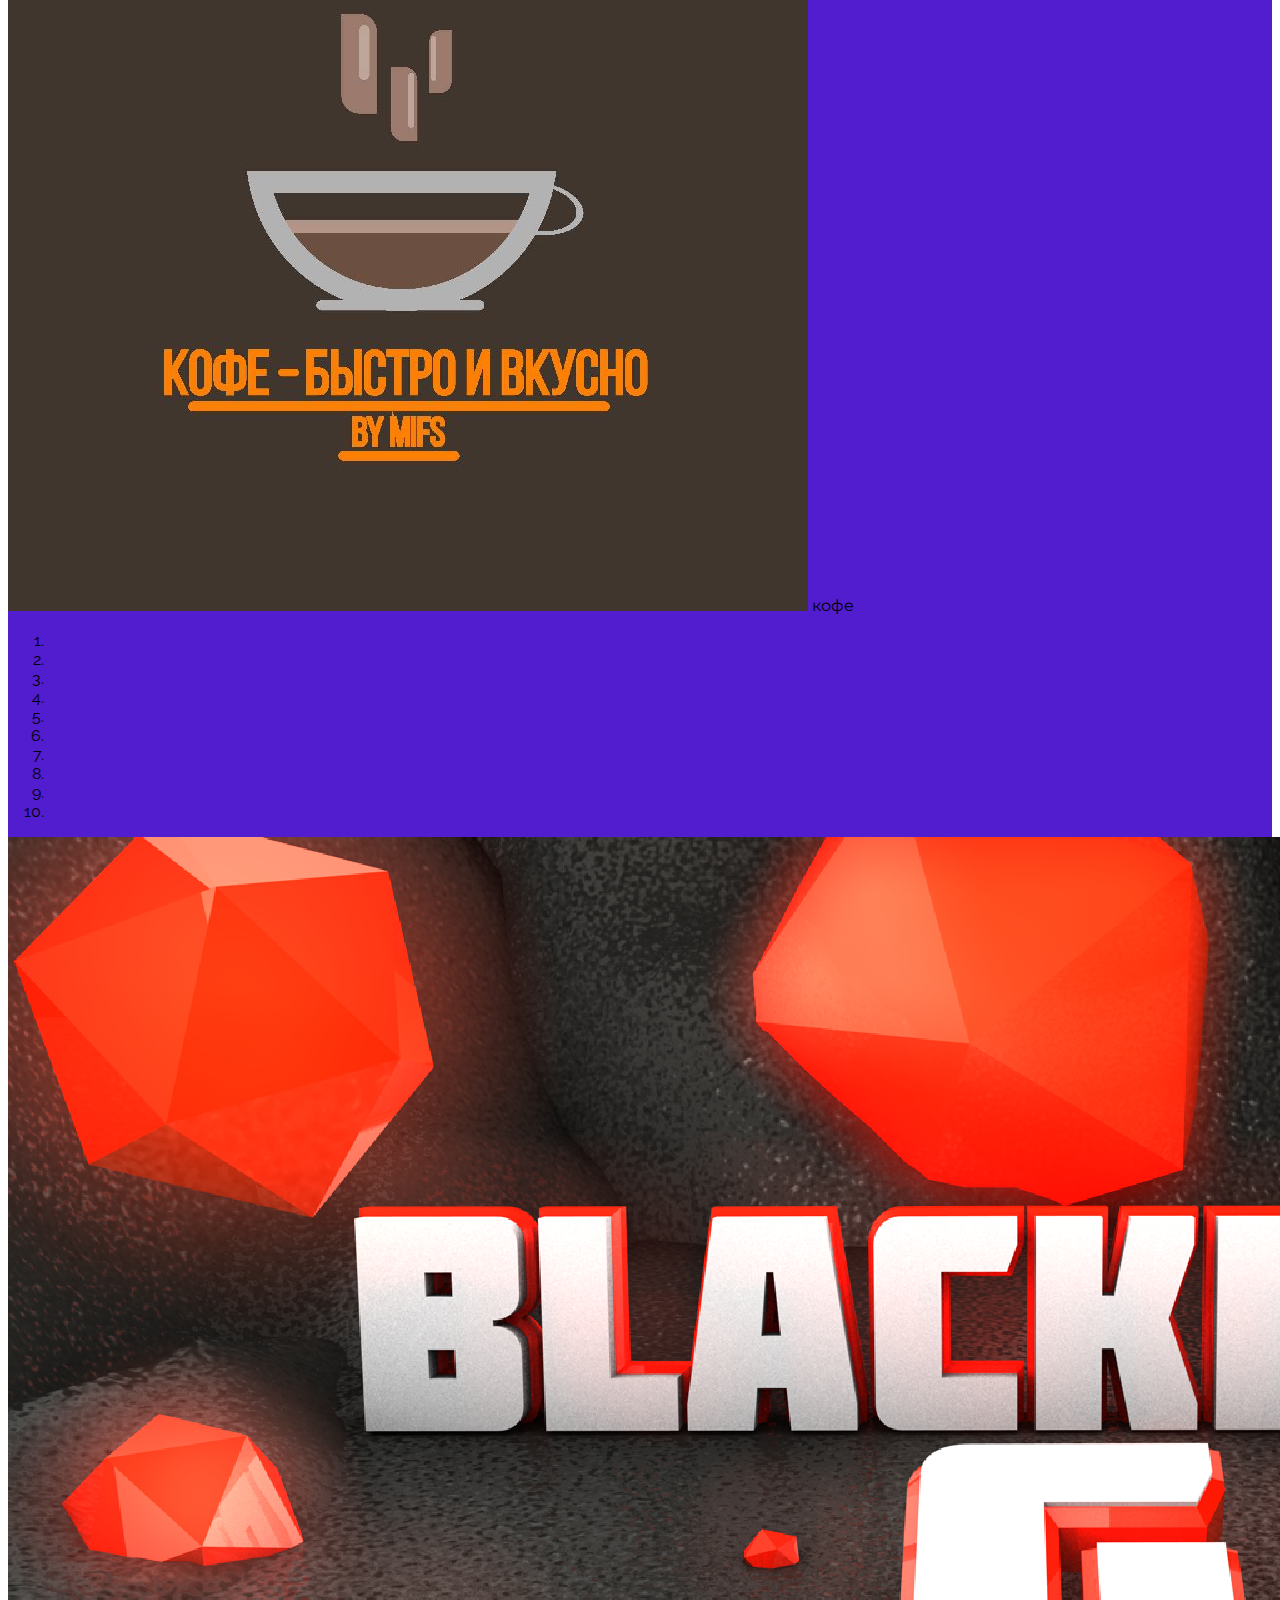
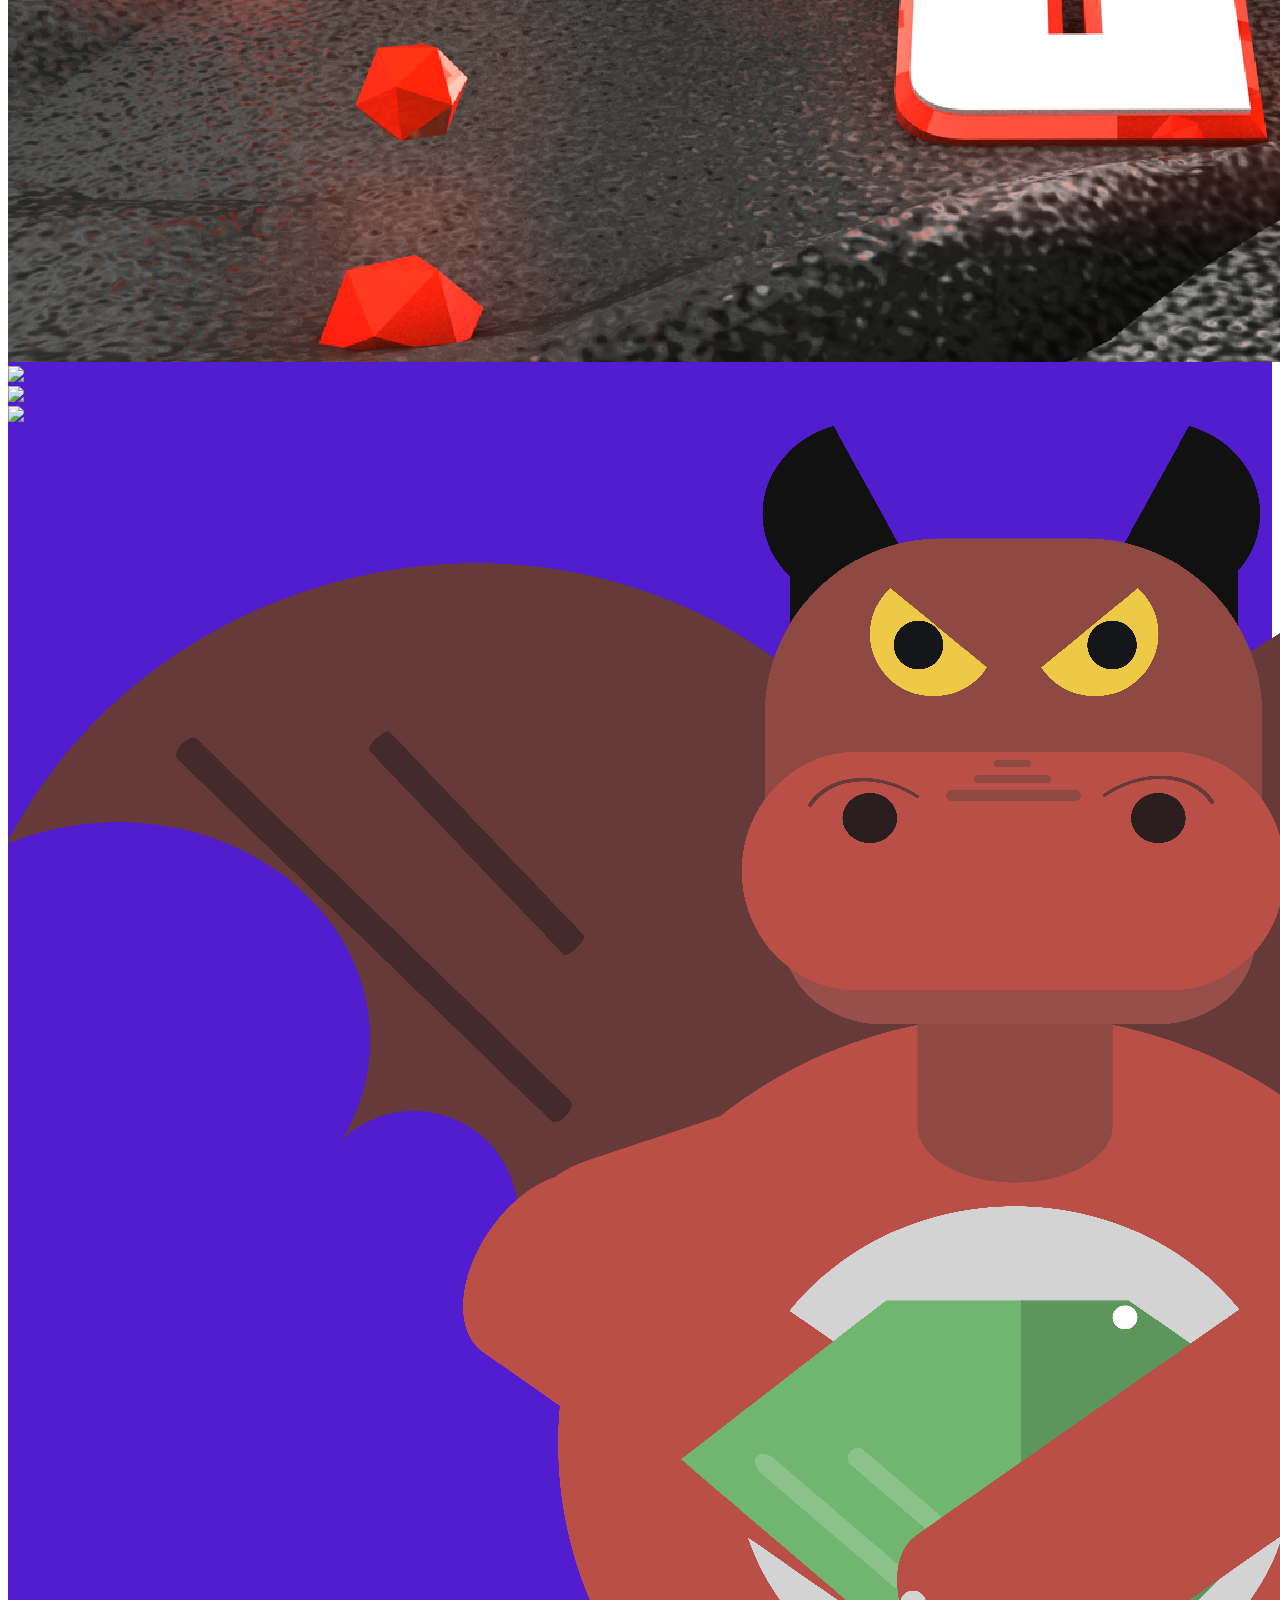
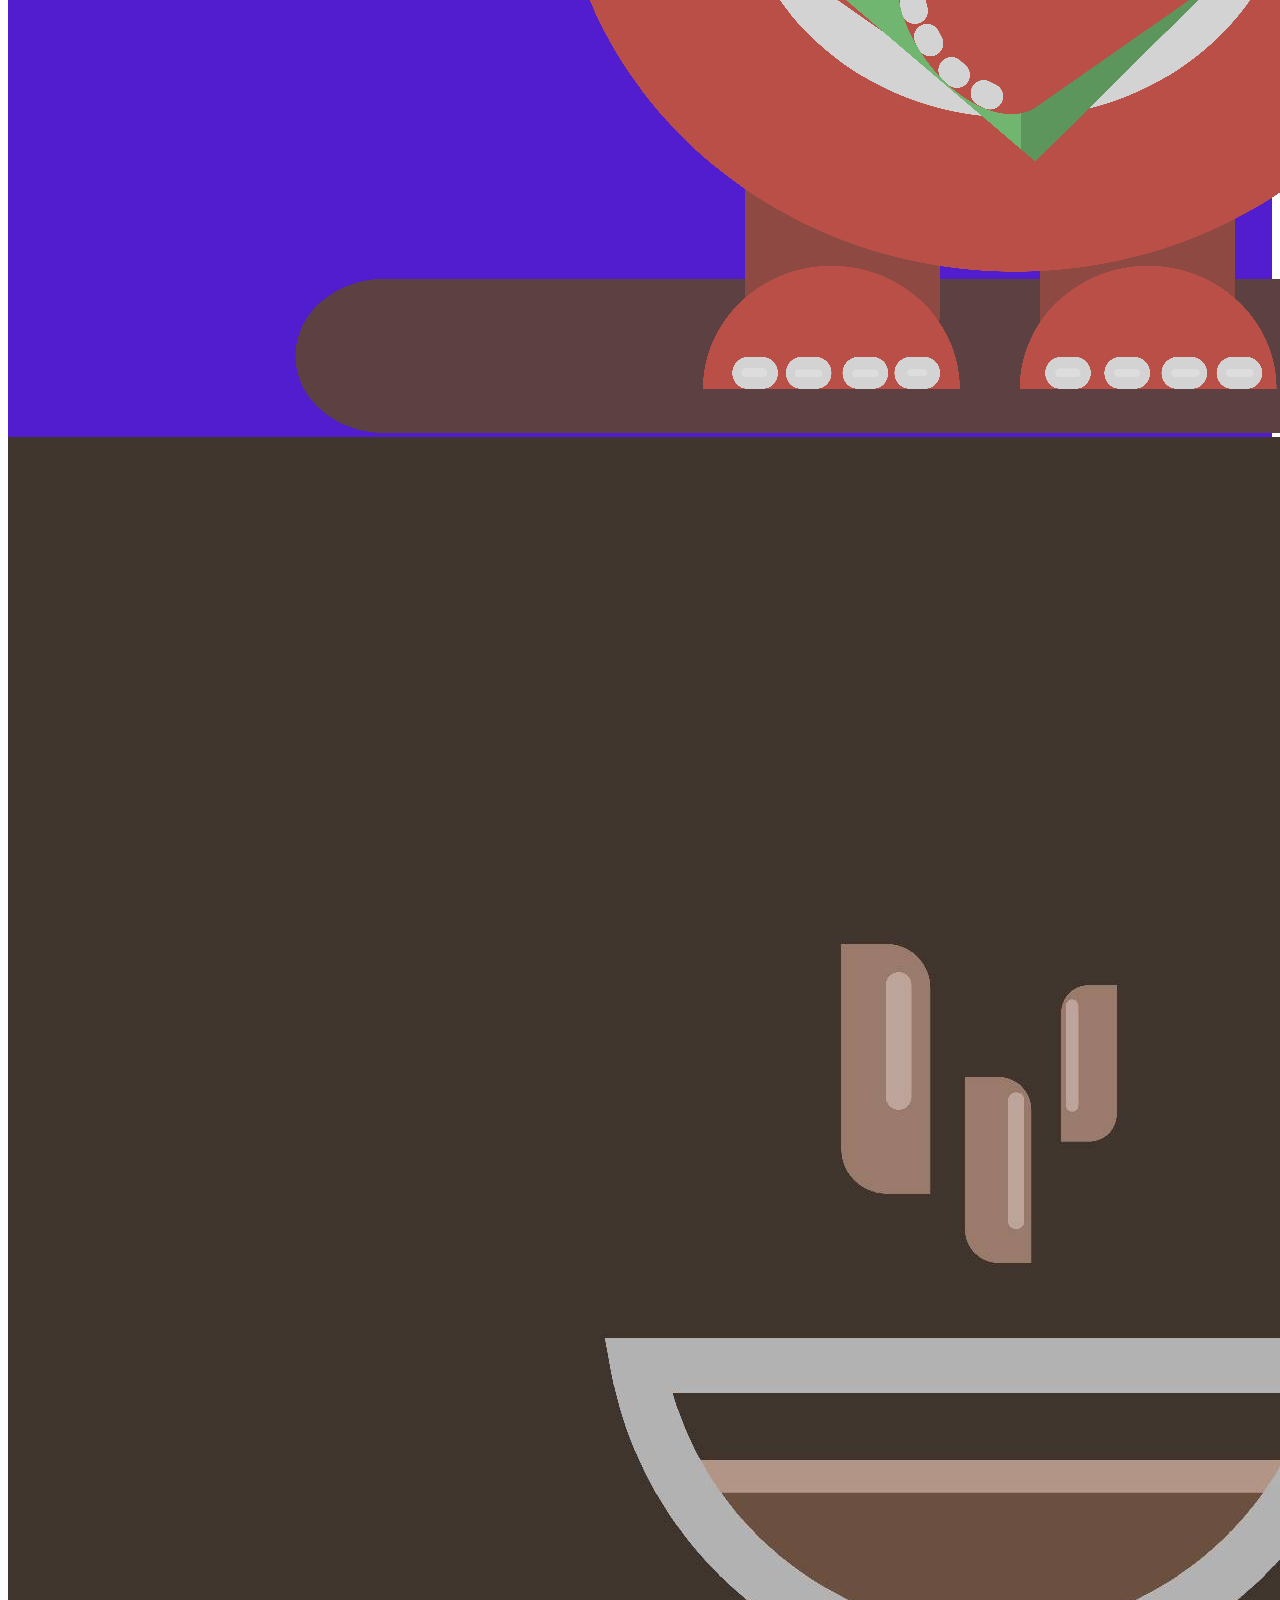
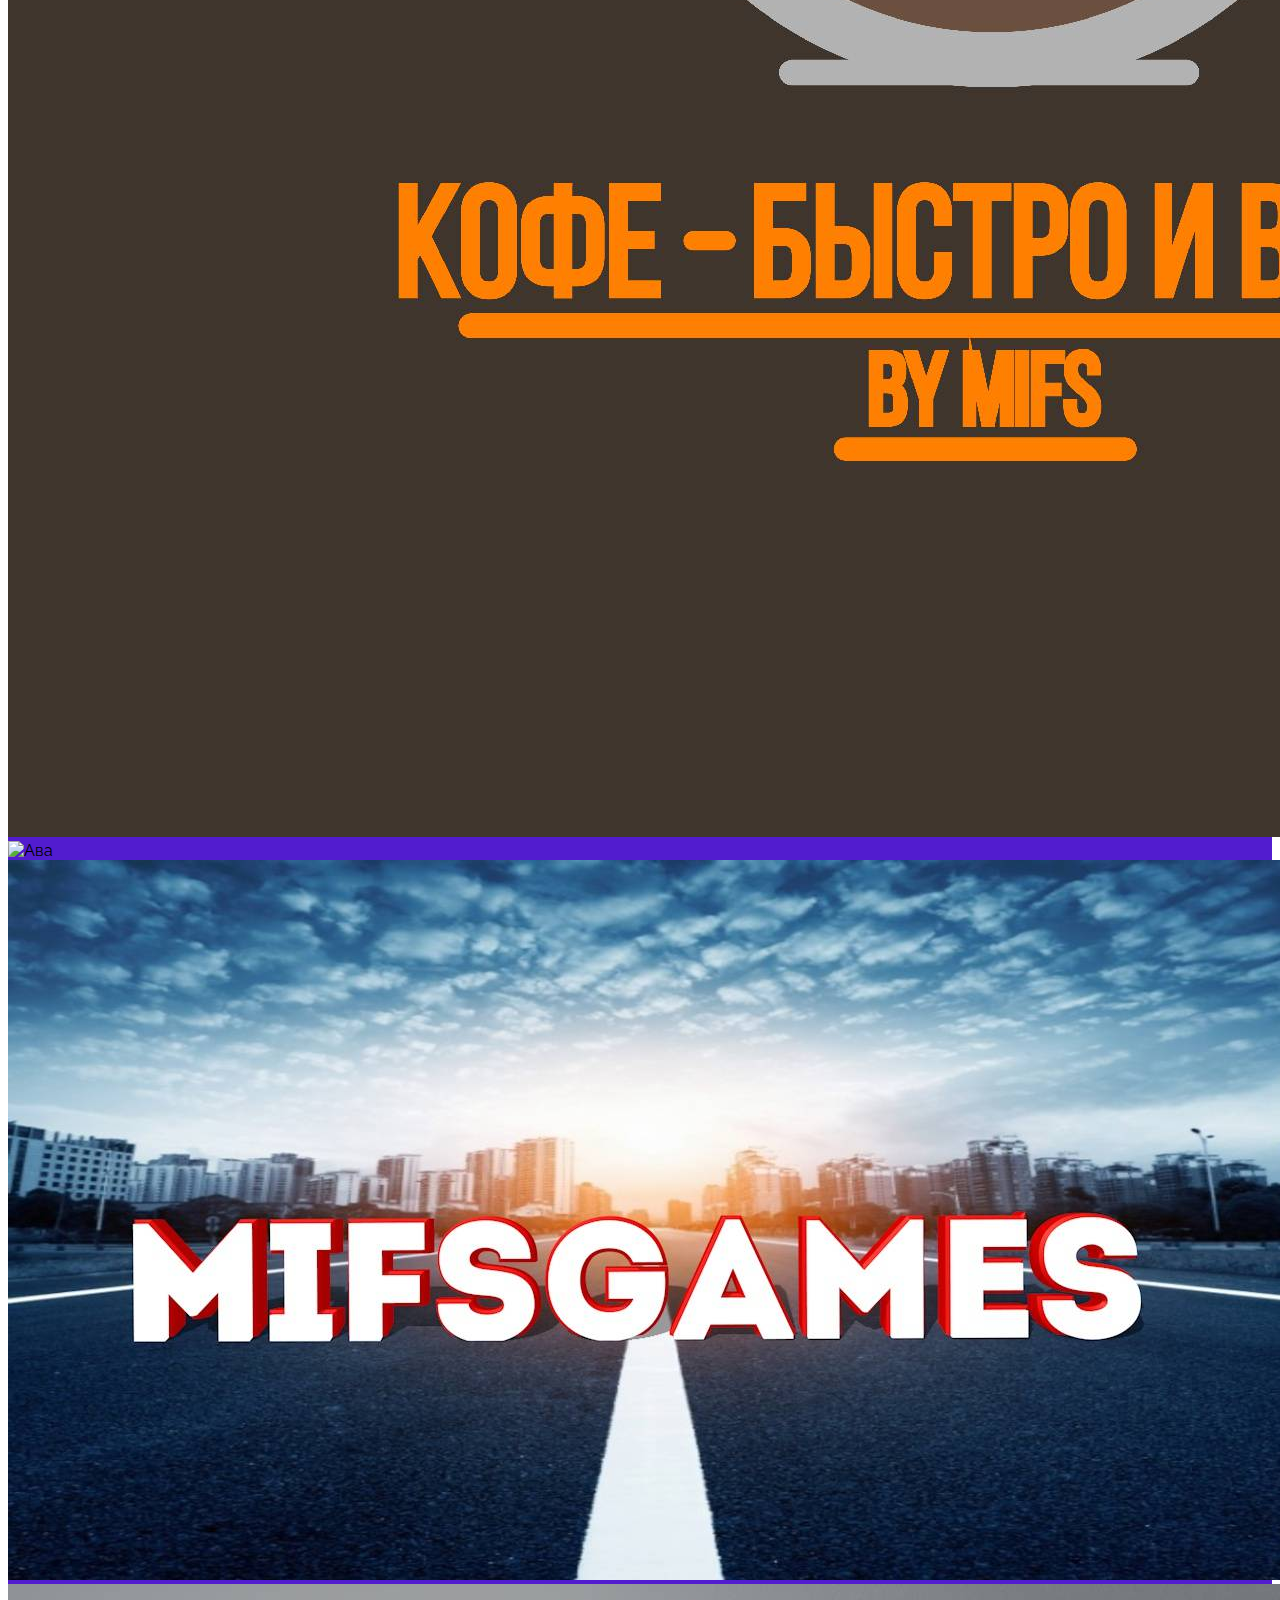
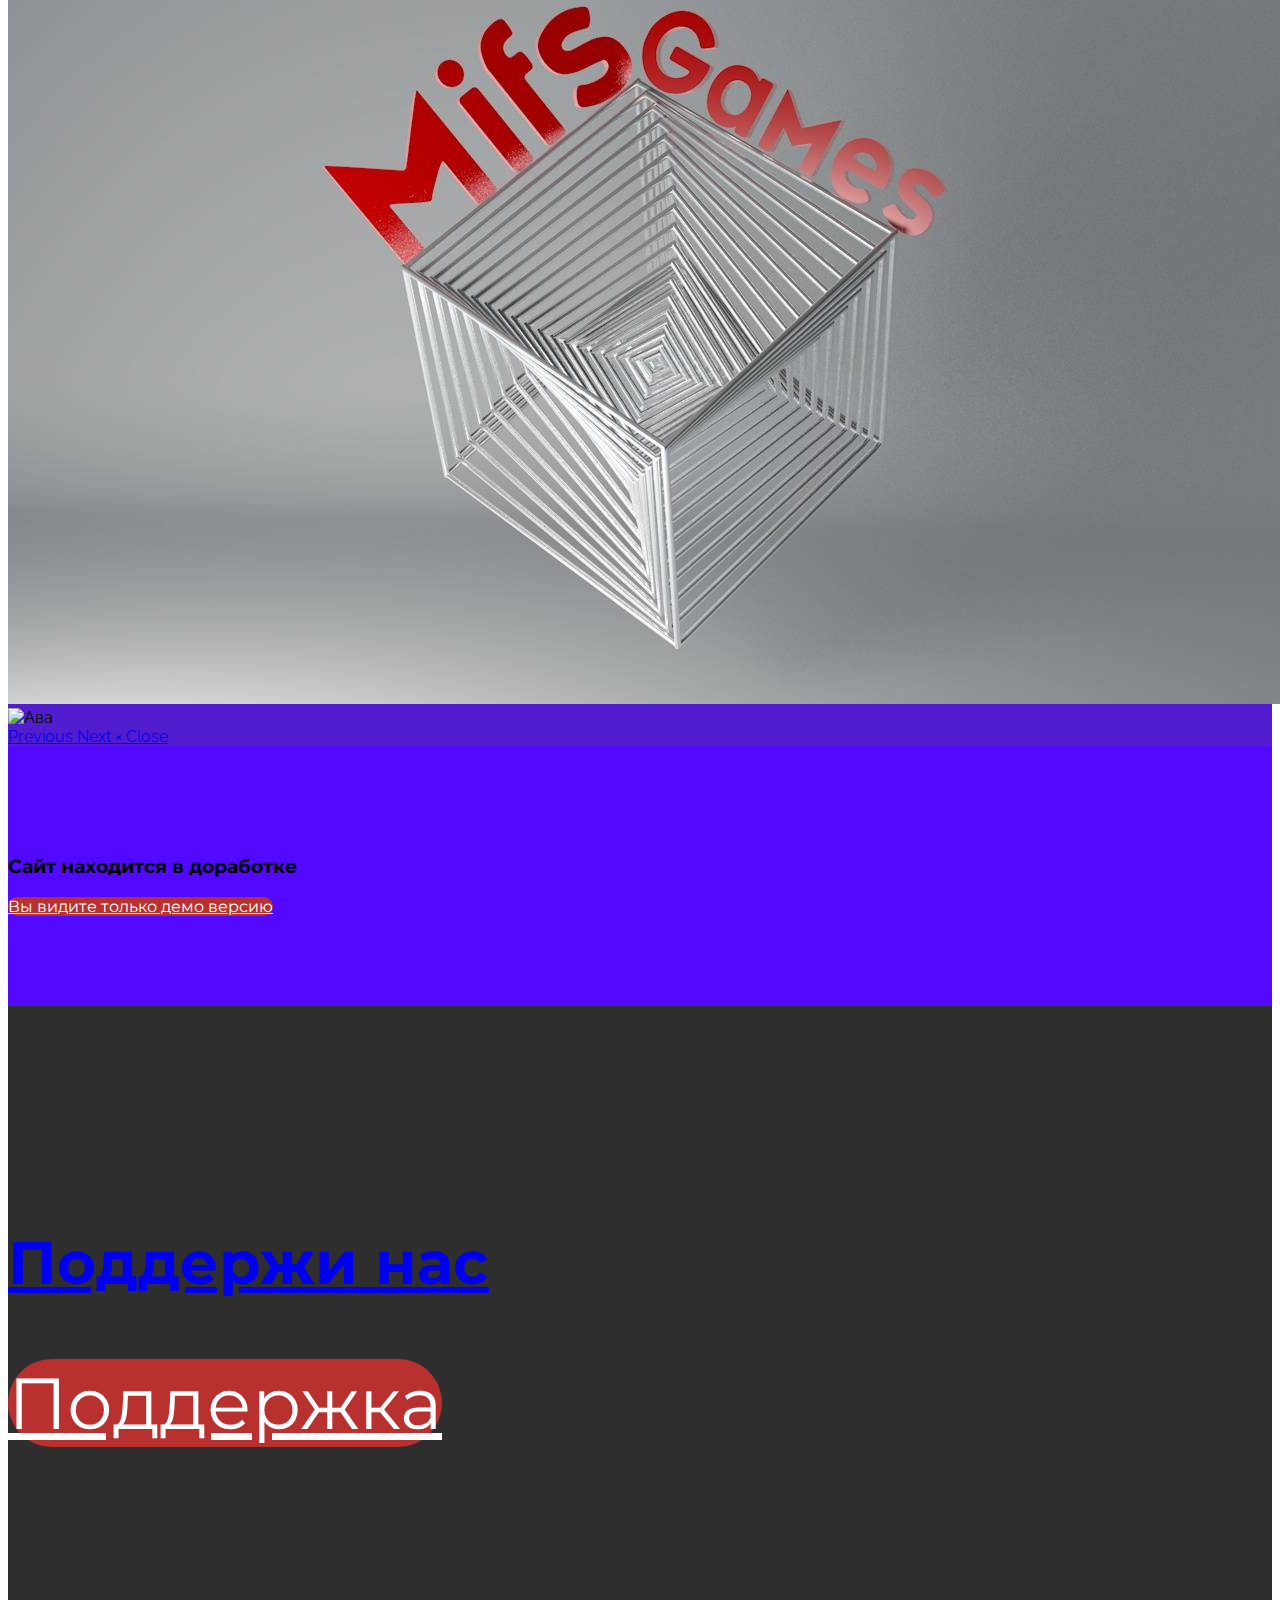
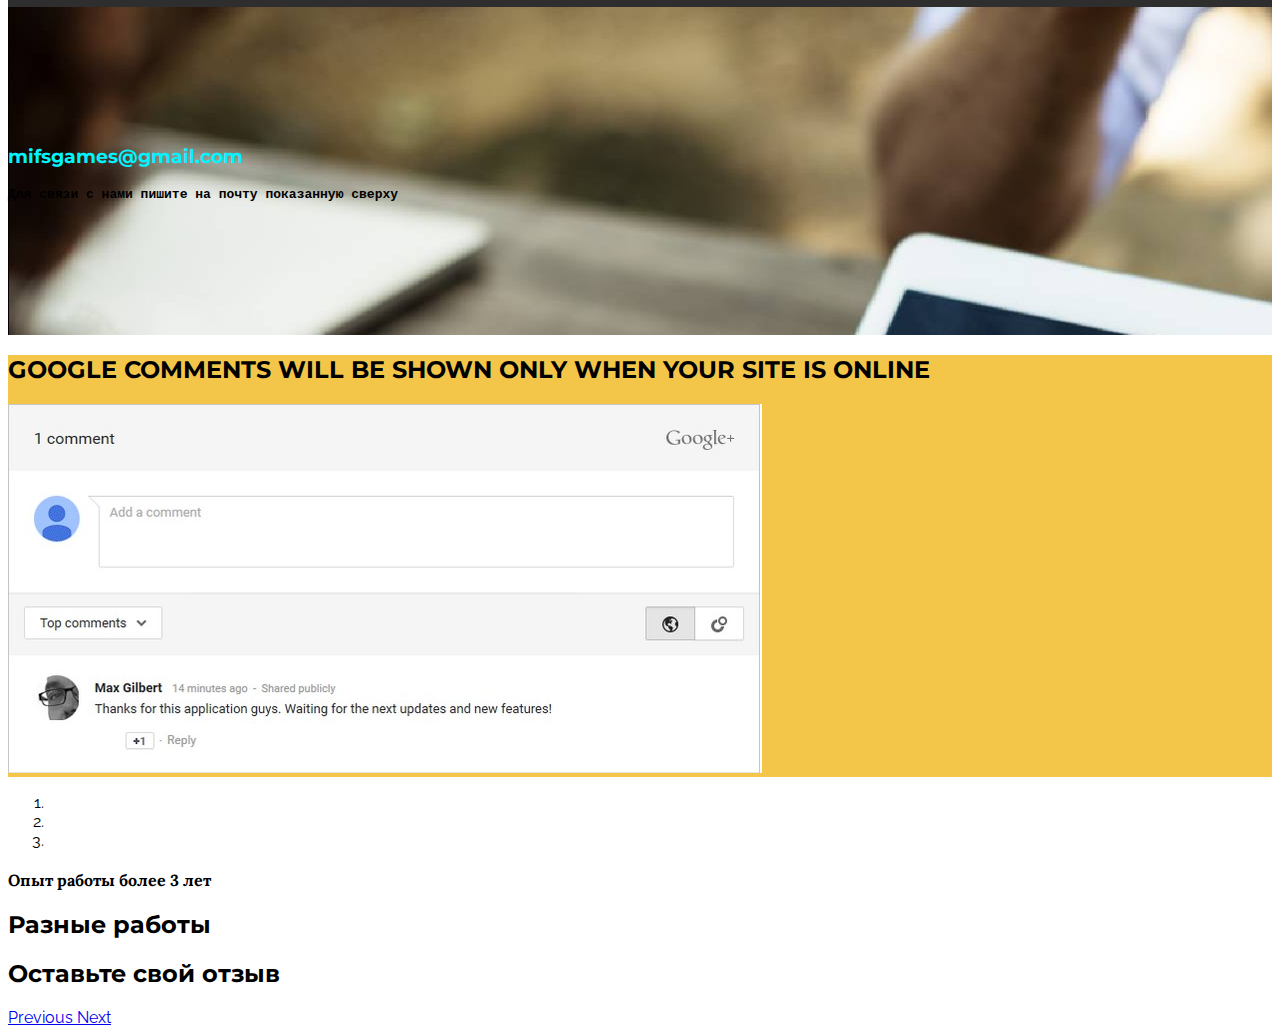
==== commit 88061805: "create github pages" ====
--- a/index.html
+++ b/index.html
@@ -48,7 +48,7 @@
                         <div class="hamburger-icon"></div>
                     </button>
 
-                    <ul class="nav-dropdown collapse pull-xs-right nav navbar-nav navbar-toggleable-sm" id="exCollapsingNavbar"><li class="nav-item dropdown"><a class="nav-link link" href="Recepts" aria-expanded="false" target="_blank"><span class="mbri-idea mbr-iconfont mbr-iconfont-btn" style="color: rgb(247, 218, 100);"></span>Рецепты</a></li><li class="nav-item dropdown"><a class="nav-link link dropdown-toggle" data-toggle="dropdown-submenu" href="https://mobirise.com/" aria-expanded="false"><span class="mbri-letter mbr-iconfont mbr-iconfont-btn" style="color: rgb(225, 216, 175);"></span>Связь</a><div class="dropdown-menu"><a class="dropdown-item" href="index.html#msg-box8-c">mifsgames@gmail.com</a></div></li><li class="nav-item"><a class="nav-link link" href="index.html#slider-o" aria-expanded="false"><span class="mbri-success mbr-iconfont mbr-iconfont-btn" style="color: rgb(65, 168, 95);"></span>Гарантии</a></li><li class="nav-item"><a class="nav-link link" href="index.html#slider-o" aria-expanded="false"><span class="etl-icon icon-profile-male mbr-iconfont mbr-iconfont-btn" style="color: rgb(184, 49, 47);"></span>Наши люди</a></li><li class="nav-item"><a class="nav-link link" href="index.html#social-buttons4-j" aria-expanded="false"><span class="mbri-delivery mbr-iconfont mbr-iconfont-btn" style="color: rgb(39, 170, 224);"></span>Буст</a></li></ul>
+                    <ul class="nav-dropdown collapse pull-xs-right nav navbar-nav navbar-toggleable-sm" id="exCollapsingNavbar"><li class="nav-item dropdown"><a class="nav-link link" href="Recepts" aria-expanded="false" target="_blank"><span class="mbri-idea mbr-iconfont mbr-iconfont-btn" style="color: rgb(247, 218, 100);"></span></a></li><li class="nav-item dropdown"><a class="nav-link link dropdown-toggle" data-toggle="dropdown-submenu" href="https://mobirise.com/" aria-expanded="false"><span class="mbri-letter mbr-iconfont mbr-iconfont-btn" style="color: rgb(225, 216, 175);"></span>Связь</a><div class="dropdown-menu"><a class="dropdown-item" href="index.html#msg-box8-c">mifsgames@gmail.com</a></div></li><li class="nav-item"><a class="nav-link link" href="index.html#slider-o" aria-expanded="false"><span class="mbri-success mbr-iconfont mbr-iconfont-btn" style="color: rgb(65, 168, 95);"></span></a></li><li class="nav-item"><a class="nav-link link" href="index.html#slider-o" aria-expanded="false"></a></li><li class="nav-item"><a class="nav-link link" href="index.html#social-buttons4-j" aria-expanded="false"></a></li></ul>
                     <button hidden="" class="navbar-toggler navbar-close" type="button" data-toggle="collapse" data-target="#exCollapsingNavbar">
                         <div class="close-icon"></div>
                     </button>
@@ -61,7 +61,7 @@
 
 </section>
 
-<section class="engine"><a href="https://mobirise.co/p">bootstrap menu</a></section><section class="mbr-section mbr-parallax-background mbr-after-navbar" id="msg-box5-0" data-rv-view="0" style="background-image: url(assets/images/-2000x1066.jpg); padding-top: 120px; padding-bottom: 40px;">
+<section class="engine"><a href="https://mobirise.co/m">bootstrap table</a></section><section class="mbr-section mbr-parallax-background mbr-after-navbar" id="msg-box5-0" data-rv-view="0" style="background-image: url(assets/images/-2000x1066.jpg); padding-top: 120px; padding-bottom: 40px;">
 
     
     <div class="container">
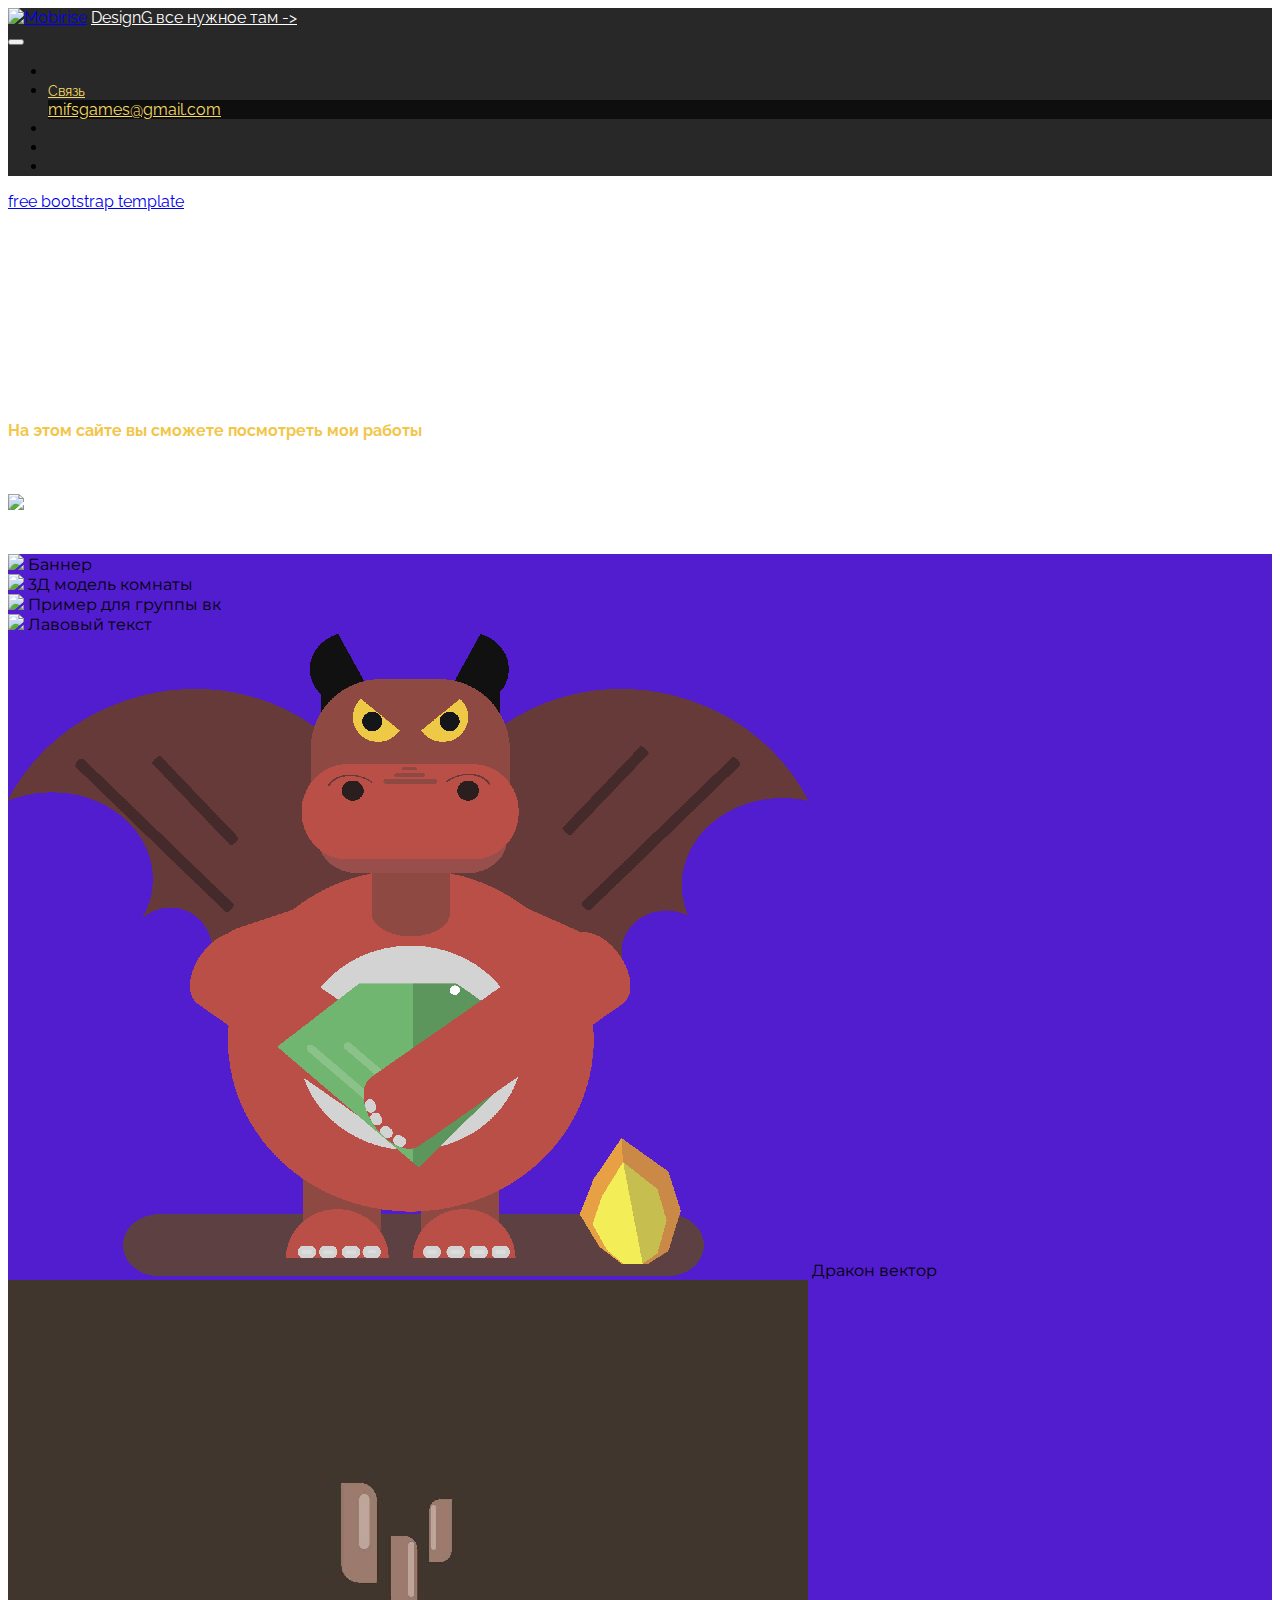
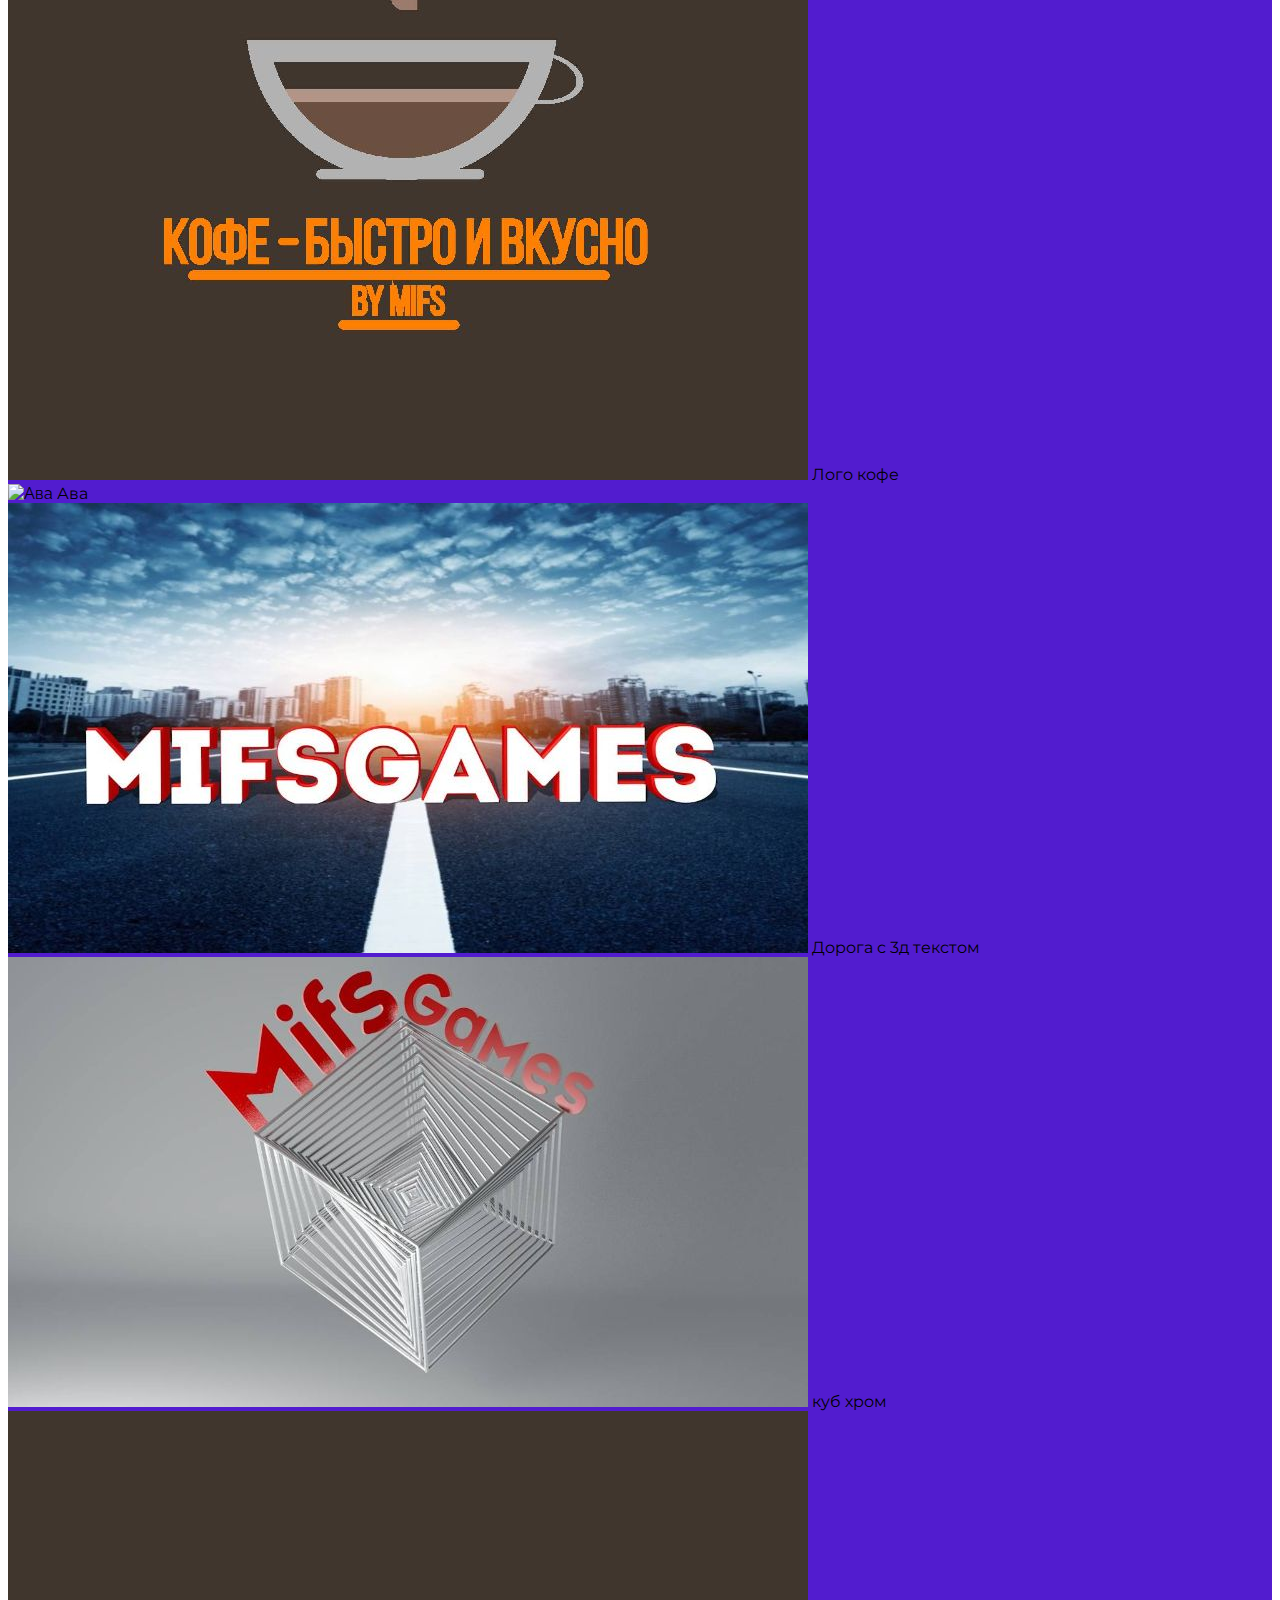
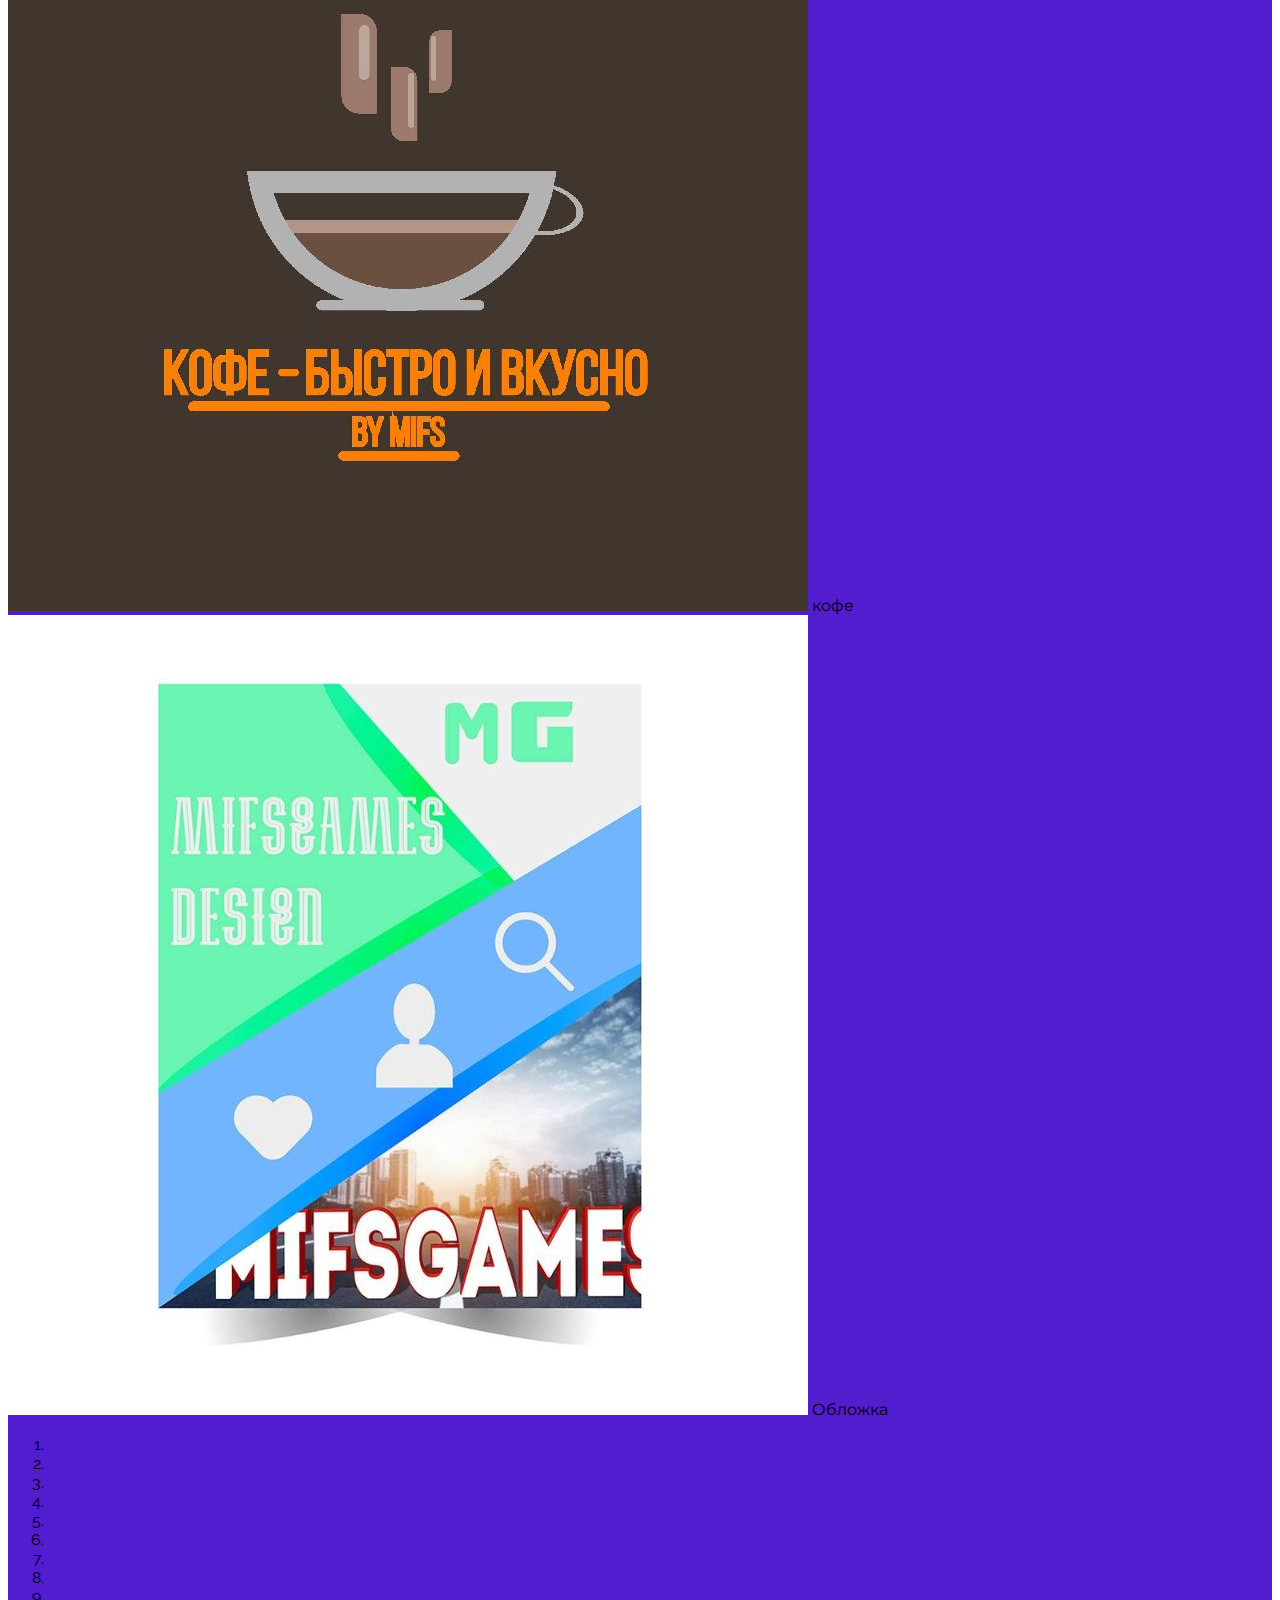
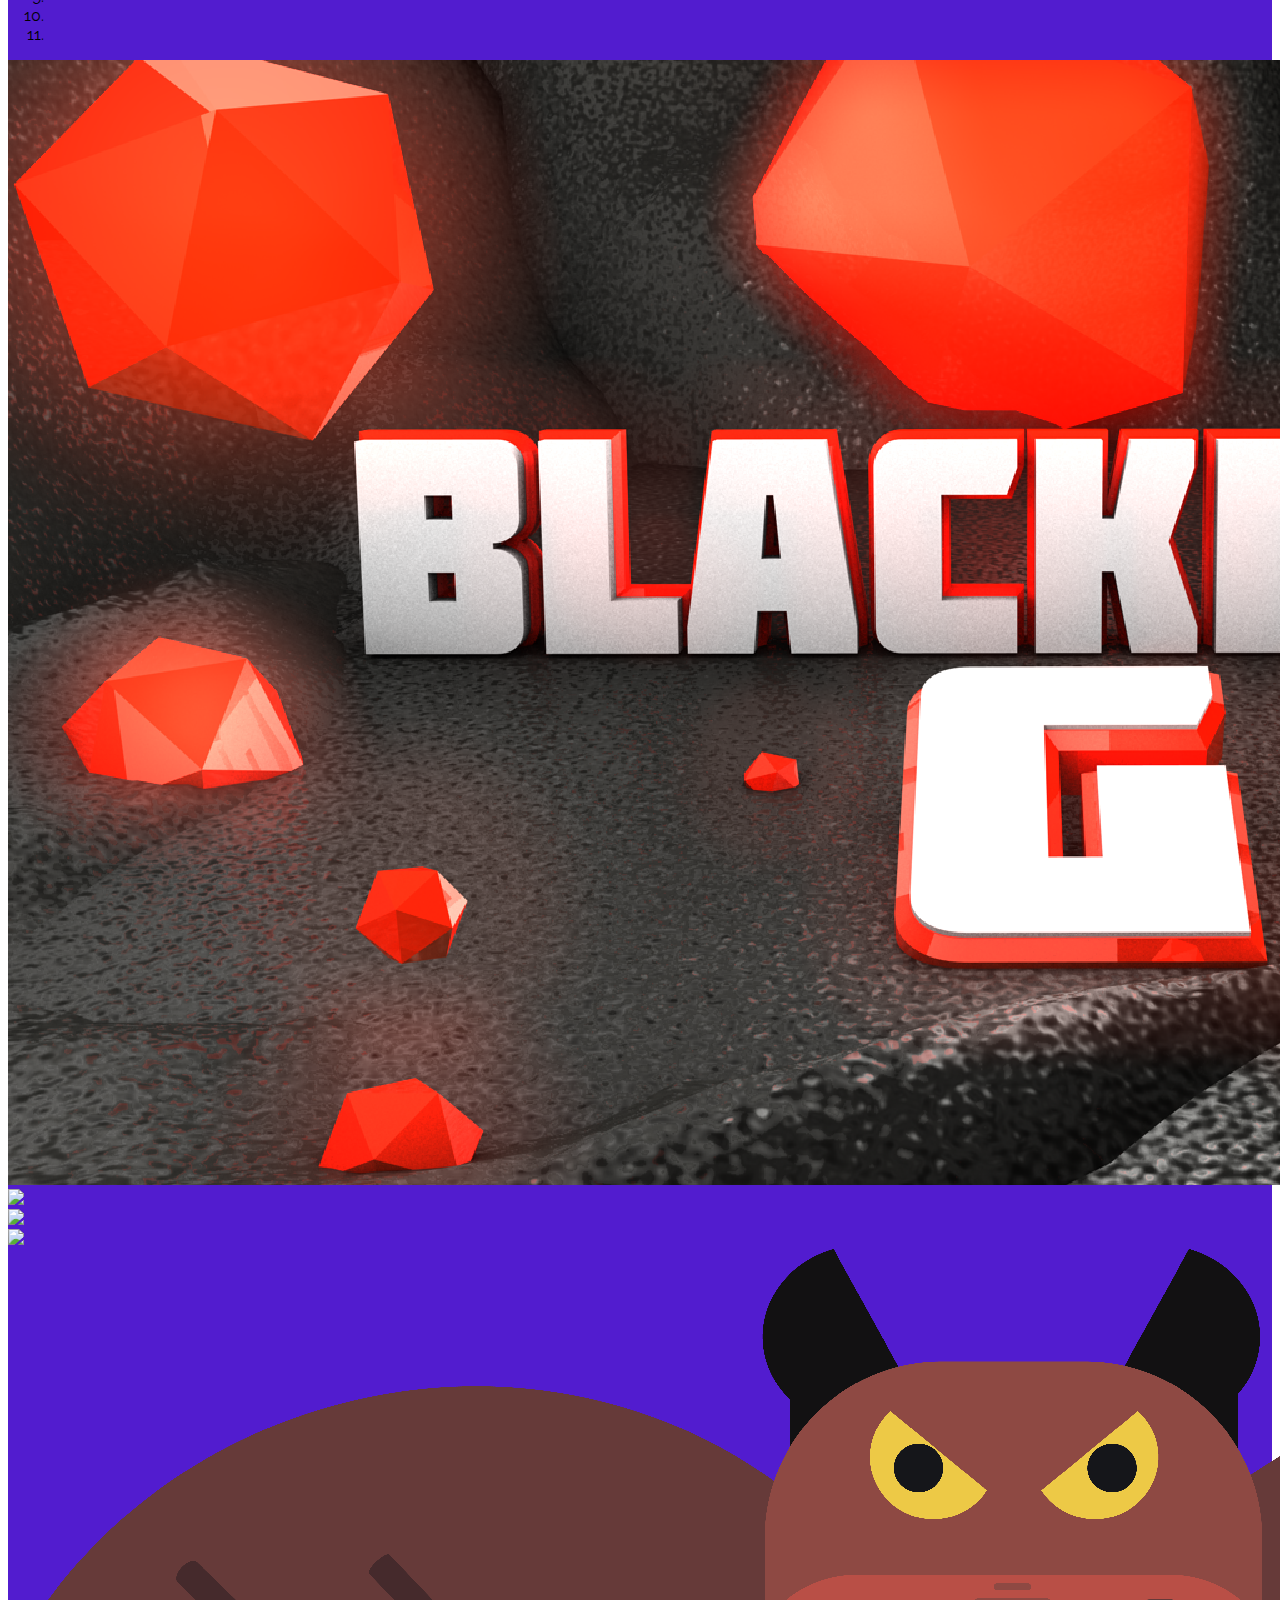
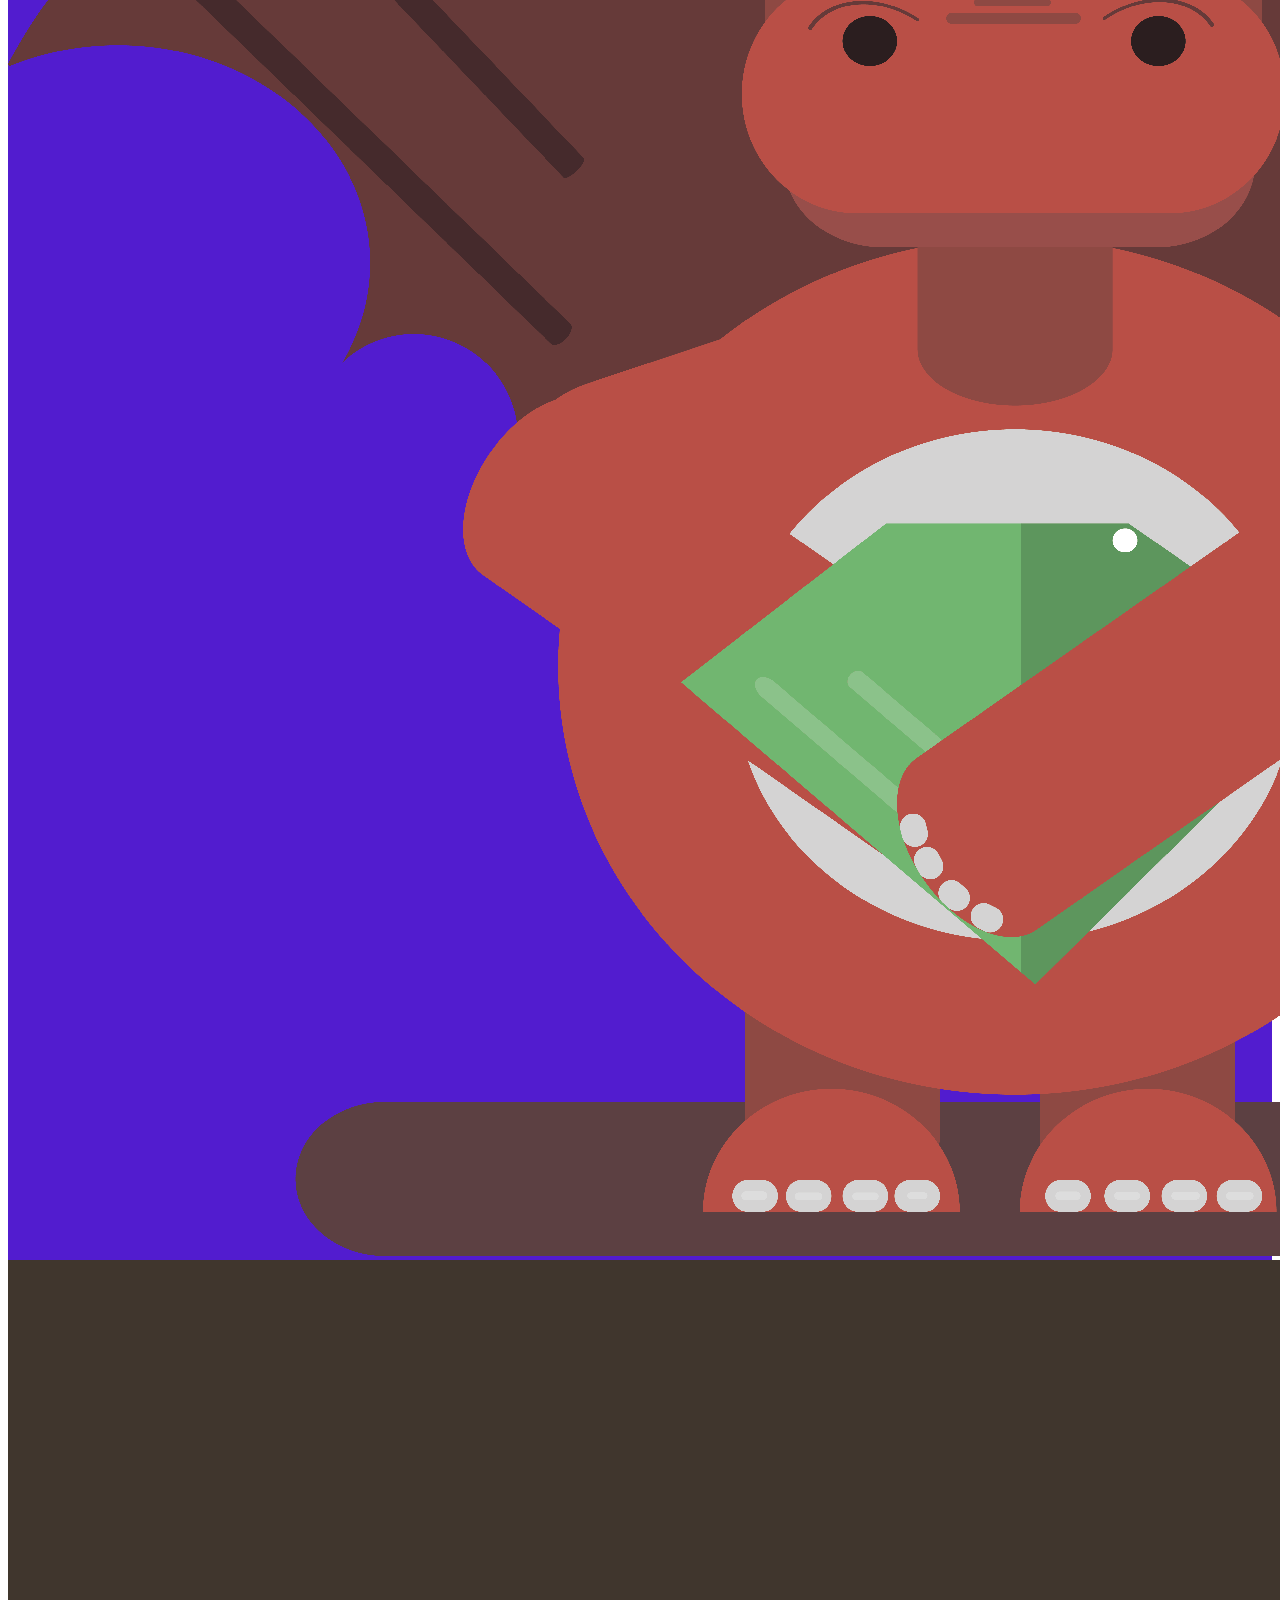
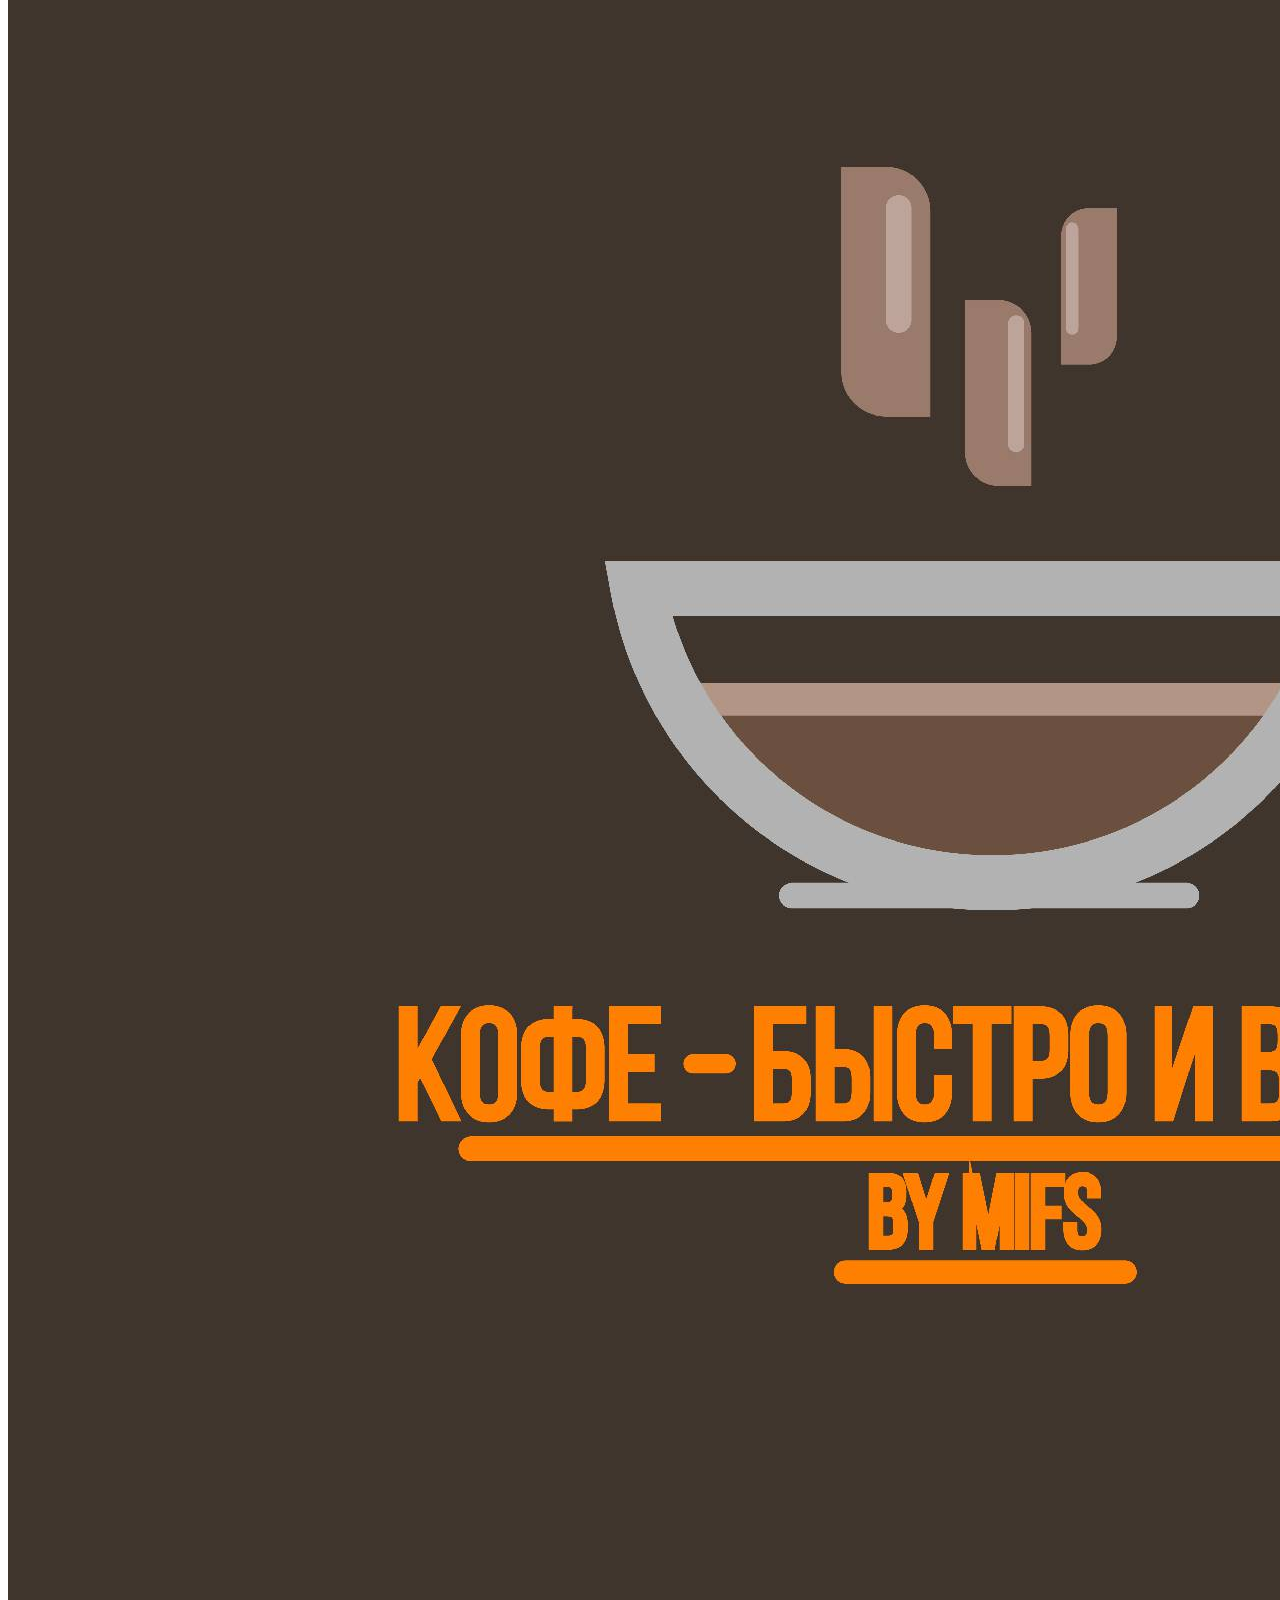
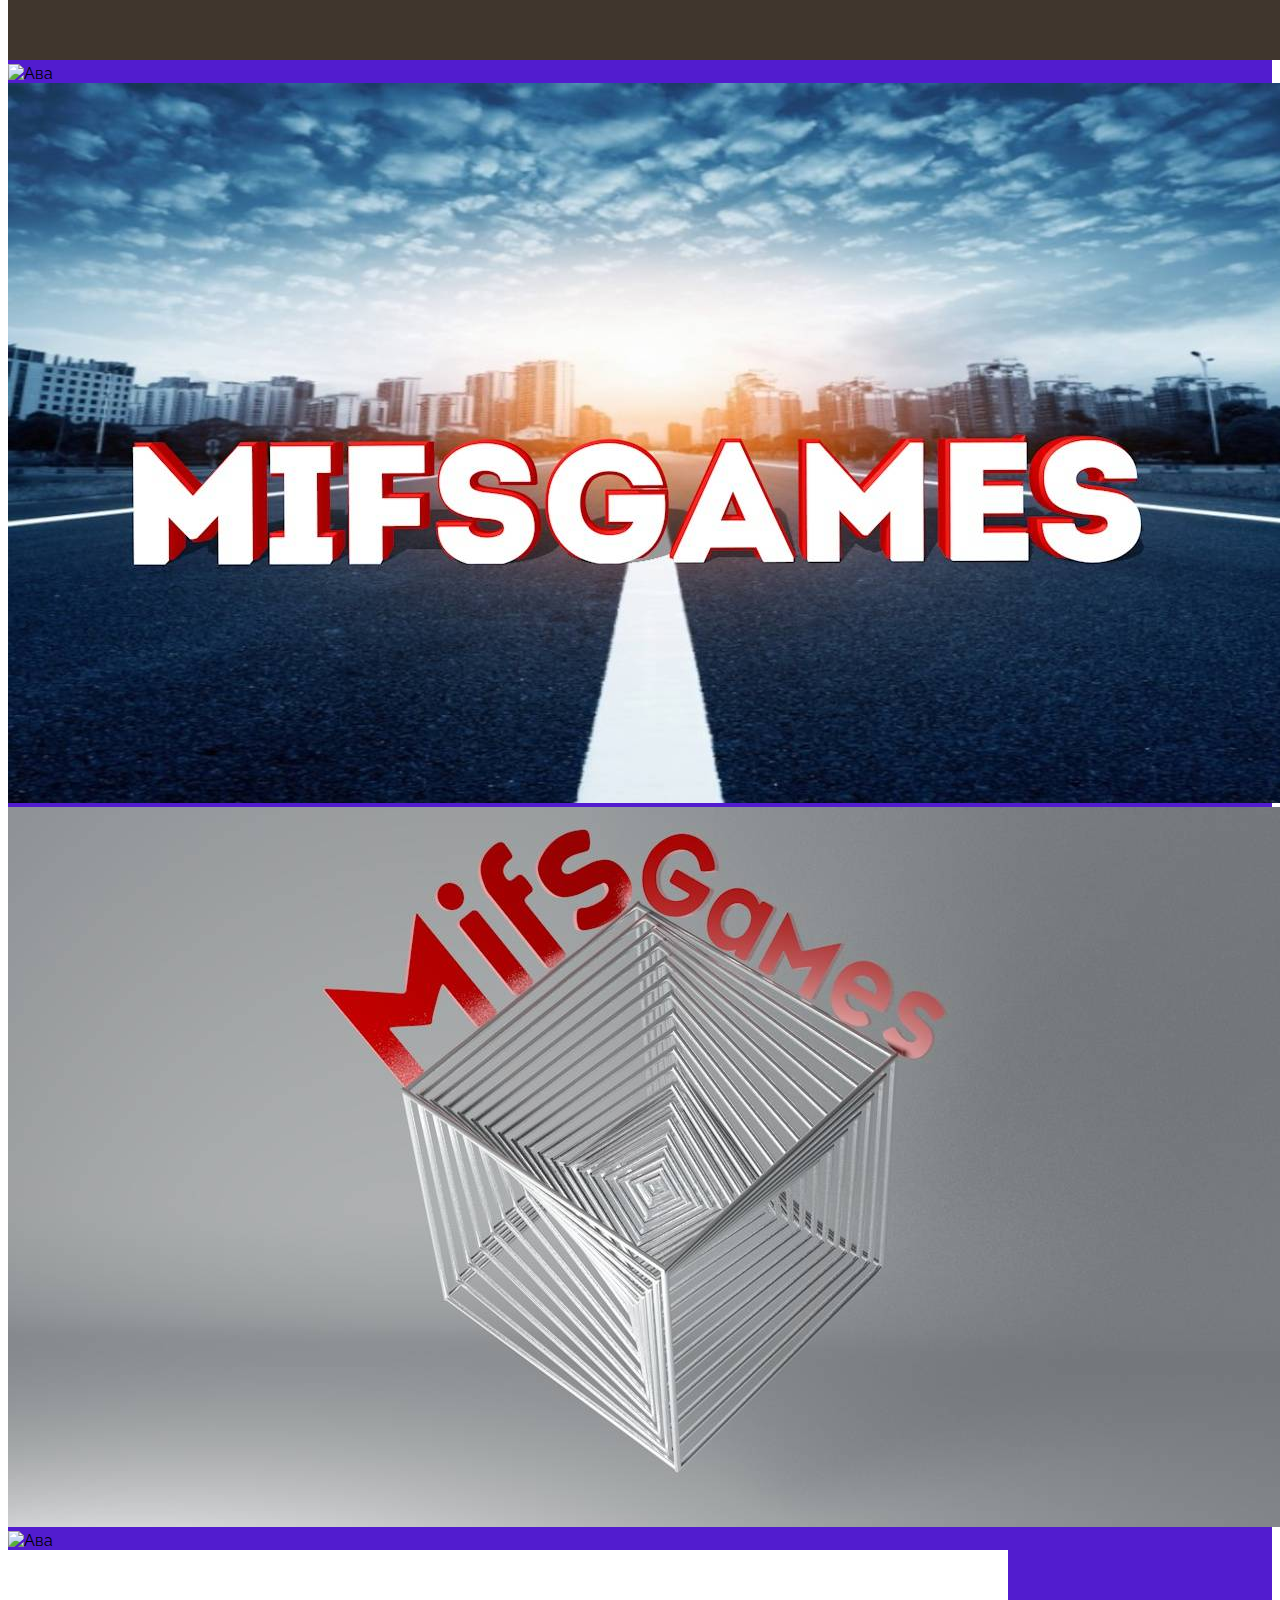
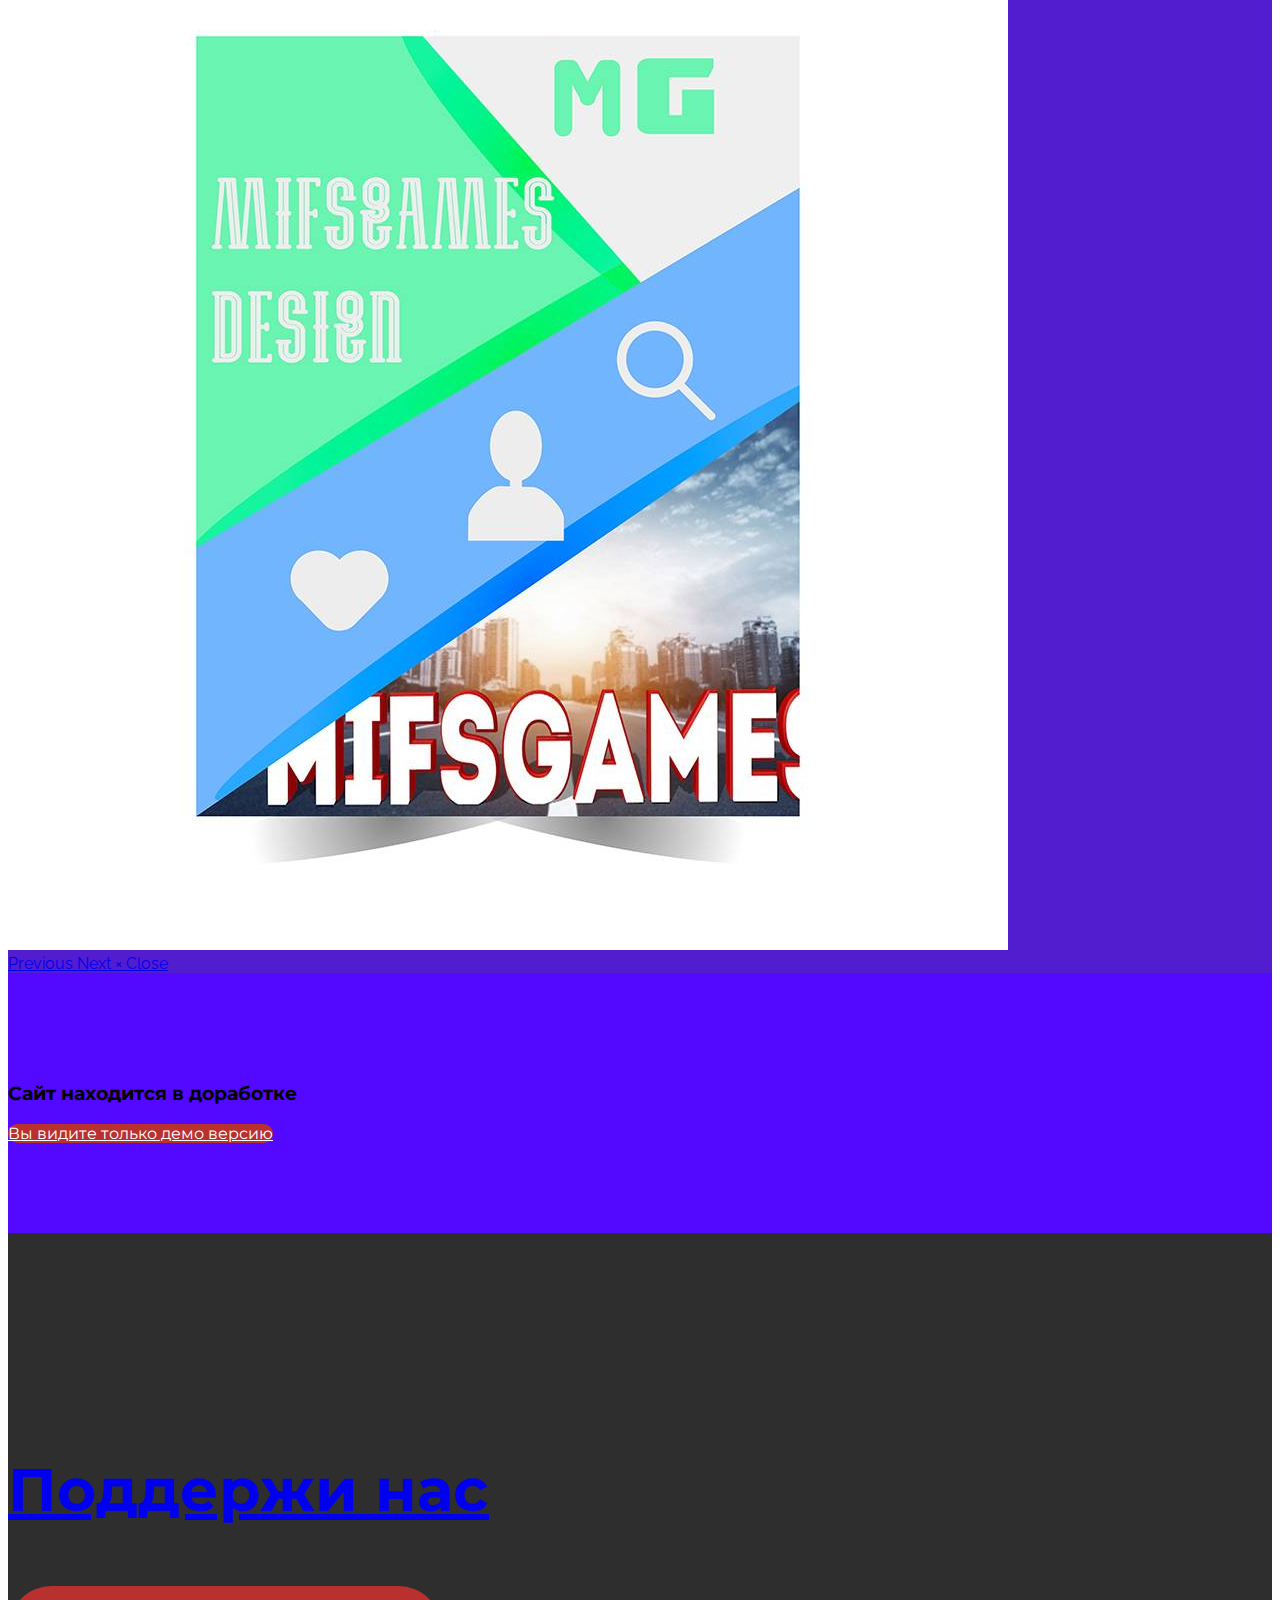
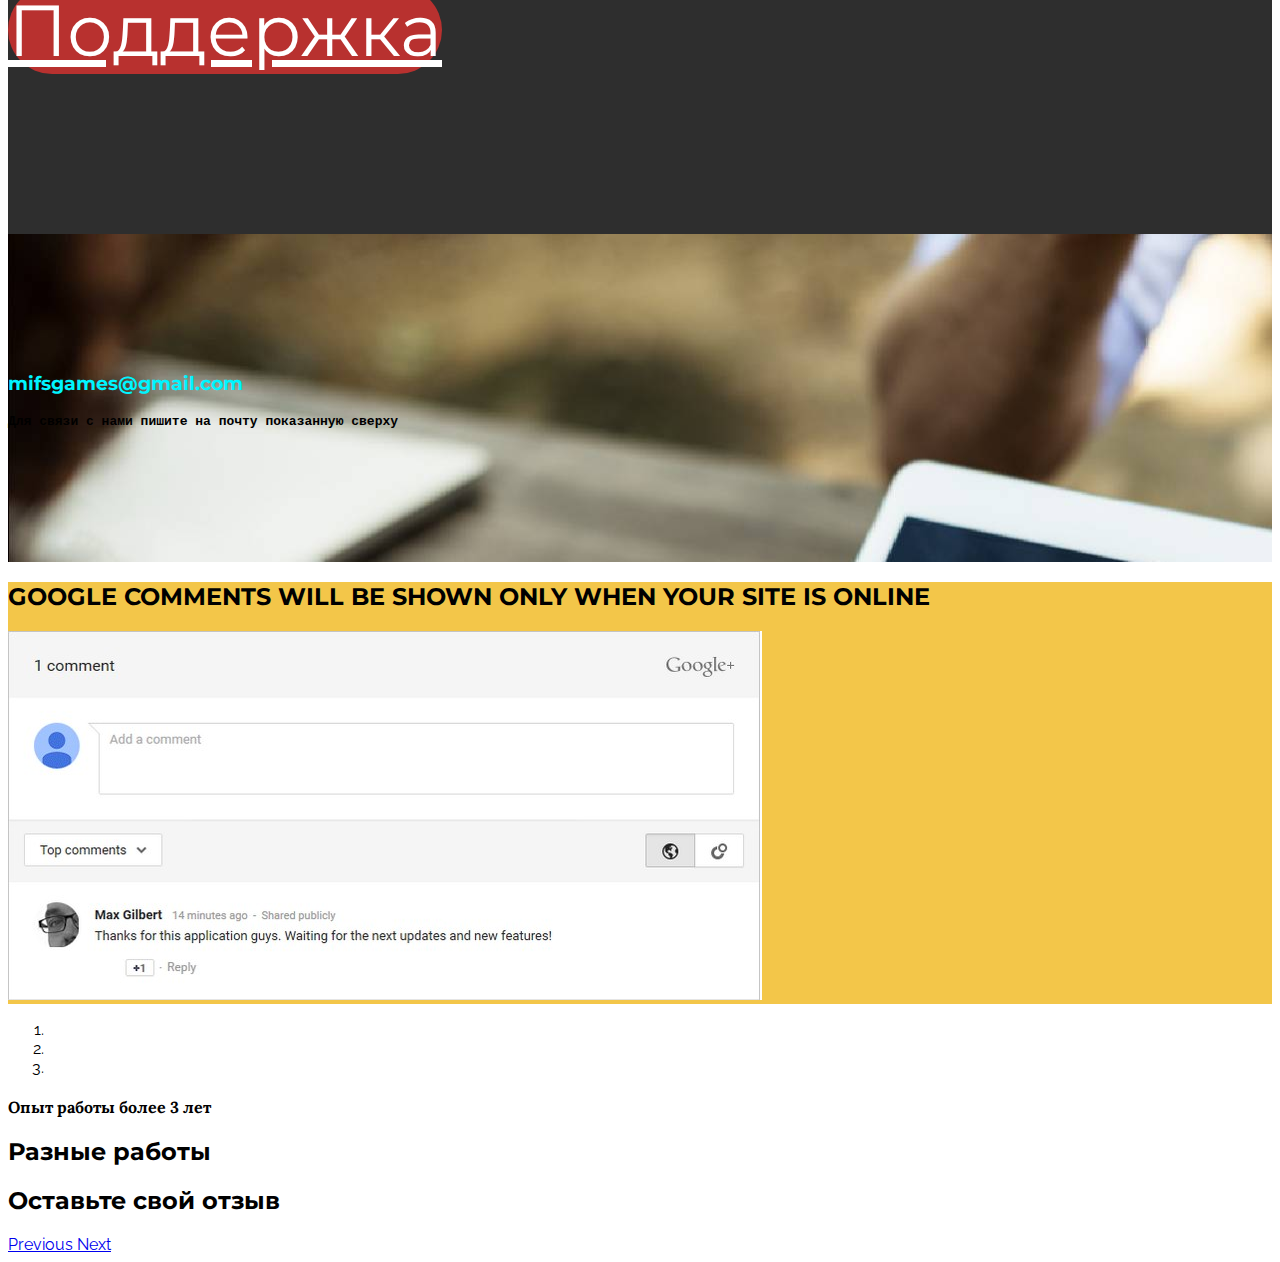
==== commit 181ee78d: "create github pages" ====
--- a/index.html
+++ b/index.html
@@ -61,7 +61,7 @@
 
 </section>
 
-<section class="engine"><a href="https://mobirise.co/m">bootstrap table</a></section><section class="mbr-section mbr-parallax-background mbr-after-navbar" id="msg-box5-0" data-rv-view="0" style="background-image: url(assets/images/-2000x1066.jpg); padding-top: 120px; padding-bottom: 40px;">
+<section class="engine"><a href="https://mobirise.co/k">free bootstrap template</a></section><section class="mbr-section mbr-parallax-background mbr-after-navbar" id="msg-box5-0" data-rv-view="0" style="background-image: url(assets/images/-2000x1066.jpg); padding-top: 120px; padding-bottom: 40px;">
 
     
     <div class="container">
@@ -204,6 +204,16 @@
                             <span class="icon-focus"></span>
                             <span class="mbr-gallery-title">кофе&nbsp;</span>
                         </div>
+                    </div><div class="mbr-gallery-item mbr-gallery-item__mobirise3 mbr-gallery-item--p0" data-video-url="false" data-tags="Animated">
+                        <div href="#lb-gallery1-2" data-slide-to="10" data-toggle="modal">
+                            
+                            
+
+                            <img src="assets/images/1000x1000-800x800.jpg" alt="">
+                            
+                            <span class="icon-focus"></span>
+                            <span class="mbr-gallery-title">Обложка</span>
+                        </div>
                     </div>
                 </div>
             </div>
@@ -217,7 +227,7 @@
             <div class="modal-content">
                 <div class="modal-body">
                     <ol class="carousel-indicators">
-                        <li data-app-prevent-settings="" data-target="#lb-gallery1-2" data-slide-to="0"></li><li data-app-prevent-settings="" data-target="#lb-gallery1-2" data-slide-to="1"></li><li data-app-prevent-settings="" data-target="#lb-gallery1-2" data-slide-to="2"></li><li data-app-prevent-settings="" data-target="#lb-gallery1-2" data-slide-to="3"></li><li data-app-prevent-settings="" data-target="#lb-gallery1-2" data-slide-to="4"></li><li data-app-prevent-settings="" data-target="#lb-gallery1-2" class=" active" data-slide-to="5"></li><li data-app-prevent-settings="" data-target="#lb-gallery1-2" data-slide-to="6"></li><li data-app-prevent-settings="" data-target="#lb-gallery1-2" data-slide-to="7"></li><li data-app-prevent-settings="" data-target="#lb-gallery1-2" data-slide-to="8"></li><li data-app-prevent-settings="" data-target="#lb-gallery1-2" data-slide-to="9"></li>
+                        <li data-app-prevent-settings="" data-target="#lb-gallery1-2" data-slide-to="0"></li><li data-app-prevent-settings="" data-target="#lb-gallery1-2" data-slide-to="1"></li><li data-app-prevent-settings="" data-target="#lb-gallery1-2" data-slide-to="2"></li><li data-app-prevent-settings="" data-target="#lb-gallery1-2" data-slide-to="3"></li><li data-app-prevent-settings="" data-target="#lb-gallery1-2" data-slide-to="4"></li><li data-app-prevent-settings="" data-target="#lb-gallery1-2" data-slide-to="5"></li><li data-app-prevent-settings="" data-target="#lb-gallery1-2" data-slide-to="6"></li><li data-app-prevent-settings="" data-target="#lb-gallery1-2" data-slide-to="7"></li><li data-app-prevent-settings="" data-target="#lb-gallery1-2" data-slide-to="8"></li><li data-app-prevent-settings="" data-target="#lb-gallery1-2" data-slide-to="9"></li><li data-app-prevent-settings="" data-target="#lb-gallery1-2" class=" active" data-slide-to="10"></li>
                     </ol>
                     <div class="carousel-inner">
                         <div class="carousel-item">
@@ -230,16 +240,18 @@
                             <img src="assets/images/newmifsg1-2000x1125.png">
                         </div><div class="carousel-item">
                             <img src="assets/images/-2000x1607.png">
+                        </div><div class="carousel-item">
+                            <img src="assets/images/-2000x2000.jpg" alt="">
+                        </div><div class="carousel-item">
+                            <img src="assets/images/-400x400.jpg" alt="Ава">
+                        </div><div class="carousel-item">
+                            <img src="assets/images/das-1280x720.jpg" alt="Ава">
+                        </div><div class="carousel-item">
+                            <img src="assets/images/-1280x720.jpg" alt="Ава">
+                        </div><div class="carousel-item">
+                            <img src="assets/images/-2000x20000.jpg" alt="Ава">
                         </div><div class="carousel-item active">
-                            <img src="assets/images/-2000x2000.jpg" alt="">
-                        </div><div class="carousel-item">
-                            <img src="assets/images/-400x400.jpg" alt="Ава">
-                        </div><div class="carousel-item">
-                            <img src="assets/images/das-1280x720.jpg" alt="Ава">
-                        </div><div class="carousel-item">
-                            <img src="assets/images/-1280x720.jpg" alt="Ава">
-                        </div><div class="carousel-item">
-                            <img src="assets/images/-2000x20000.jpg" alt="Ава">
+                            <img src="assets/images/-1000x1000.jpg" alt="">
                         </div>
                     </div>
                     <a class="left carousel-control" role="button" data-slide="prev" href="#lb-gallery1-2">
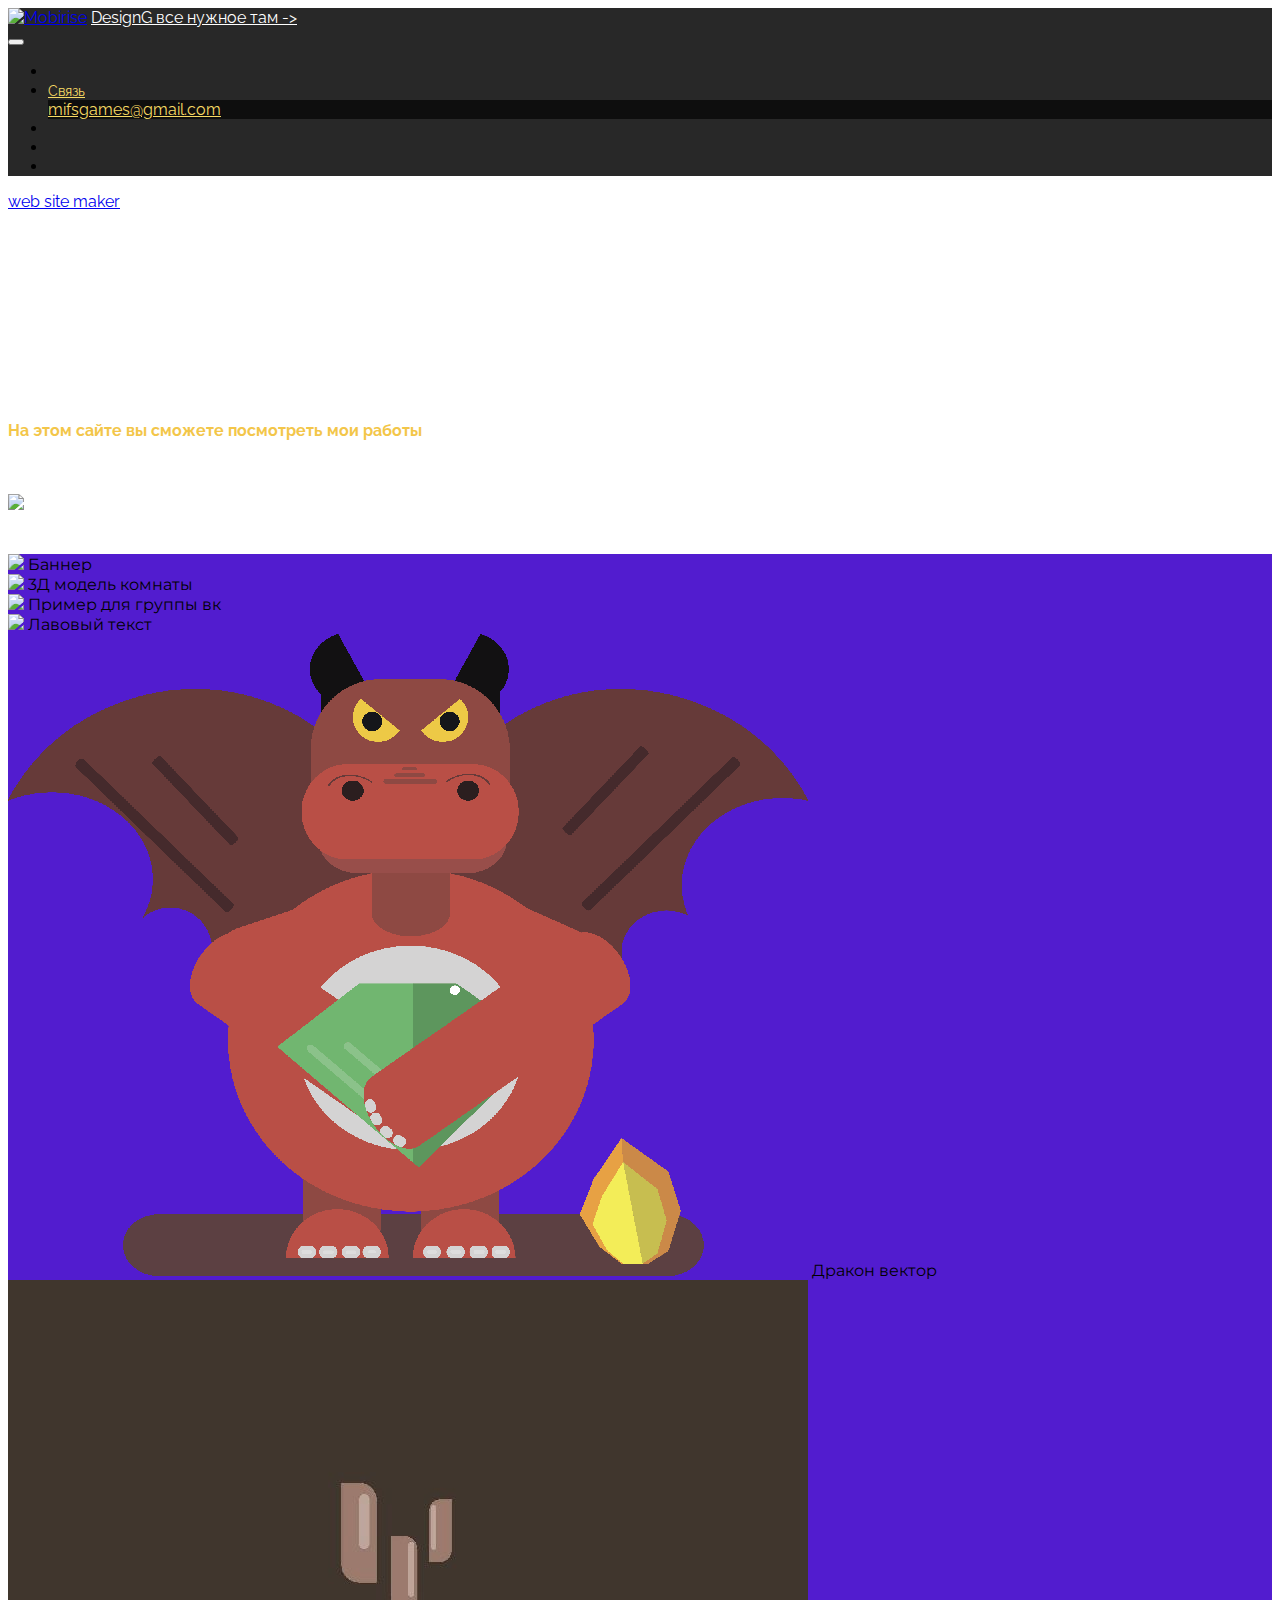
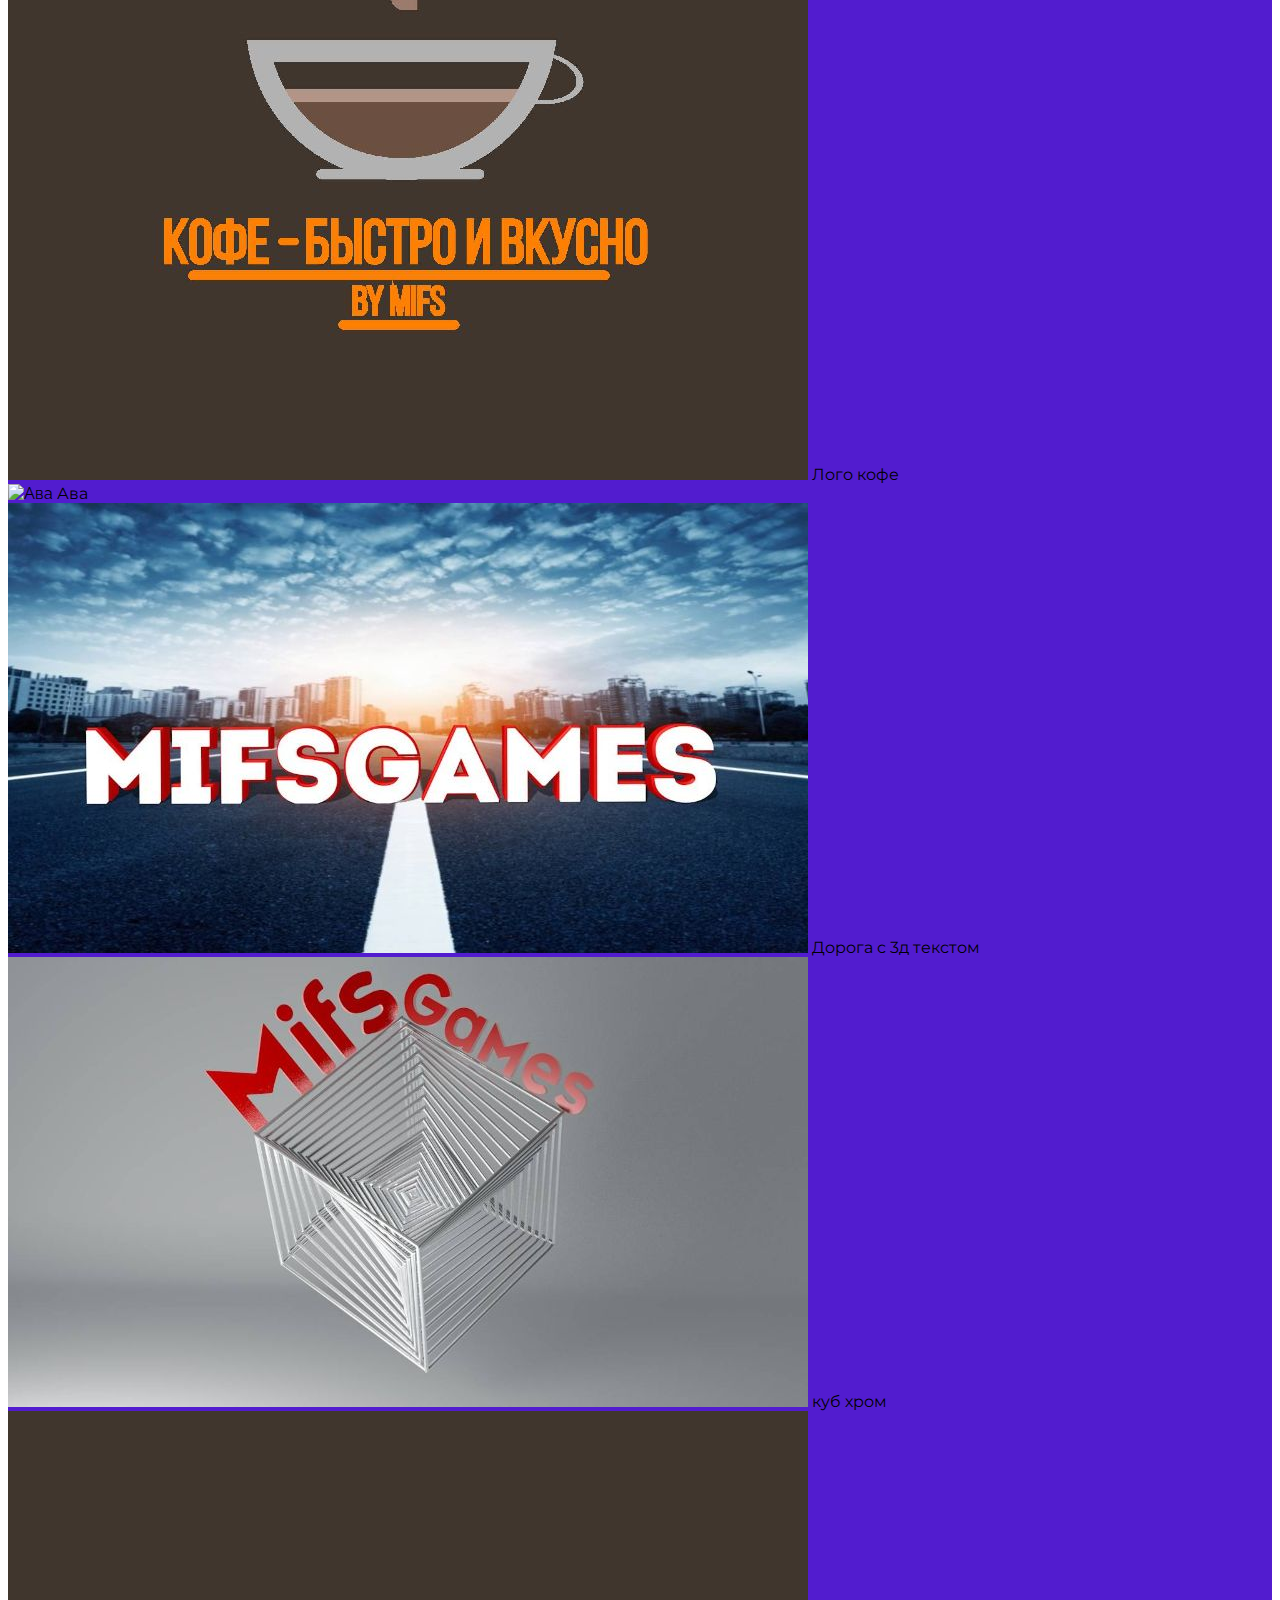
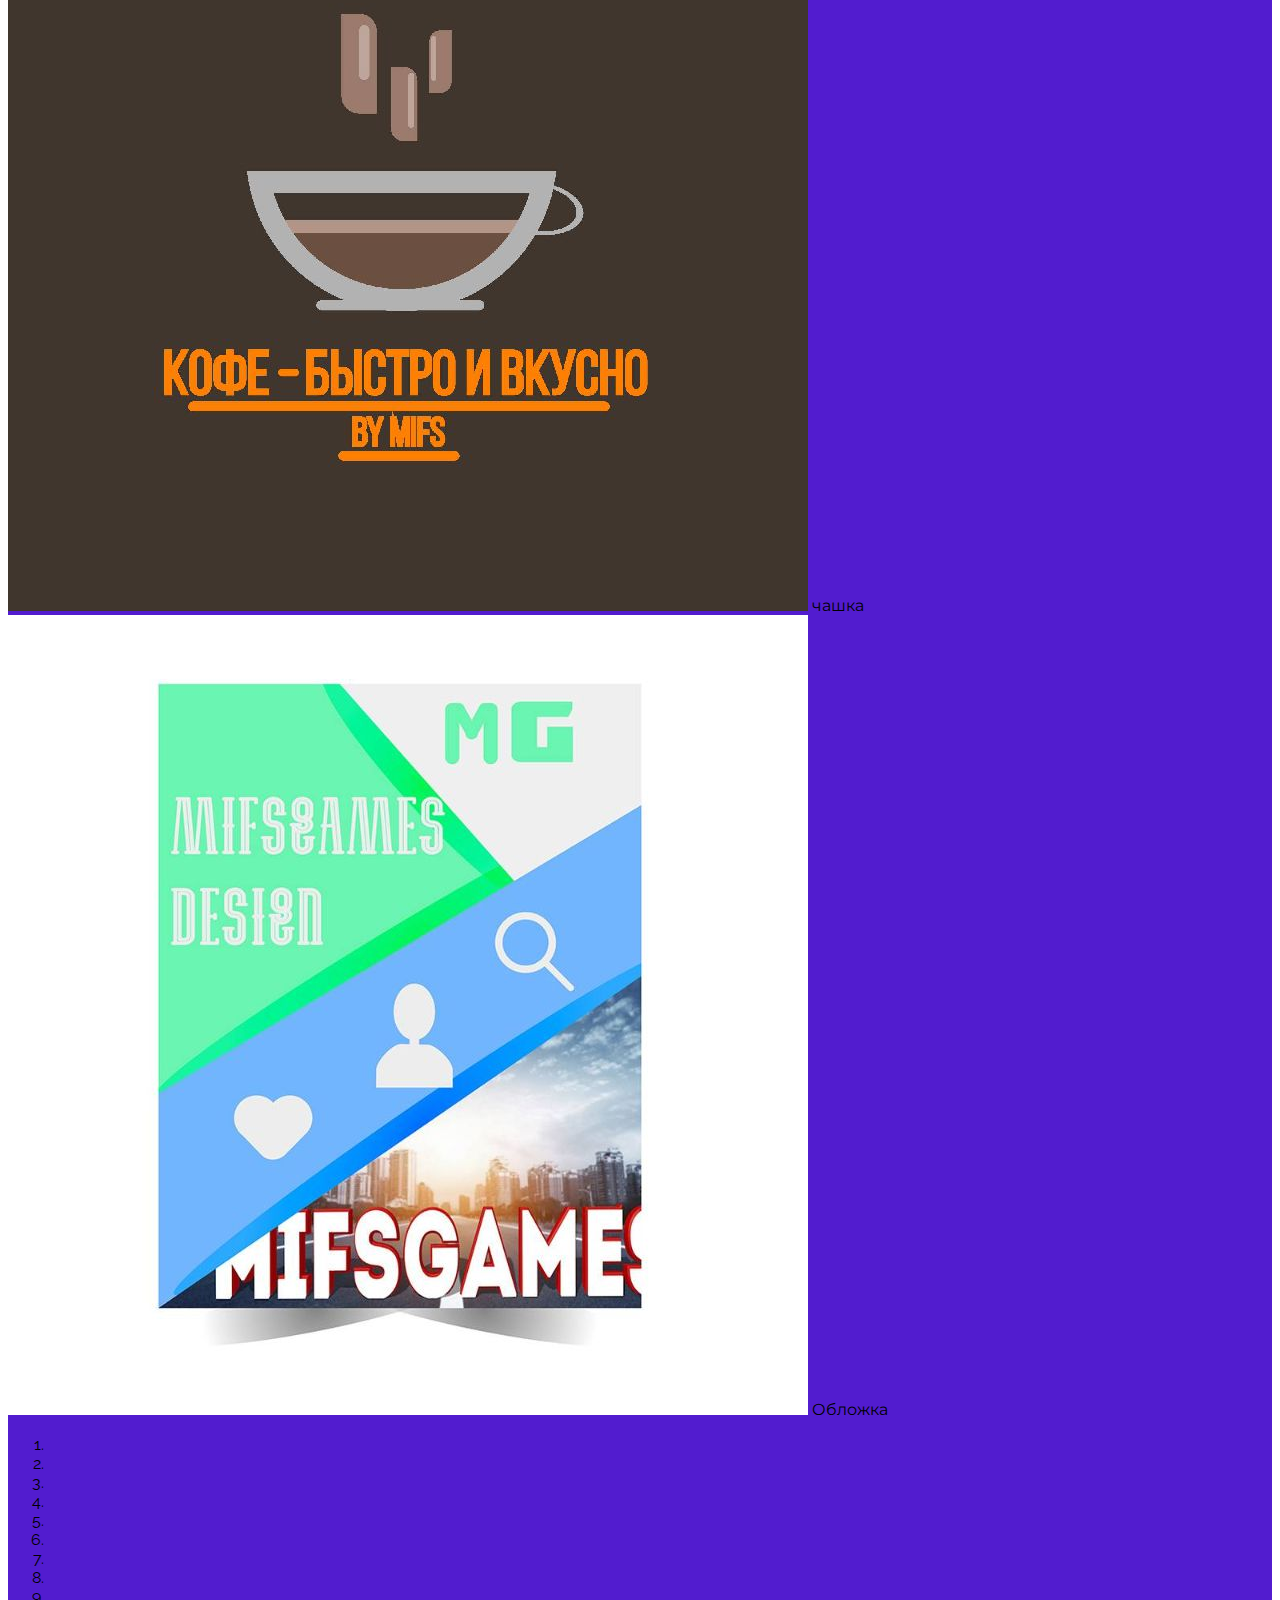
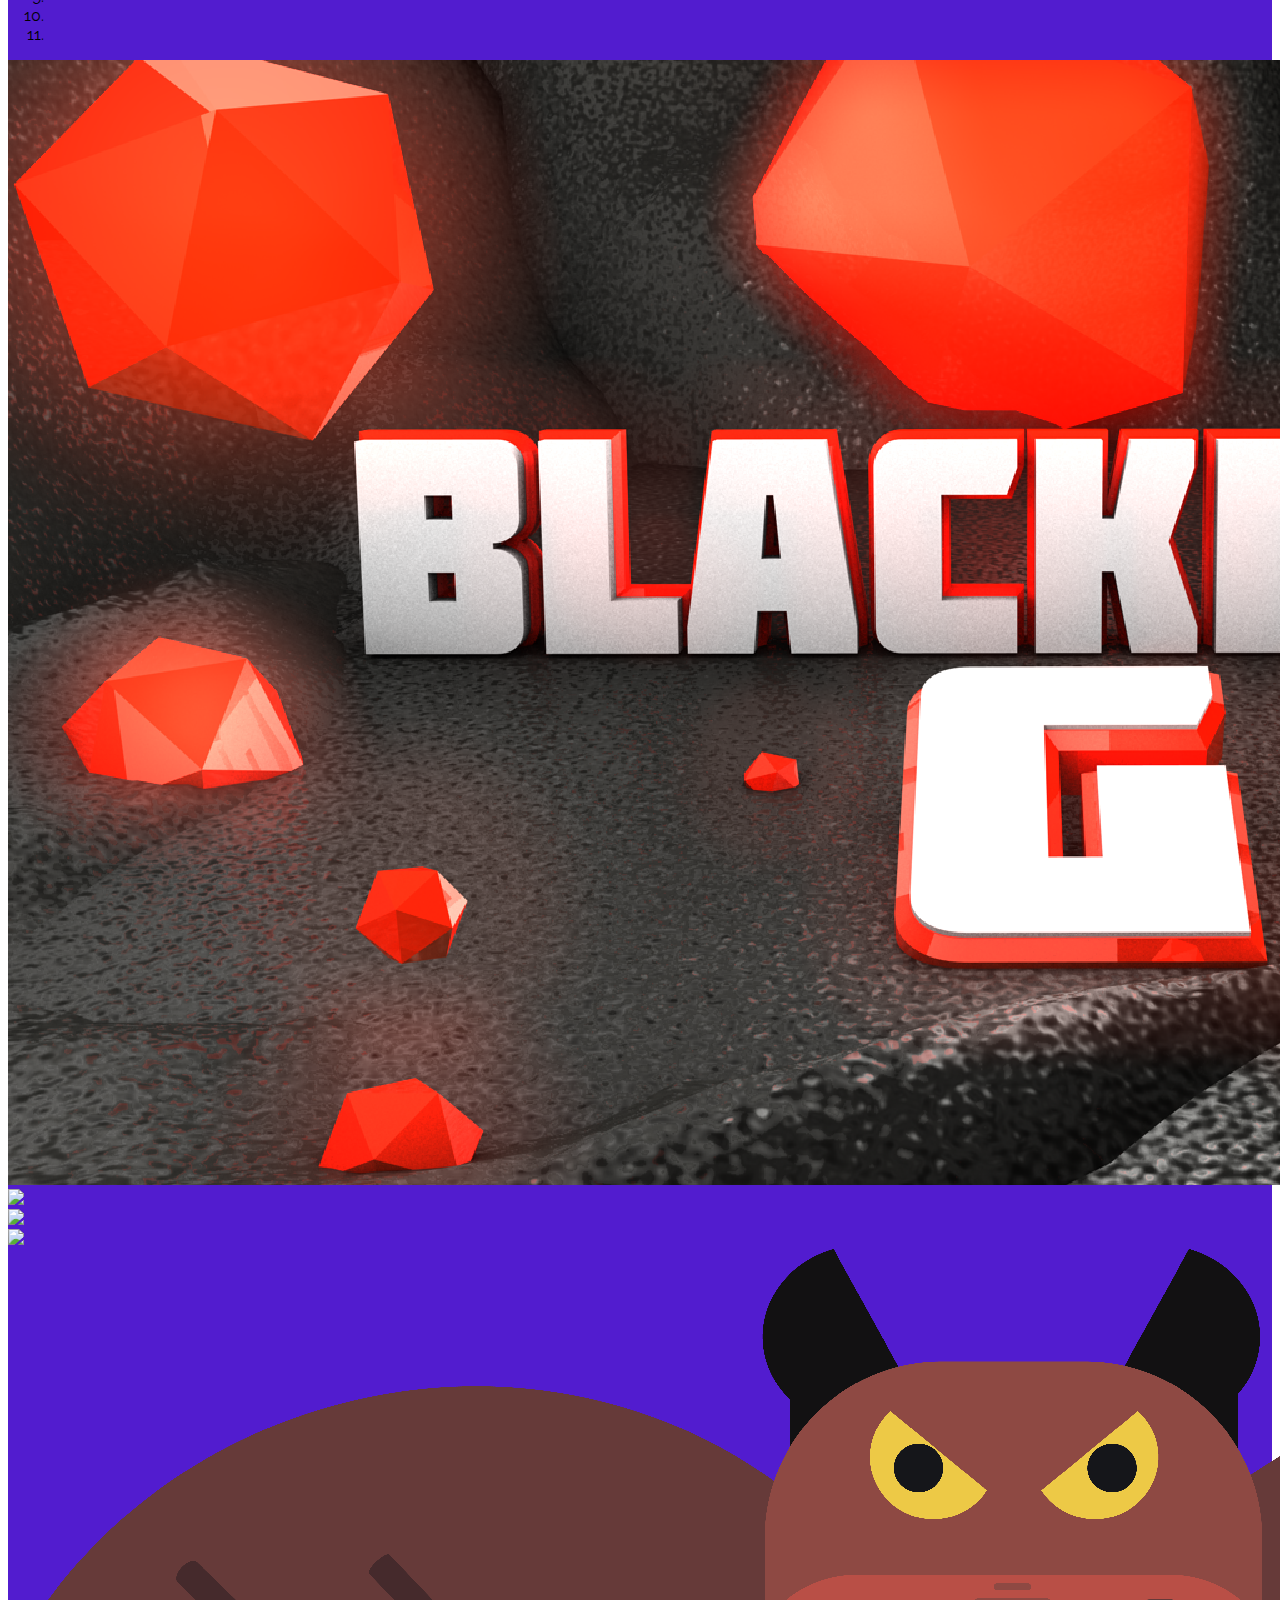
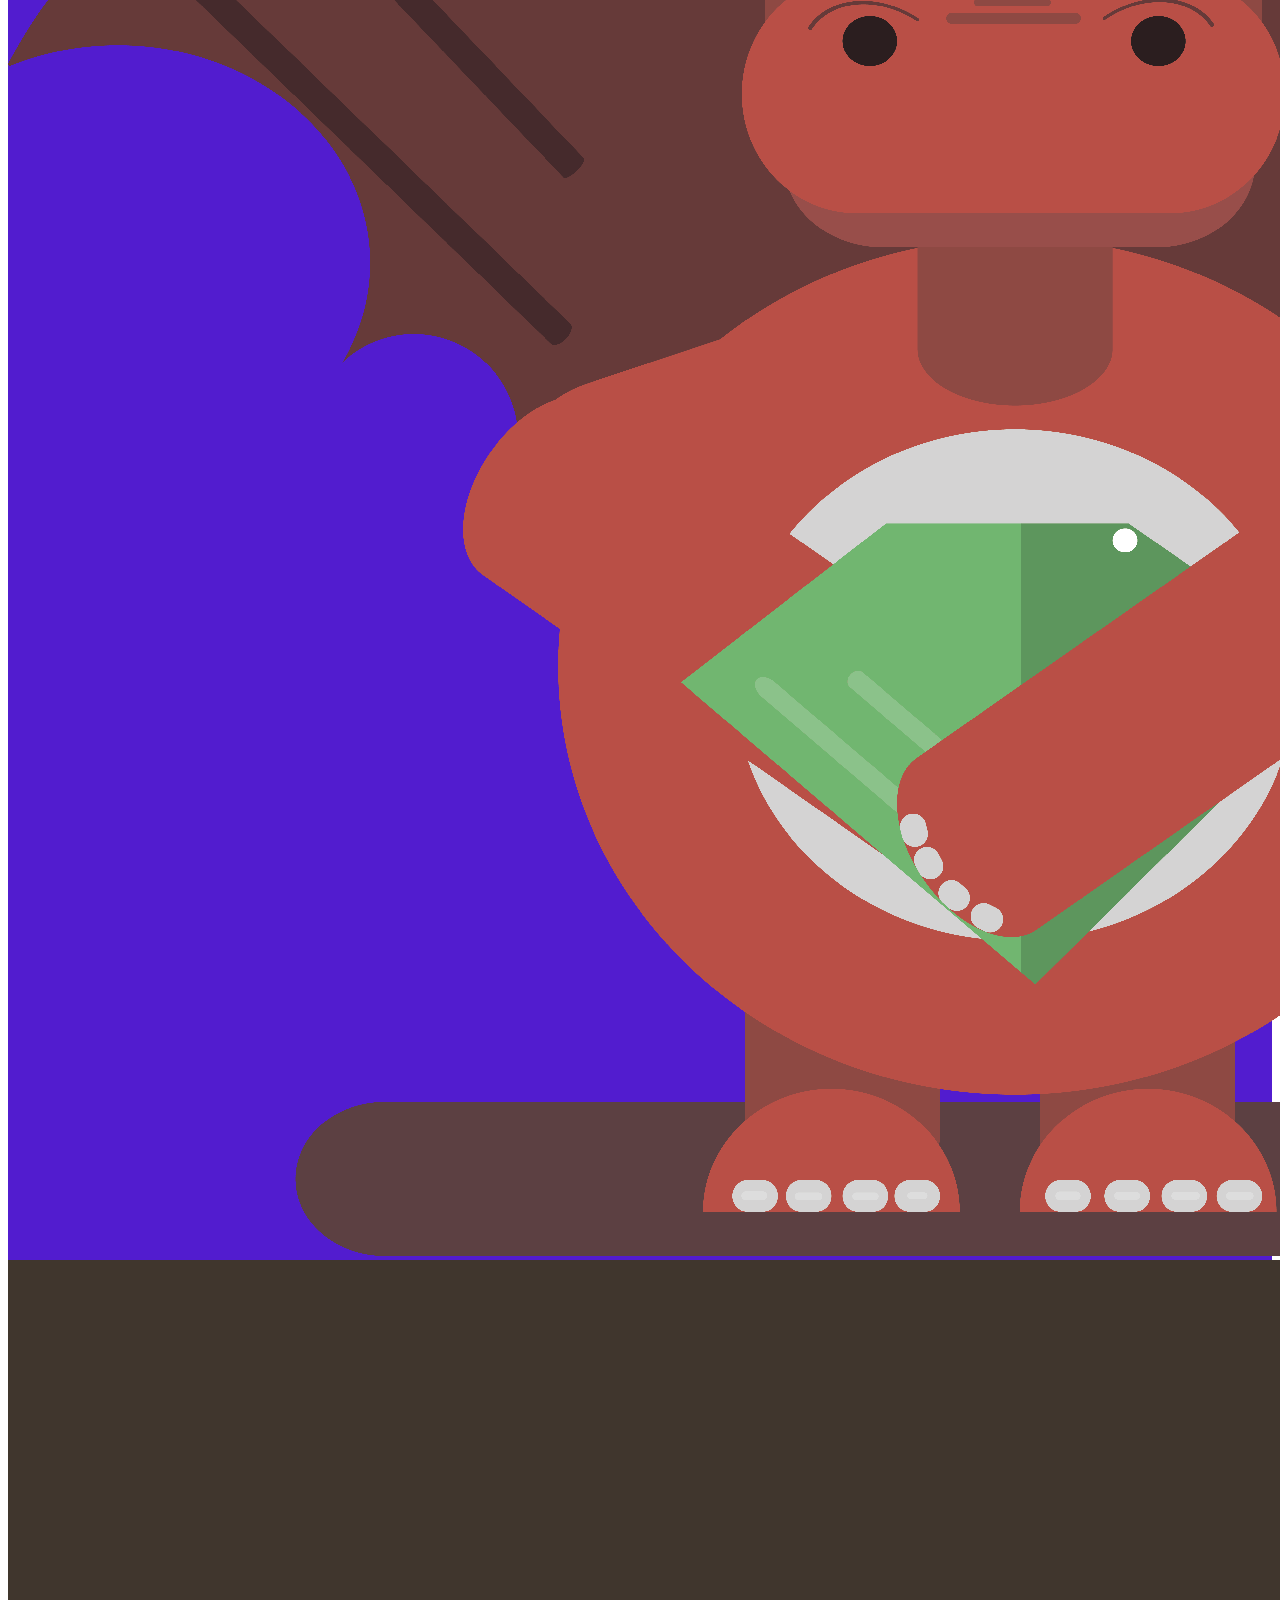
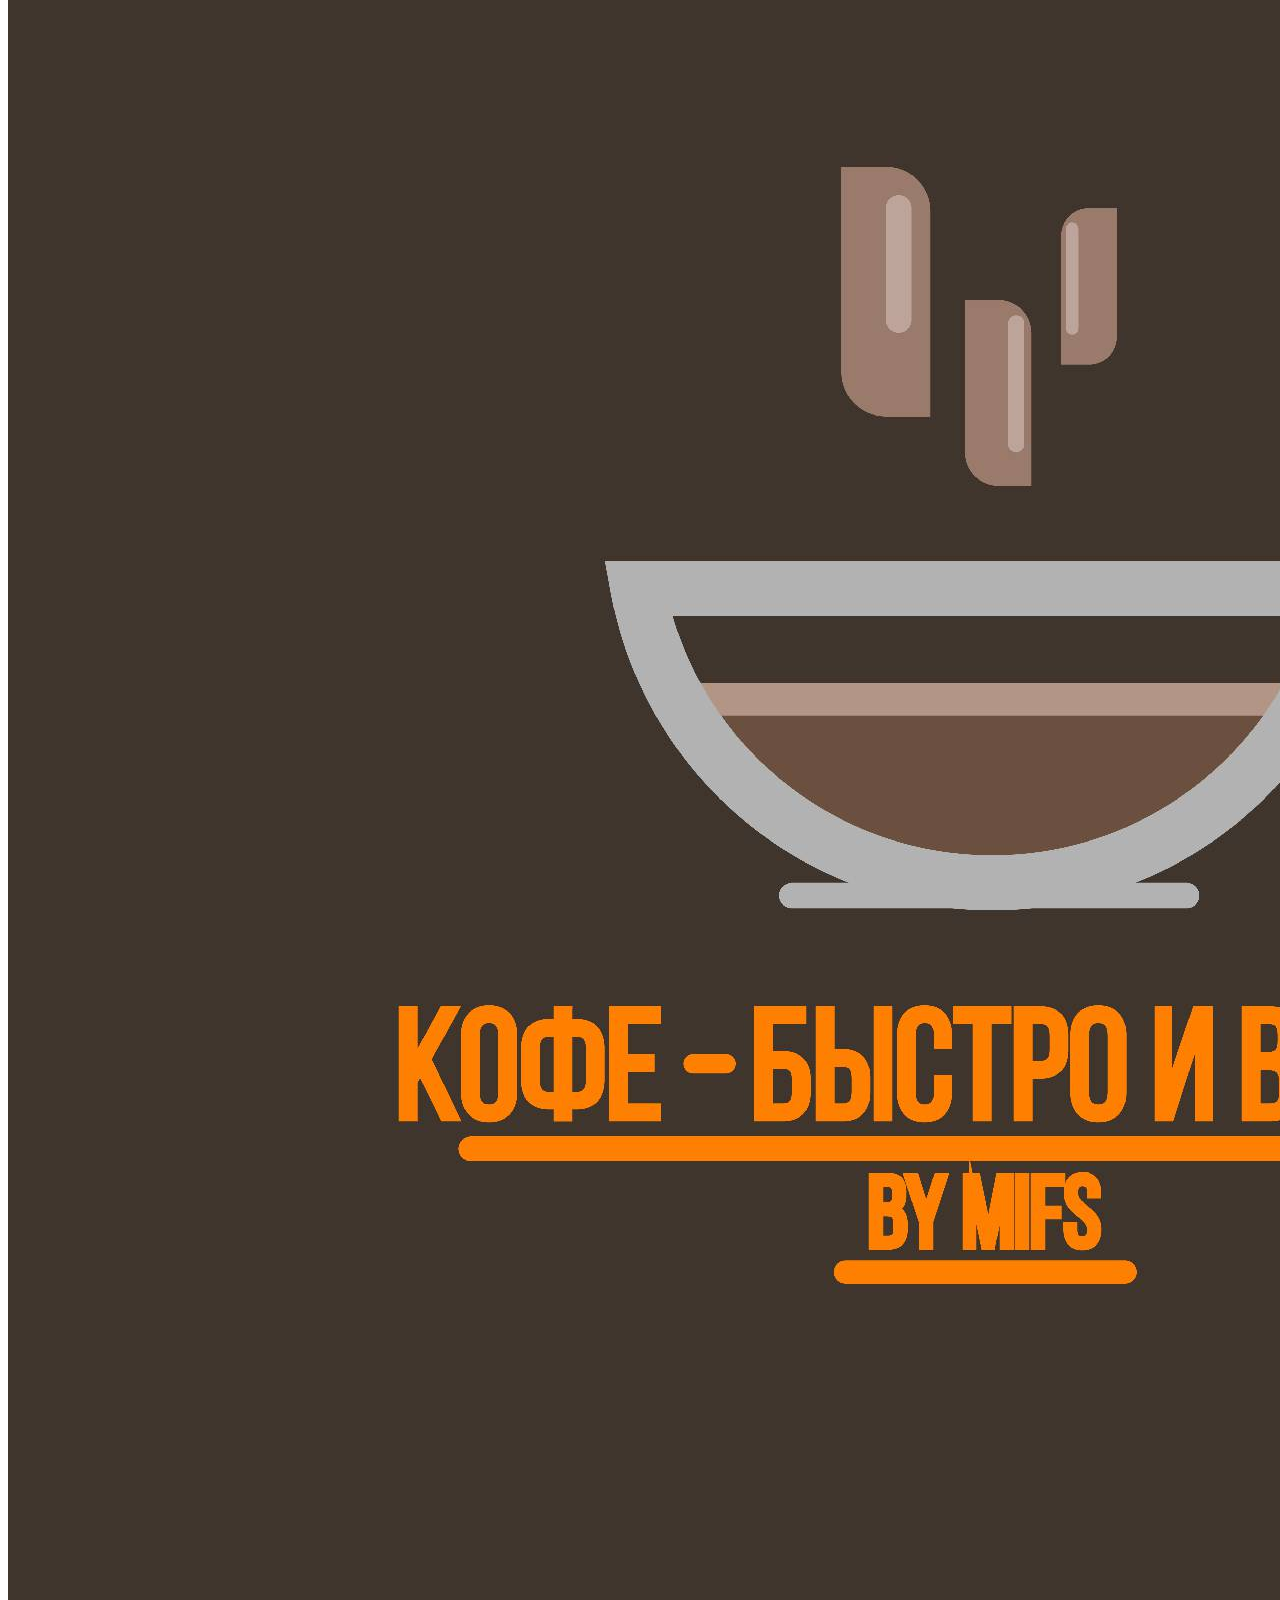
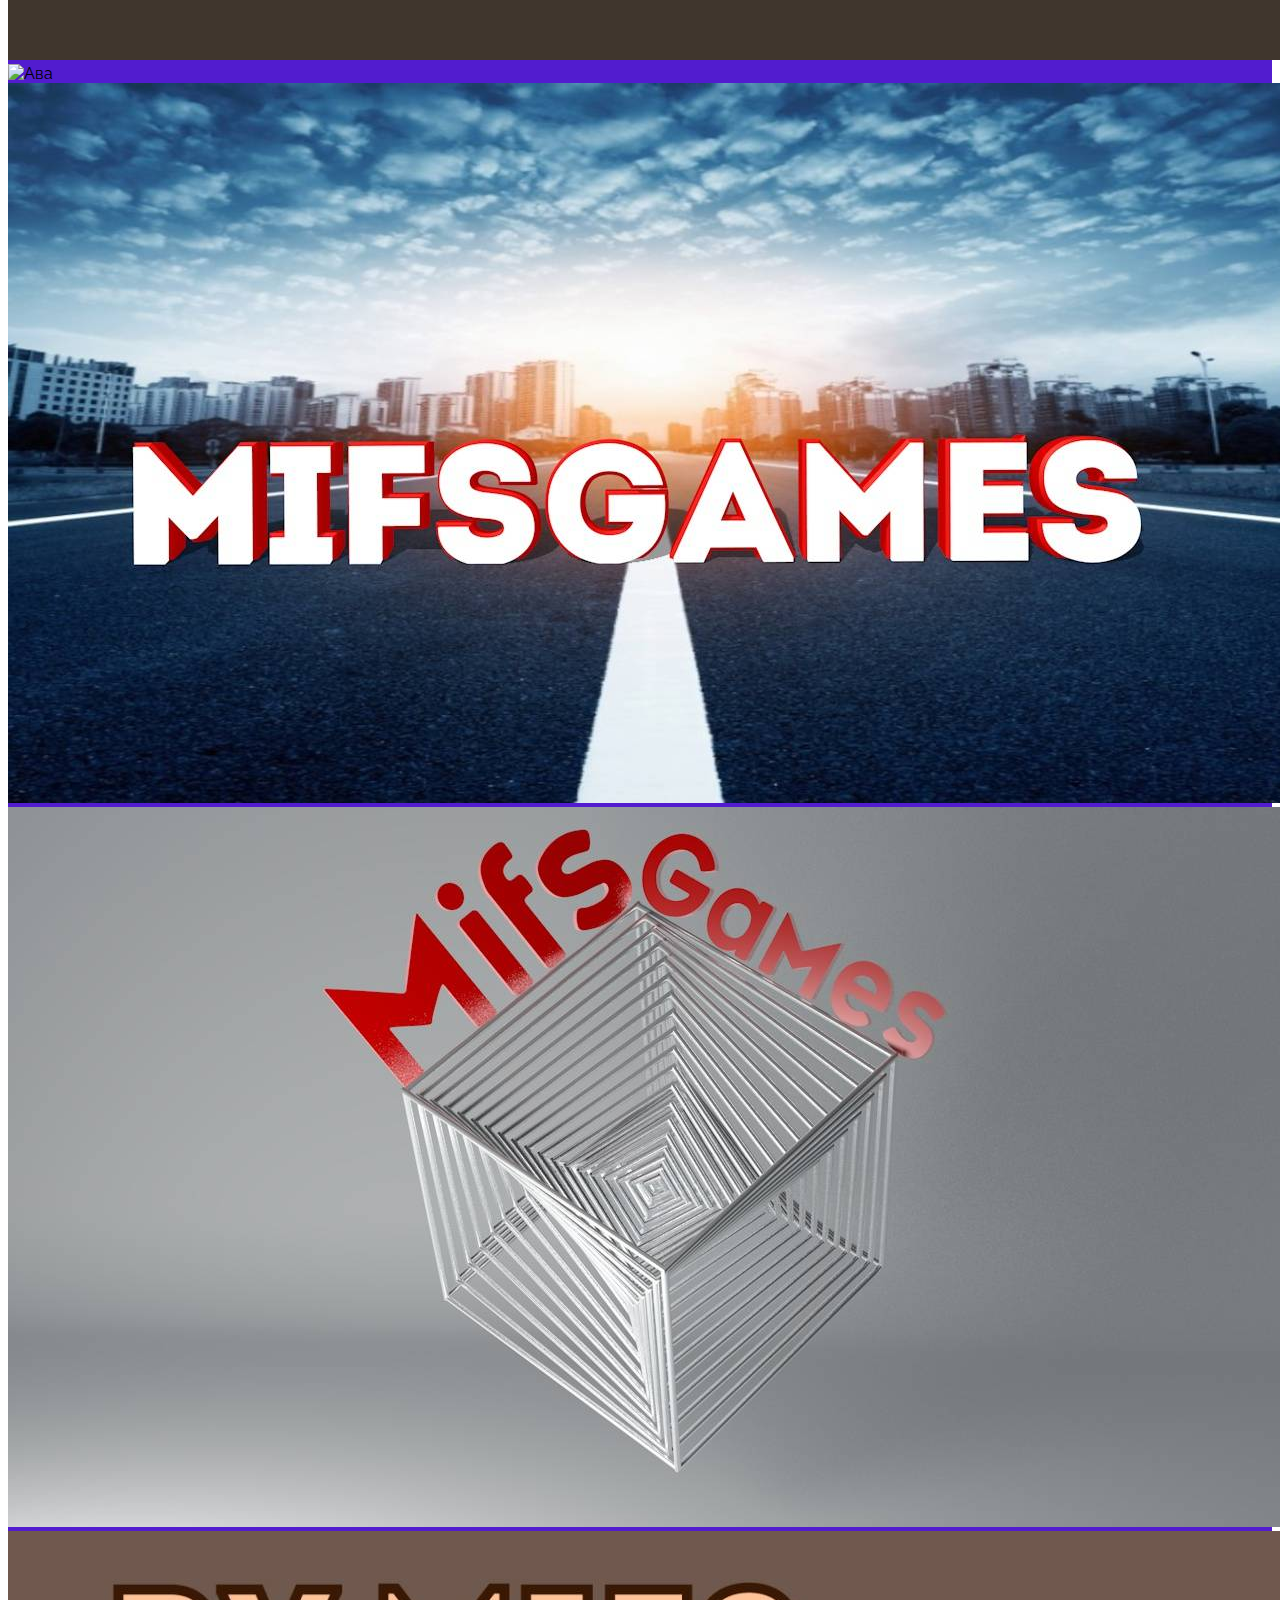
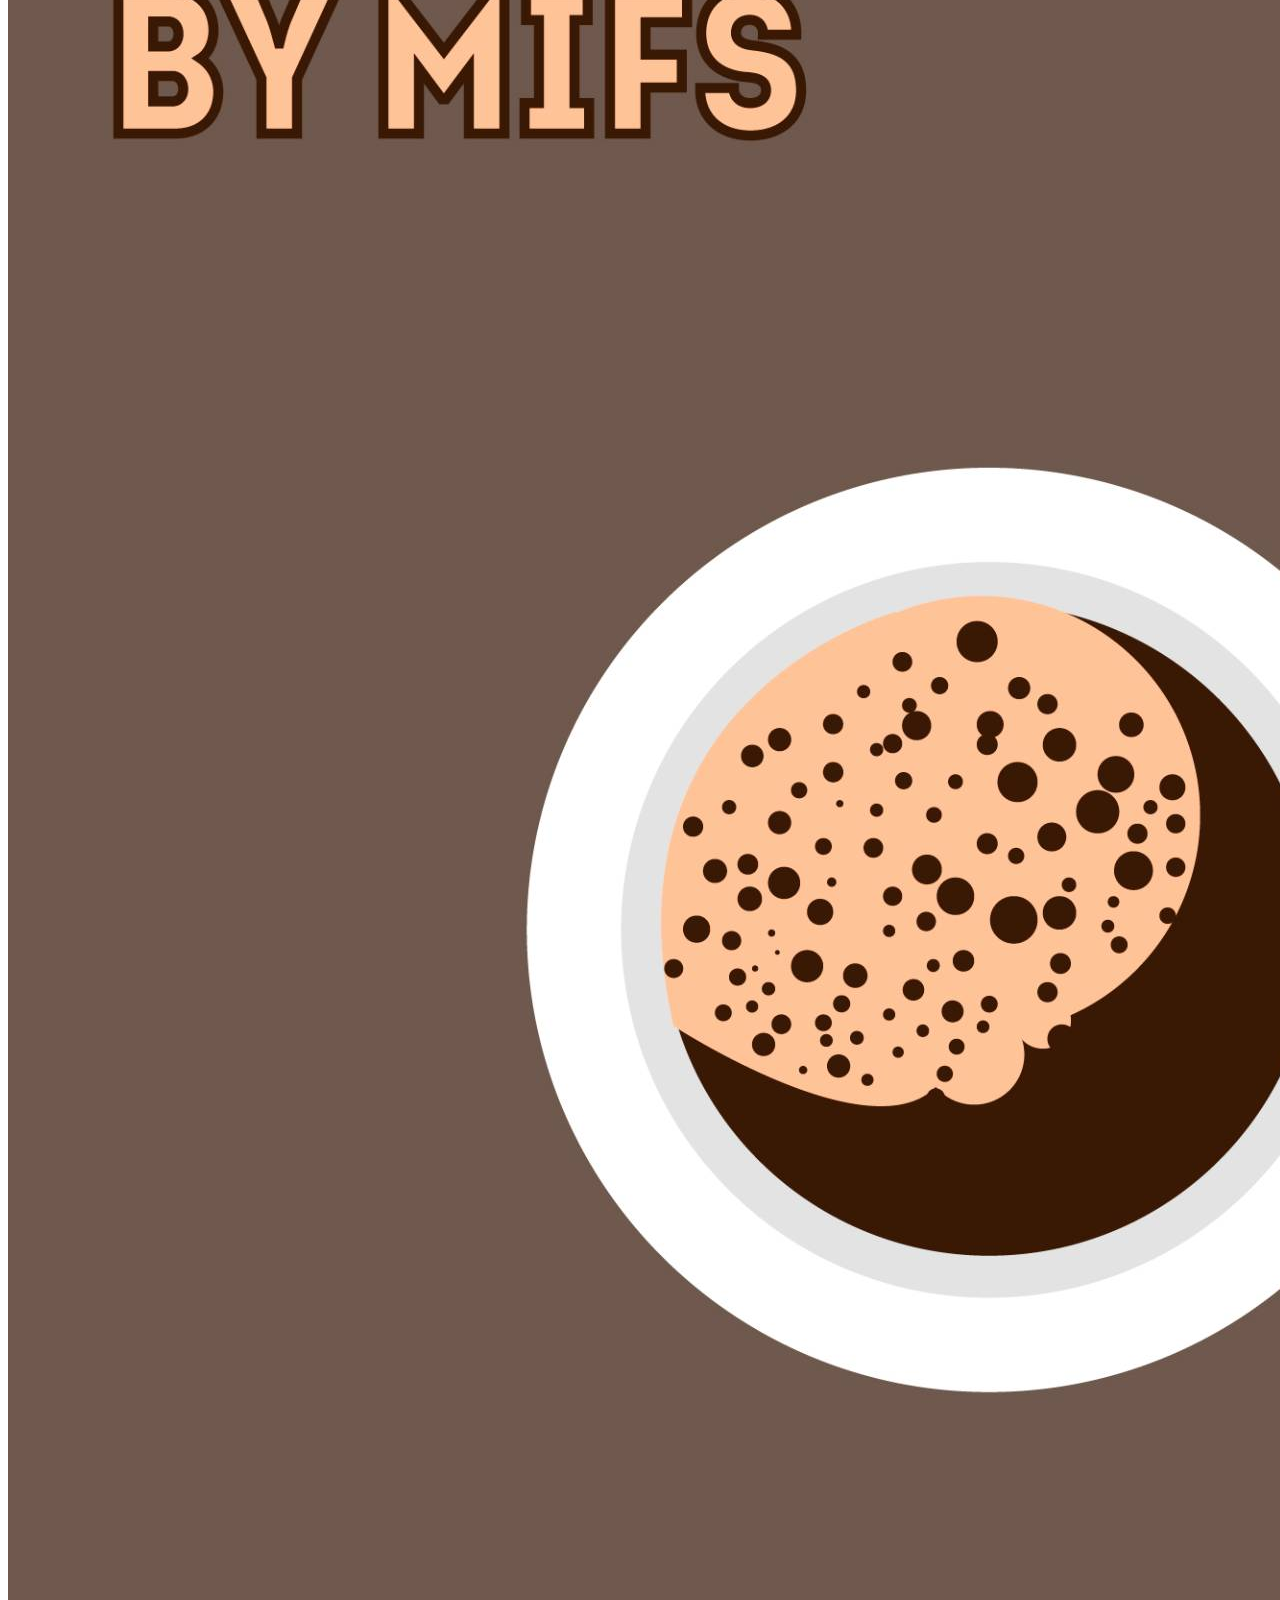
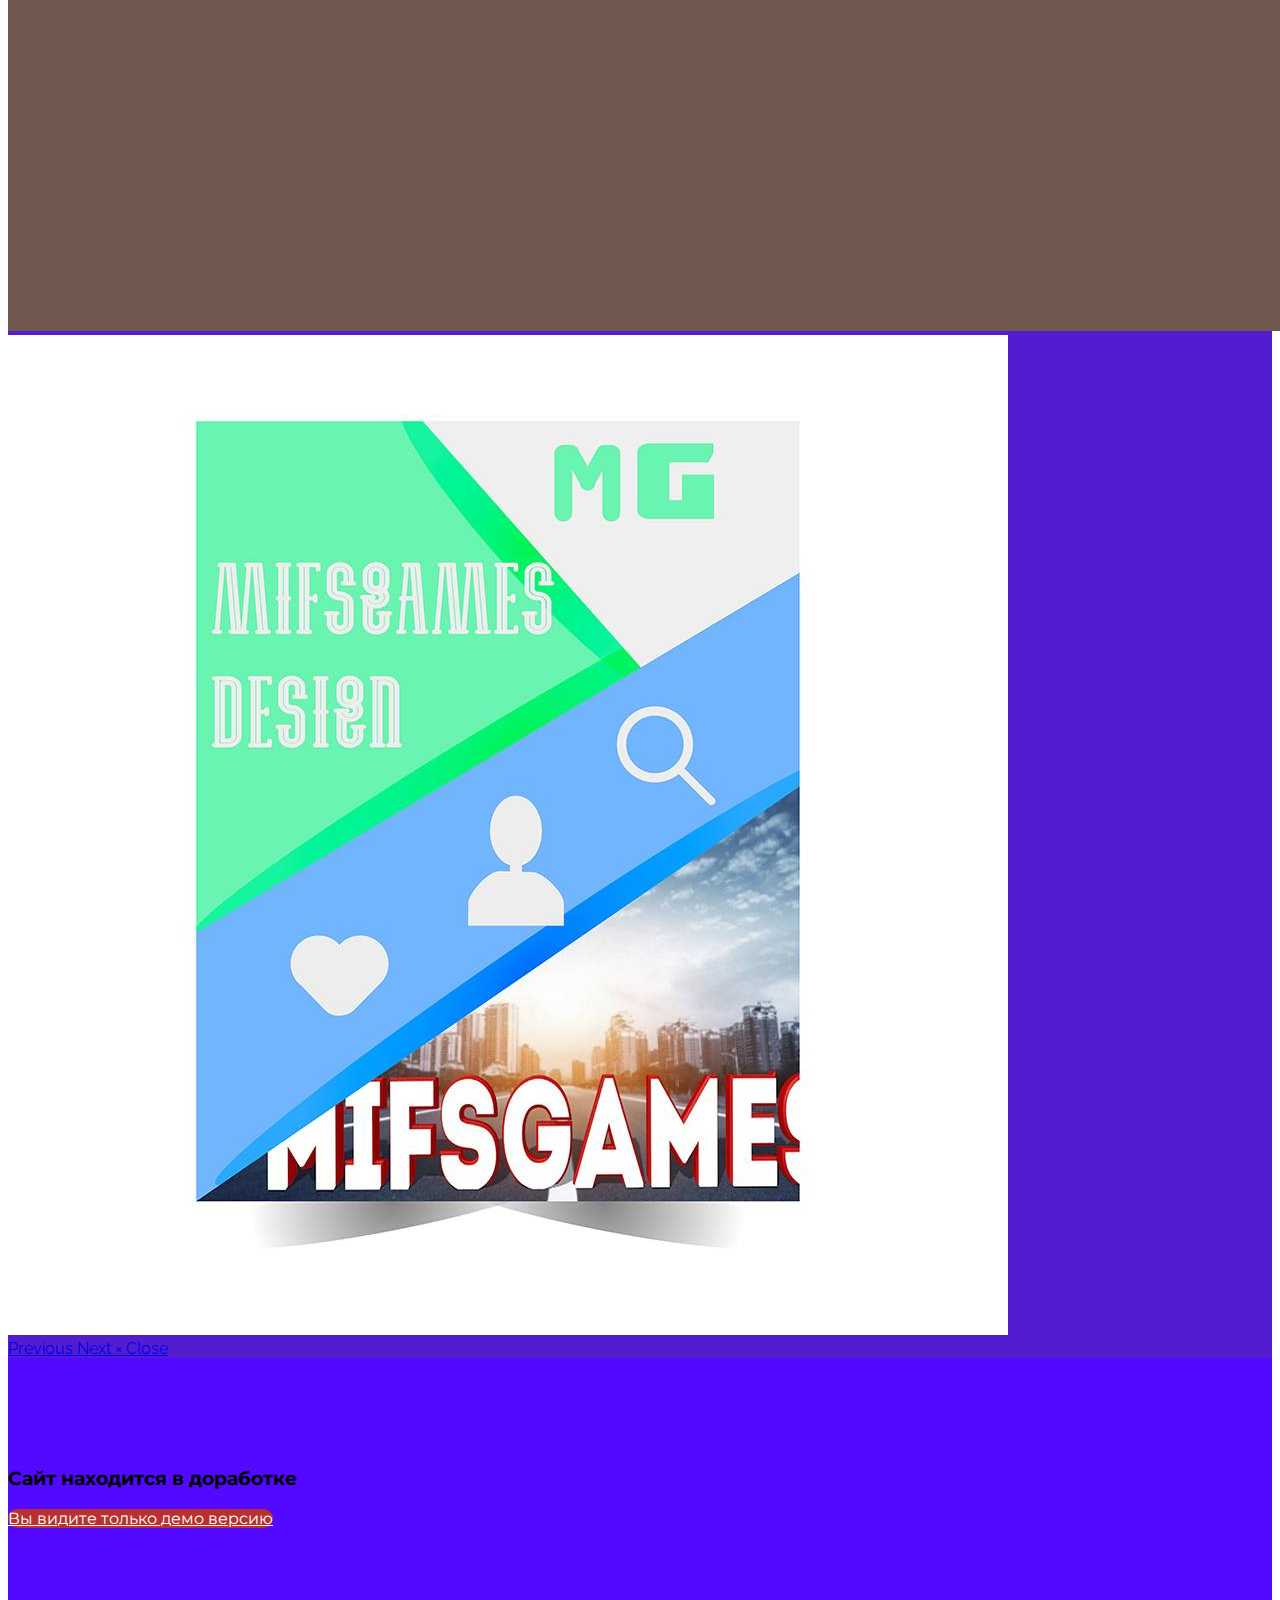
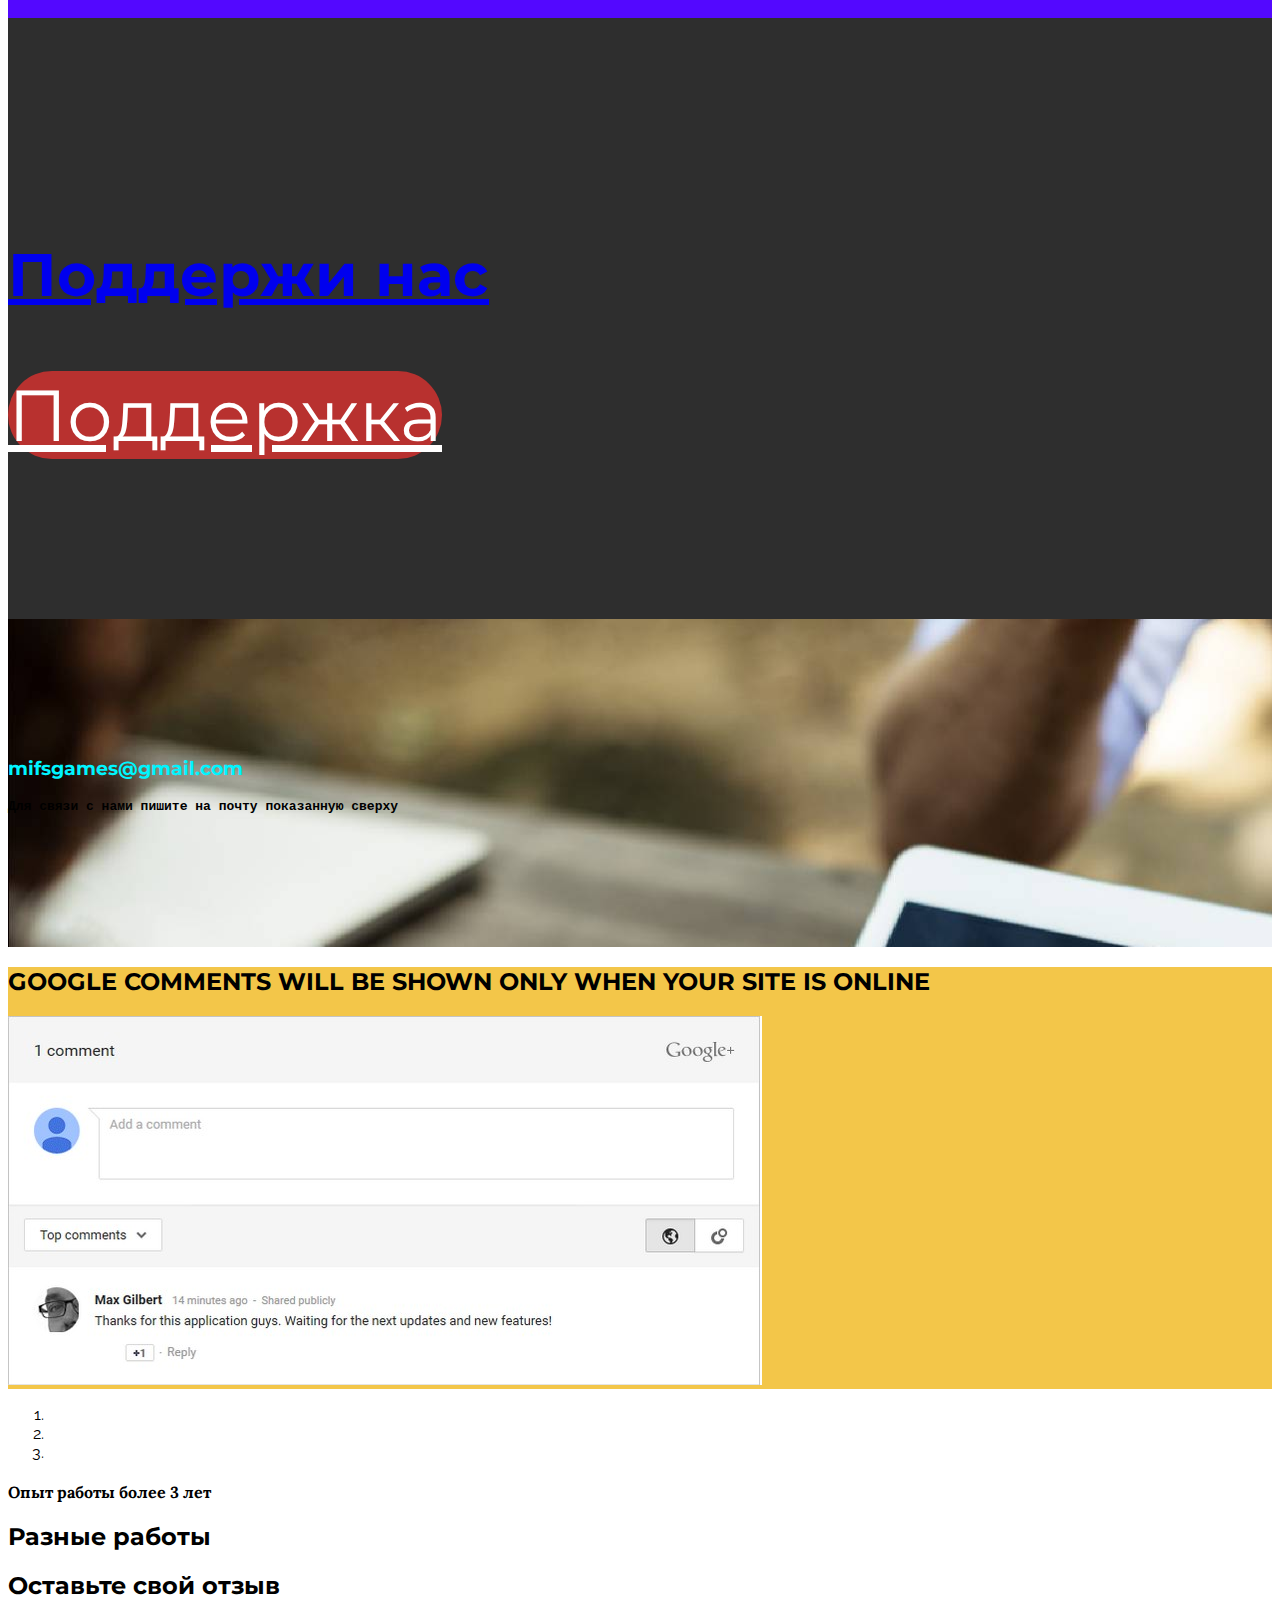
==== commit ad5e6ca2: "create github pages" ====
--- a/index.html
+++ b/index.html
@@ -61,7 +61,7 @@
 
 </section>
 
-<section class="engine"><a href="https://mobirise.co/k">free bootstrap template</a></section><section class="mbr-section mbr-parallax-background mbr-after-navbar" id="msg-box5-0" data-rv-view="0" style="background-image: url(assets/images/-2000x1066.jpg); padding-top: 120px; padding-bottom: 40px;">
+<section class="engine"><a href="https://mobirise.co/c">web site maker</a></section><section class="mbr-section mbr-parallax-background mbr-after-navbar" id="msg-box5-0" data-rv-view="0" style="background-image: url(assets/images/-2000x1066.jpg); padding-top: 120px; padding-bottom: 40px;">
 
     
     <div class="container">
@@ -202,7 +202,7 @@
                             <img src="assets/images/2000x2000-800x800.jpg" alt="Ава">
                             
                             <span class="icon-focus"></span>
-                            <span class="mbr-gallery-title">кофе&nbsp;</span>
+                            <span class="mbr-gallery-title">чашка</span>
                         </div>
                     </div><div class="mbr-gallery-item mbr-gallery-item__mobirise3 mbr-gallery-item--p0" data-video-url="false" data-tags="Animated">
                         <div href="#lb-gallery1-2" data-slide-to="10" data-toggle="modal">
@@ -249,7 +249,7 @@
                         </div><div class="carousel-item">
                             <img src="assets/images/-1280x720.jpg" alt="Ава">
                         </div><div class="carousel-item">
-                            <img src="assets/images/-2000x20000.jpg" alt="Ава">
+                            <img src="assets/images/-2000x20001.jpg" alt="Ава">
                         </div><div class="carousel-item active">
                             <img src="assets/images/-1000x1000.jpg" alt="">
                         </div>
